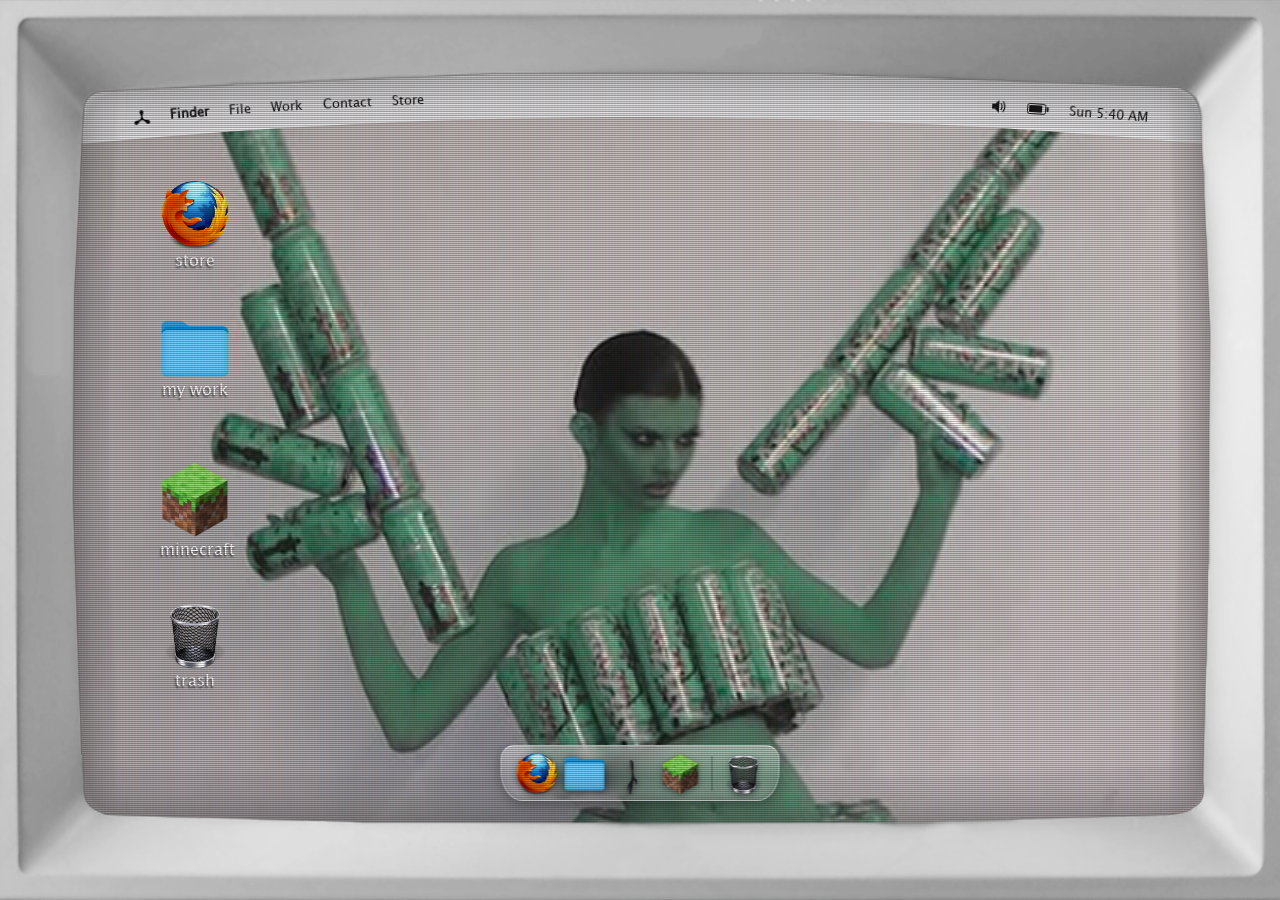
==== home.html @ 78b38812 "Illumitati OS — dependency-free rebuild of illumitati.com Faithful recreation of the Webflow site as" ====
<!DOCTYPE html>
<html lang="en">
<head>
<meta charset="utf-8"/>
<title>Illumitati</title>
<meta content="Illumitati" property="og:title"/>
<meta content="Illumitati" name="twitter:title"/>
<meta content="width=device-width, initial-scale=1" name="viewport"/>
<link href="css/webflow.css" rel="stylesheet" type="text/css"/>
<link href="css/site.css" rel="stylesheet" type="text/css"/>
<link href="assets/Tati-Contact-Sports-favicon.png" rel="shortcut icon" type="image/x-icon"/>
<link href="assets/Tati-Contact-Sports-webp.png" rel="apple-touch-icon"/>
<link rel="preload" href="fonts/PressStart2P.woff2" as="font" type="font/woff2" crossorigin/>
</head>
<body class="body">
<div class="page-wrapper"><div id="awge-tube-border" class="awge-tube-border awge-tube-border-mobile"></div><div class="awge-tube-shape"><div class="background-copy"></div><main id="awge-content" class="awge-content"><div class="browser"><div id="draggable" data-w-id="a622cfc3-9923-3542-c23f-899bf1b1c1f2" class="draggable3"><div class="div-block-9"><img src="assets/firefox_png.webp" alt="" class="image-7"/><div class="text-block-8">store</div></div></div></div><div class="folder"><div id="draggable" data-w-id="40b8b2b2-6af6-27d9-e6e9-d65bdaa0ba56" class="draggable2"><div class="div-block-9"><img src="assets/folder.png" alt="" class="image-7"/><div class="text-block-8">my work</div></div></div></div><div class="minecraft"><a href="#" class="w-inline-block mc-launcher" data-mc="https://classic.minecraft.net/"><div id="draggable" data-w-id="15d74869-fe41-a3f2-4cb8-d4b6ee44c295" class="draggable2"><div class="div-block-9"><img src="assets/mc.png" alt="" class="image-7"/><div class="text-block-8">minecraft</div></div></div></a></div><div class="trash"><a href="#" class="w-inline-block trash-launcher"><div id="draggable" data-w-id="9b2dacd4-36ee-a6b7-28de-3672eb909244" class="draggable2"><div class="div-block-9"><img src="assets/512-TrashIcon-macosx1.png" alt="" class="image-7"/><div class="text-block-8">trash</div></div></div></a></div>
<div class="home-content"><div id="draggable2" style="display:none" class="work"><div class="home-container"><div class="home-navbar"><div class="navwrap"><div class="div-block-6"><div class="navsection"><img src="assets/red.png" data-w-id="727cd805-2e4d-38fa-8e87-628e56da0218" alt="" class="x"/><img src="assets/Clear.png" alt="" class="image-6"/><img src="assets/Clear.png" alt="" class="image-6"/></div><div class="navsection2"><div class="text-block-7">Work</div></div><div class="navsection3"></div></div></div></div><div class="work-grid"><div class="collection-list-wrapper w-dyn-list"><div role="list" class="collection-list w-dyn-items"><div role="listitem" class="collection-item-2 w-dyn-item"><div data-w-id="9e943101-b9fd-576e-fc98-308d5b1f0c27" class="cmswrap"><a href="#" class="lightbox-link w-inline-block w-lightbox"><img src="assets/DYLAN-MULVANEY-2.jpg" loading="lazy" alt="" class="image-8"/></a><div class="cms-text-highlight">DYLAN MULVANEY 2</div></div></div><div role="listitem" class="collection-item-2 w-dyn-item"><div data-w-id="9e943101-b9fd-576e-fc98-308d5b1f0c27" class="cmswrap"><a href="#" class="lightbox-link w-inline-block w-lightbox"><img src="assets/DYLAN.jpg" loading="lazy" alt="" class="image-8"/></a><div class="cms-text-highlight">DYLAN</div></div></div><div role="listitem" class="collection-item-2 w-dyn-item"><div data-w-id="9e943101-b9fd-576e-fc98-308d5b1f0c27" class="cmswrap"><a href="#" class="lightbox-link w-inline-block w-lightbox"><img src="assets/SANY0028.jpg" loading="lazy" alt="" class="image-8"/></a><div class="cms-text-highlight">SANY0028</div></div></div><div role="listitem" class="collection-item-2 w-dyn-item"><div data-w-id="9e943101-b9fd-576e-fc98-308d5b1f0c27" class="cmswrap"><a href="#" class="lightbox-link w-inline-block w-lightbox"><img src="assets/SANY0445.jpg" loading="lazy" alt="" class="image-8"/></a><div class="cms-text-highlight">SANY0445</div></div></div><div role="listitem" class="collection-item-2 w-dyn-item"><div data-w-id="9e943101-b9fd-576e-fc98-308d5b1f0c27" class="cmswrap"><a href="#" class="lightbox-link w-inline-block w-lightbox"><img src="assets/backrooms-1.jpg" loading="lazy" alt="" class="image-8"/></a><div class="cms-text-highlight">backrooms 1 (1)</div></div></div><div role="listitem" class="collection-item-2 w-dyn-item"><div data-w-id="9e943101-b9fd-576e-fc98-308d5b1f0c27" class="cmswrap"><a href="#" class="lightbox-link w-inline-block w-lightbox"><img src="assets/DYLAN-MULVANEY.jpg" loading="lazy" alt="" class="image-8"/></a><div class="cms-text-highlight">DYLAN MULVANEY</div></div></div><div role="listitem" class="collection-item-2 w-dyn-item"><div data-w-id="9e943101-b9fd-576e-fc98-308d5b1f0c27" class="cmswrap"><a href="#" class="lightbox-link w-inline-block w-lightbox"><img src="assets/HALF-MAGIC-_-A24.jpg" loading="lazy" alt="" class="image-8"/></a><div class="cms-text-highlight">HALF MAGIC _ A24</div></div></div><div role="listitem" class="collection-item-2 w-dyn-item"><div data-w-id="9e943101-b9fd-576e-fc98-308d5b1f0c27" class="cmswrap"><a href="#" class="lightbox-link w-inline-block w-lightbox"><img src="assets/PAINTED-BASIC-PALTTE.jpg" loading="lazy" alt="" class="image-8"/></a><div class="cms-text-highlight">PAINTED BASIC PALTTE</div></div></div><div role="listitem" class="collection-item-2 w-dyn-item"><div data-w-id="9e943101-b9fd-576e-fc98-308d5b1f0c27" class="cmswrap"><a href="#" class="lightbox-link w-inline-block w-lightbox"><img src="assets/RELAX-ITS-ONLY-FASHION.jpg" loading="lazy" alt="" class="image-8"/></a><div class="cms-text-highlight">RELAX ITS ONLY FASHION</div></div></div><div role="listitem" class="collection-item-2 w-dyn-item"><div data-w-id="9e943101-b9fd-576e-fc98-308d5b1f0c27" class="cmswrap"><a href="#" class="lightbox-link w-inline-block w-lightbox"><img src="assets/SANY0016.jpg" loading="lazy" alt="" class="image-8"/></a><div class="cms-text-highlight">SANY0016</div></div></div><div role="listitem" class="collection-item-2 w-dyn-item"><div data-w-id="9e943101-b9fd-576e-fc98-308d5b1f0c27" class="cmswrap"><a href="#" class="lightbox-link w-inline-block w-lightbox"><img src="assets/SANY0024.jpg" loading="lazy" alt="" class="image-8"/></a><div class="cms-text-highlight">SANY0024</div></div></div><div role="listitem" class="collection-item-2 w-dyn-item"><div data-w-id="9e943101-b9fd-576e-fc98-308d5b1f0c27" class="cmswrap"><a href="#" class="lightbox-link w-inline-block w-lightbox"><img src="assets/SANY0025.jpg" loading="lazy" alt="" class="image-8"/></a><div class="cms-text-highlight">SANY0025</div></div></div><div role="listitem" class="collection-item-2 w-dyn-item"><div data-w-id="9e943101-b9fd-576e-fc98-308d5b1f0c27" class="cmswrap"><a href="#" class="lightbox-link w-inline-block w-lightbox"><img src="assets/SANY0027.jpg" loading="lazy" alt="" class="image-8"/></a><div class="cms-text-highlight">SANY0027</div></div></div><div role="listitem" class="collection-item-2 w-dyn-item"><div data-w-id="9e943101-b9fd-576e-fc98-308d5b1f0c27" class="cmswrap"><a href="#" class="lightbox-link w-inline-block w-lightbox"><img src="assets/SANY0051.jpg" loading="lazy" alt="" class="image-8"/></a><div class="cms-text-highlight">SANY0051</div></div></div><div role="listitem" class="collection-item-2 w-dyn-item"><div data-w-id="9e943101-b9fd-576e-fc98-308d5b1f0c27" class="cmswrap"><a href="#" class="lightbox-link w-inline-block w-lightbox"><img src="assets/SANY0057_Original.jpg" loading="lazy" alt="" class="image-8"/></a><div class="cms-text-highlight">SANY0057_Original</div></div></div><div role="listitem" class="collection-item-2 w-dyn-item"><div data-w-id="9e943101-b9fd-576e-fc98-308d5b1f0c27" class="cmswrap"><a href="#" class="lightbox-link w-inline-block w-lightbox"><img src="assets/SANY0087.jpg" loading="lazy" alt="" class="image-8"/></a><div class="cms-text-highlight">SANY0087</div></div></div><div role="listitem" class="collection-item-2 w-dyn-item"><div data-w-id="9e943101-b9fd-576e-fc98-308d5b1f0c27" class="cmswrap"><a href="#" class="lightbox-link w-inline-block w-lightbox"><img src="assets/SANY0094.jpg" loading="lazy" alt="" class="image-8"/></a><div class="cms-text-highlight">SANY0094</div></div></div><div role="listitem" class="collection-item-2 w-dyn-item"><div data-w-id="9e943101-b9fd-576e-fc98-308d5b1f0c27" class="cmswrap"><a href="#" class="lightbox-link w-inline-block w-lightbox"><img src="assets/SANY0178.jpg" loading="lazy" alt="" class="image-8"/></a><div class="cms-text-highlight">SANY0178</div></div></div><div role="listitem" class="collection-item-2 w-dyn-item"><div data-w-id="9e943101-b9fd-576e-fc98-308d5b1f0c27" class="cmswrap"><a href="#" class="lightbox-link w-inline-block w-lightbox"><img src="assets/SANY0317.jpg" loading="lazy" alt="" class="image-8"/></a><div class="cms-text-highlight">SANY0317</div></div></div><div role="listitem" class="collection-item-2 w-dyn-item"><div data-w-id="9e943101-b9fd-576e-fc98-308d5b1f0c27" class="cmswrap"><a href="#" class="lightbox-link w-inline-block w-lightbox"><img src="assets/SCANOGRAPHY.jpg" loading="lazy" alt="" class="image-8"/></a><div class="cms-text-highlight">SCANOGRAPHY</div></div></div><div role="listitem" class="collection-item-2 w-dyn-item"><div data-w-id="9e943101-b9fd-576e-fc98-308d5b1f0c27" class="cmswrap"><a href="#" class="lightbox-link w-inline-block w-lightbox"><img src="assets/screenshot-2025-01-19-1.jpg" loading="lazy" alt="" class="image-8"/></a><div class="cms-text-highlight">Screenshot 2025-01-19 at 4.26.51 PM</div></div></div><div role="listitem" class="collection-item-2 w-dyn-item"><div data-w-id="9e943101-b9fd-576e-fc98-308d5b1f0c27" class="cmswrap"><a href="#" class="lightbox-link w-inline-block w-lightbox"><img src="assets/screenshot-2025-01-19-2.jpg" loading="lazy" alt="" class="image-8"/></a><div class="cms-text-highlight">Screenshot 2025-01-19 at 4.28.38 PM</div></div></div><div role="listitem" class="collection-item-2 w-dyn-item"><div data-w-id="9e943101-b9fd-576e-fc98-308d5b1f0c27" class="cmswrap"><a href="#" class="lightbox-link w-inline-block w-lightbox"><img src="assets/SIR.jpg" loading="lazy" alt="" class="image-8"/></a><div class="cms-text-highlight">SIR</div></div></div><div role="listitem" class="collection-item-2 w-dyn-item"><div data-w-id="9e943101-b9fd-576e-fc98-308d5b1f0c27" class="cmswrap"><a href="#" class="lightbox-link w-inline-block w-lightbox"><img src="assets/TEDDY-FRESH-X-TRIXIE-MATTEL.jpg" loading="lazy" alt="" class="image-8"/></a><div class="cms-text-highlight">TEDDY FRESH X TRIXIE MATTEL</div></div></div><div role="listitem" class="collection-item-2 w-dyn-item"><div data-w-id="9e943101-b9fd-576e-fc98-308d5b1f0c27" class="cmswrap"><a href="#" class="lightbox-link w-inline-block w-lightbox"><img src="assets/3.jpg" loading="lazy" alt="" class="image-8"/></a><div class="cms-text-highlight">3</div></div></div><div role="listitem" class="collection-item-2 w-dyn-item"><div data-w-id="9e943101-b9fd-576e-fc98-308d5b1f0c27" class="cmswrap"><a href="#" class="lightbox-link w-inline-block w-lightbox"><img src="assets/4.jpg" loading="lazy" alt="" class="image-8"/></a><div class="cms-text-highlight">4</div></div></div><div role="listitem" class="collection-item-2 w-dyn-item"><div data-w-id="9e943101-b9fd-576e-fc98-308d5b1f0c27" class="cmswrap"><a href="#" class="lightbox-link w-inline-block w-lightbox"><img src="assets/ALICE-GLASS.jpg" loading="lazy" alt="" class="image-8"/></a><div class="cms-text-highlight">ALICE GLASS</div></div></div><div role="listitem" class="collection-item-2 w-dyn-item"><div data-w-id="9e943101-b9fd-576e-fc98-308d5b1f0c27" class="cmswrap"><a href="#" class="lightbox-link w-inline-block w-lightbox"><img src="assets/AZELLE.jpg" loading="lazy" alt="" class="image-8"/></a><div class="cms-text-highlight">AZELLE</div></div></div><div role="listitem" class="collection-item-2 w-dyn-item"><div data-w-id="9e943101-b9fd-576e-fc98-308d5b1f0c27" class="cmswrap"><a href="#" class="lightbox-link w-inline-block w-lightbox"><img src="assets/FAIT-PAR-LUI.jpg" loading="lazy" alt="" class="image-8"/></a><div class="cms-text-highlight">FAIT PAR LUI</div></div></div><div role="listitem" class="collection-item-2 w-dyn-item"><div data-w-id="9e943101-b9fd-576e-fc98-308d5b1f0c27" class="cmswrap"><a href="#" class="lightbox-link w-inline-block w-lightbox"><img src="assets/FAITH.jpg" loading="lazy" alt="" class="image-8"/></a><div class="cms-text-highlight">FAITH</div></div></div><div role="listitem" class="collection-item-2 w-dyn-item"><div data-w-id="9e943101-b9fd-576e-fc98-308d5b1f0c27" class="cmswrap"><a href="#" class="lightbox-link w-inline-block w-lightbox"><img src="assets/HALF-MAGIC-_-A24-2.jpg" loading="lazy" alt="" class="image-8"/></a><div class="cms-text-highlight">HALF MAGIC _ A24 2</div></div></div><div role="listitem" class="collection-item-2 w-dyn-item"><div data-w-id="9e943101-b9fd-576e-fc98-308d5b1f0c27" class="cmswrap"><a href="#" class="lightbox-link w-inline-block w-lightbox"><img src="assets/haylee.jpg" loading="lazy" alt="" class="image-8"/></a><div class="cms-text-highlight">haylee</div></div></div><div role="listitem" class="collection-item-2 w-dyn-item"><div data-w-id="9e943101-b9fd-576e-fc98-308d5b1f0c27" class="cmswrap"><a href="#" class="lightbox-link w-inline-block w-lightbox"><img src="assets/IG-2.jpg" loading="lazy" alt="" class="image-8"/></a><div class="cms-text-highlight">IG 2</div></div></div><div role="listitem" class="collection-item-2 w-dyn-item"><div data-w-id="9e943101-b9fd-576e-fc98-308d5b1f0c27" class="cmswrap"><a href="#" class="lightbox-link w-inline-block w-lightbox"><img src="assets/IG-SAFE-1.jpg" loading="lazy" alt="" class="image-8"/></a><div class="cms-text-highlight">IG SAFE 1</div></div></div><div role="listitem" class="collection-item-2 w-dyn-item"><div data-w-id="9e943101-b9fd-576e-fc98-308d5b1f0c27" class="cmswrap"><a href="#" class="lightbox-link w-inline-block w-lightbox"><img src="assets/ILLUMINATIJesus7-3.jpg" loading="lazy" alt="" class="image-8"/></a><div class="cms-text-highlight">ILLUMINATIJesus7 3</div></div></div><div role="listitem" class="collection-item-2 w-dyn-item"><div data-w-id="9e943101-b9fd-576e-fc98-308d5b1f0c27" class="cmswrap"><a href="#" class="lightbox-link w-inline-block w-lightbox"><img src="assets/MAEVE.jpg" loading="lazy" alt="" class="image-8"/></a><div class="cms-text-highlight">MAEVE</div></div></div><div role="listitem" class="collection-item-2 w-dyn-item"><div data-w-id="9e943101-b9fd-576e-fc98-308d5b1f0c27" class="cmswrap"><a href="#" class="lightbox-link w-inline-block w-lightbox"><img src="assets/RAVEN.jpg" loading="lazy" alt="" class="image-8"/></a><div class="cms-text-highlight">RAVEN</div></div></div><div role="listitem" class="collection-item-2 w-dyn-item"><div data-w-id="9e943101-b9fd-576e-fc98-308d5b1f0c27" class="cmswrap"><a href="#" class="lightbox-link w-inline-block w-lightbox"><img src="assets/SANY0013.jpg" loading="lazy" alt="" class="image-8"/></a><div class="cms-text-highlight">SANY0013</div></div></div><div role="listitem" class="collection-item-2 w-dyn-item"><div data-w-id="9e943101-b9fd-576e-fc98-308d5b1f0c27" class="cmswrap"><a href="#" class="lightbox-link w-inline-block w-lightbox"><img src="assets/SANY0015.jpg" loading="lazy" alt="" class="image-8"/></a><div class="cms-text-highlight">SANY0015</div></div></div><div role="listitem" class="collection-item-2 w-dyn-item"><div data-w-id="9e943101-b9fd-576e-fc98-308d5b1f0c27" class="cmswrap"><a href="#" class="lightbox-link w-inline-block w-lightbox"><img src="assets/SANY0095.jpg" loading="lazy" alt="" class="image-8"/></a><div class="cms-text-highlight">SANY0095</div></div></div><div role="listitem" class="collection-item-2 w-dyn-item"><div data-w-id="9e943101-b9fd-576e-fc98-308d5b1f0c27" class="cmswrap"><a href="#" class="lightbox-link w-inline-block w-lightbox"><img src="assets/SANY0106.jpg" loading="lazy" alt="" class="image-8"/></a><div class="cms-text-highlight">SANY0106</div></div></div></div></div></div><div class="menufooter"></div></div></div><div id="draggable2" style="display:none" class="contact"><div class="contact-contaner"><div class="home-navbar"><div class="navwrap"><div class="div-block-6"><div class="navsection"><img src="assets/red.png" data-w-id="96c7d203-872b-9ba6-d9d6-3d587c35a028" alt="" class="x"/><img src="assets/Clear.png" alt="" class="image-6"/><img src="assets/Clear.png" alt="" class="image-6"/></div><div class="navsection2"><div class="text-block-7">Contact</div></div><div class="navsection3"></div></div></div></div><div class="contactwrap"><div class="form-block w-form"><form id="email-form" name="email-form" data-name="Email Form" method="get" data-wf-page-id="67bf56eba191d7ce37d59148" data-wf-element-id="ac528c5e-f614-cab9-a60d-9ddc35483faa"><div class="div-block-15"><div class="div-block-12"><label for="name" class="field-label-2">Name:</label><input class="text-field-2 w-input" maxlength="256" name="name" data-name="Name" placeholder="Name" type="text" id="name" required=""/></div><div class="div-block-12"><label for="Email" class="field-label-3">Email:</label><input class="text-field-2 w-input" maxlength="256" name="Email" data-name="Email" placeholder="minecraftgod22@gmail.com" type="email" id="Email" required=""/></div><div class="div-block-12"><label for="Message" class="field-label-4">Message:</label><input class="text-field-2 w-input" maxlength="256" name="Message" data-name="Message" placeholder="Type your message..." type="text" id="Message"/></div></div><div class="div-block-14"><div data-w-id="0f79bb21-a545-093d-159e-7cf1885b047d" class="cancel"><img src="assets/Group-1.png" alt=""/><div class="text-block-9">Cancel</div></div><div class="submit"><div class="text-block-9">Submit</div><input type="submit" data-wait="Please wait..." class="submit-button-2 w-button" value="Submit"/><img src="assets/Group.png" alt="" class="image-9"/></div></div></form><div class="w-form-done"><div>Thank you! Your submission has been received!</div></div><div class="w-form-fail"><div>Oops! Something went wrong while submitting the form.</div></div></div></div><div class="menufooter"></div></div></div><div id="draggable" style="display:none" class="menu"><div class="home-container"><div class="home-navbar"><div class="navwrap"><div class="div-block-6"><div class="navsection"><img src="assets/red.png" data-w-id="59656070-fc00-f758-988b-4aac14a75833" alt="" class="x"/><img src="assets/Clear.png" alt="" class="image-6"/><img src="assets/Clear.png" alt="" class="image-6"/></div><div class="navsection2"><div class="text-block-7">my work</div></div><div class="navsection3"></div></div></div></div><div class="home-options-container"><div class="w-layout-grid home-options-items"><div id="w-node-_59656070-fc00-f758-988b-4aac14a75841-37d59148" data-w-id="59656070-fc00-f758-988b-4aac14a75841" class="home-options-item"><a href="#" class="home-options-link w-inline-block"><img src="assets/3dgifmaker52518.gif" alt="" loading="eager" class="home-options-icon"/><h3 class="home-options-text orange-text">WORK</h3></a></div><div id="w-node-_59656070-fc00-f758-988b-4aac14a75846-37d59148" data-w-id="59656070-fc00-f758-988b-4aac14a75846" class="home-options-item"><a href="#" class="home-options-link w-inline-block"><img src="assets/3dgifmaker83671.gif" alt="" loading="eager" class="home-options-icon"/><h3 class="home-options-text orange-text">CONTACT</h3></a></div></div></div><div class="menufooter"></div></div></div><div id="draggable2" style="display:none" class="browserui"><div class="browser-container"><div class="home-navbar"><div class="navwrap"><div class="div-block-6"><div class="navsection"><img src="assets/red.png" data-w-id="f3eb80a7-eb9b-0ea7-5db0-01e4899d3a00" alt="" class="x"/><img src="assets/Clear.png" alt="" class="image-6"/><img src="assets/Clear.png" alt="" class="image-6"/></div><div class="navsection2"><div class="text-block-7">firefox</div></div><div class="navsection3"></div></div></div></div><div class="address-bar"><div id="w-node-f3eb80a7-eb9b-0ea7-5db0-01e4899d3a08-37d59148" class="back-button-padding"><img src="assets/arrows.png" alt="" class="back"/></div><div id="w-node-f3eb80a7-eb9b-0ea7-5db0-01e4899d3a0a-37d59148" class="reload-button-padding"><img src="assets/refresh.png" alt="" class="image-14"/></div><div id="w-node-f3eb80a7-eb9b-0ea7-5db0-01e4899d3a0c-37d59148" class="plus-buton-padding"><img src="assets/Plus.png" alt="" class="image-15"/></div><div id="w-node-f3eb80a7-eb9b-0ea7-5db0-01e4899d3a0e-37d59148" class="address"><div class="form-block-2 w-form"><form id="email-form-2" name="email-form-2" data-name="Email Form 2" method="get" class="form-3-copy" data-wf-page-id="67bf56eba191d7ce37d59148" data-wf-element-id="f3eb80a7-eb9b-0ea7-5db0-01e4899d3a10"><div class="div-block-19"><img src="assets/Tati-Contact-Sports-webp.png" alt="" class="image-13-copy"/><input class="text-field-3 w-input" maxlength="256" name="name-3" data-name="Name 3" placeholder="https://illumatati.com/shop" type="text" id="name-3"/></div></form><div class="w-form-done"><div>Thank you! Your submission has been received!</div></div><div class="w-form-fail"><div>Oops! Something went wrong while submitting the form.</div></div></div></div><div id="w-node-f3eb80a7-eb9b-0ea7-5db0-01e4899d3a1a-37d59148" class="google-copy"><div class="form-block-2 w-form"><form id="email-form-2" name="email-form-2" data-name="Email Form 2" method="get" class="form-3" data-wf-page-id="67bf56eba191d7ce37d59148" data-wf-element-id="f3eb80a7-eb9b-0ea7-5db0-01e4899d3a1c"><div class="div-block-19"><img src="assets/magnifying-glass-16.png" alt="" class="image-13"/><input class="text-field-3 w-input" maxlength="256" name="name-3" data-name="Name 3" placeholder="Google" type="text" id="name-3"/></div></form><div class="w-form-done"><div>Thank you! Your submission has been received!</div></div><div class="w-form-fail"><div>Oops! Something went wrong while submitting the form.</div></div></div></div></div><div class="bookmark-bar"><img src="assets/Artboard-1.png" alt="" class="image-16"/><a href="https://www.apple.com/" target="_blank" class="link-block-8 w-inline-block"><div class="text-block-13">Apple<br/></div></a><a href="https://www.amazon.com/SCIONE-Spinners-Adults-Sensory-Packs-ADHD-Anxiety/dp/B071KZS7H1/ref=sr_1_1_sspa?crid=2J40QI5R01KLR&amp;dib=eyJ2IjoiMSJ9.[base64].zn7RjF67loGQ0cJhraVcaj2T2wbmtEegWK5-dW9FWEg&amp;dib_tag=se&amp;keywords=fidget+spinner&amp;qid=1743536250&amp;sprefix=fidget+spinn%2Caps%2C107&amp;sr=8-1-spons&amp;sp_csd=d2lkZ2V0TmFtZT1zcF9hdGY&amp;psc=1" target="_blank" class="link-block-9 w-inline-block"><div class="text-block-13">Fidget Spinner Store</div></a><a href="https://drinkarizona.com/?srsltid=AfmBOorOyacJXRpI1HKcgmQBAwHPZywadNDCFXLZ1llOzed2xK0dc7K3" target="_blank" class="link-block-10 w-inline-block"><div class="text-block-13">Arizona Tea<br/></div></a><a href="https://www.minecraft.net/en-us" target="_blank" class="link-block-11 w-inline-block"><div class="text-block-13">Minecraft<br/></div></a></div><div class="ff-tabs" id="ff-tabs">
  <div class="ff-tabbar" id="ff-tabbar"></div>
  <button class="ff-newtab" id="ff-newtab" title="New Tab">+</button>
</div>
<div class="ff-views" id="ff-views"><div class="ff-view ff-active" data-view="store"><div class="store"><div class="store-header"><img src="assets/Tati-Contact-Sports-webp-copy.png" alt="" class="image-17"/><div class="text-block-16">Illumitati Merch</div></div><div class="big-cats_collection w-dyn-list"><div role="list" class="big-cats_list w-dyn-items"><div data-w-id="69b2fd28-582c-b2bc-e203-7a539caabd38" role="listitem" class="big-cats_card w-dyn-item"><img data-wf-sku-bindings="%5B%7B%22from%22%3A%22f_main_image_4dr%22%2C%22to%22%3A%22src%22%7D%5D" src="assets/PRODUCT-1.jpg" alt="" loading="lazy" class="big-cats_card-image"/><div class="big-cats_card-content"><div class="heading-style-h3">Illumatati Book</div><div data-wf-sku-bindings="%5B%7B%22from%22%3A%22f_price_%22%2C%22to%22%3A%22innerHTML%22%7D%5D" class="text-block-18">$ 35.00 USD</div><div style="opacity:0;display:none" class="big-cats_modal"><div class="big-cats_modal-content"><img data-w-id="21a07579-a827-ea89-3d0b-98e61a0e5375" alt="" src="assets/arrow.png" loading="lazy" class="big-cats_modal-close"/><div class="div-block-24"><img data-wf-sku-bindings="%5B%7B%22from%22%3A%22f_main_image_4dr%22%2C%22to%22%3A%22src%22%7D%5D" src="assets/PRODUCT-1.jpg" alt="" loading="lazy" class="big-cats_modal-image"/><div id="w-node-cbcae945-1862-0482-5699-1a58cbfff553-37d59148" class="div-block-23"><div id="w-node-_21a07579-a827-ea89-3d0b-98e61a0e5377-37d59148" class="heading-style-h3-copy">Illumatati Book</div><div data-wf-sku-bindings="%5B%7B%22from%22%3A%22f_price_%22%2C%22to%22%3A%22innerHTML%22%7D%5D" class="text-block-19">$ 35.00 USD</div><div class="text-block-20 w-dyn-bind-empty"></div><div class="rich-text-block w-richtext"><p>High quality TV PG photo book </p><p>Ships within 3-5 business days </p><p>*PLEASE MAKE SURE INTERNATIONAL ADDRESSES ARE CORRECT VALIDATED*</p><p>For any Questions / Help about your order, please email helpillumitati@gmail.com</p></div><div class="buy-button w-embed w-script"><!-- Hidden container for the Buy Button -->
<div id="product-component-1750514698705" style="display: none;"></div>

</div></div></div></div></div></div></div></div></div></div></div></div></div></div></div><div class="home-content-mobile"><div id="mobiledrag2" class="browser-copy"><div id="draggable" data-w-id="cb065ea8-85b5-8359-0151-84ca62c7c014" class="draggable3"><div class="div-block-9"><img src="assets/firefox_png.webp" alt="" class="image-7"/><div class="text-block-8">Store</div></div></div></div><div id="mobiledrag2" class="folder-copy"><div id="draggable" data-w-id="4c595643-baae-9650-78ef-0449e6ffa88e" class="draggable2"><div class="div-block-9"><img src="assets/folder.png" alt="" class="image-7"/><div class="text-block-8">my work</div></div></div></div><div id="mobiledrag2" class="mc"><div id="draggable" data-w-id="19fec7fd-83ba-08b4-f012-15fe51d0d68a" class="draggable2"><a href="#" class="link-block-12 w-inline-block mc-launcher" data-mc="https://classic.minecraft.net/"><div class="div-block-9"><img src="assets/mc.png" alt="" class="image-7"/><div class="text-block-8">minecraft</div></div></a></div></div><div id="mobiledrag2" class="trash-copy"><div id="draggable" data-w-id="e48dc912-dcd8-fb13-7b21-252b686d7ded" class="draggable2"><a href="#" class="link-block-12 w-inline-block trash-launcher"><div class="div-block-9"><img src="assets/512-TrashIcon-macosx1.png" alt="" class="image-7"/><div class="text-block-8">trash</div></div></a></div></div><div class="home-container-mobile"><div id="mobiledrag" data-w-id="0060a1cb-cd4a-4f25-1408-2badca99e2ab" style="display:none" class="menu"><div class="home-container"><div class="home-navbar"><div class="navwrap"><div class="div-block-6"><div class="navsection"><img src="assets/red.png" data-w-id="0060a1cb-cd4a-4f25-1408-2badca99e2b1" alt="" class="x"/><img src="assets/Clear.png" alt="" class="image-6"/><img src="assets/Clear.png" alt="" class="image-6"/></div><div class="navsection2"><div class="text-block-7">my work</div></div><div class="navsection3"></div></div></div></div><div class="home-options-container"><div class="w-layout-grid home-options-items"><div id="w-node-_0060a1cb-cd4a-4f25-1408-2badca99e2bf-37d59148" data-w-id="0060a1cb-cd4a-4f25-1408-2badca99e2bf" class="home-options-item"><a href="#" class="home-options-link w-inline-block"><img src="assets/3dgifmaker52518.gif" alt="" loading="eager" class="home-options-icon"/><h3 class="home-options-text orange-text">WORK</h3></a></div><div id="w-node-_0060a1cb-cd4a-4f25-1408-2badca99e2c4-37d59148" data-w-id="0060a1cb-cd4a-4f25-1408-2badca99e2c4" class="home-options-item"><a href="#" class="home-options-link w-inline-block"><img src="assets/3dgifmaker83671.gif" alt="" loading="eager" class="home-options-icon"/><h3 class="home-options-text orange-text">CONTACT</h3></a></div></div><div class="menufooter"></div></div></div></div><div id="dragscroll" style="display:none" class="work"><div class="home-container-copy"><div class="home-navbar"><div class="navwrap"><div class="div-block-6"><div class="navsection"><img src="assets/red.png" data-w-id="cc71b153-f9a6-645d-eda9-bd8c0fe540f8" alt="" class="x"/><img src="assets/Clear.png" alt="" class="image-6"/><img src="assets/Clear.png" alt="" class="image-6"/></div><div class="navsection2"><div class="text-block-7">Work</div></div><div class="navsection3"></div></div></div></div><div class="work-grid"><div class="collection-list-wrapper w-dyn-list"><div role="list" class="collection-list w-dyn-items"><div role="listitem" class="collection-item-2 w-dyn-item"><div data-w-id="cc71b153-f9a6-645d-eda9-bd8c0fe54103" class="cmswrap"><a href="#" class="lightbox-link w-inline-block w-lightbox"><img src="assets/DYLAN-MULVANEY-2.jpg" loading="lazy" alt="" class="image-8"/></a><div class="cms-text-highlight">DYLAN MULVANEY 2</div></div></div><div role="listitem" class="collection-item-2 w-dyn-item"><div data-w-id="cc71b153-f9a6-645d-eda9-bd8c0fe54103" class="cmswrap"><a href="#" class="lightbox-link w-inline-block w-lightbox"><img src="assets/DYLAN.jpg" loading="lazy" alt="" class="image-8"/></a><div class="cms-text-highlight">DYLAN</div></div></div><div role="listitem" class="collection-item-2 w-dyn-item"><div data-w-id="cc71b153-f9a6-645d-eda9-bd8c0fe54103" class="cmswrap"><a href="#" class="lightbox-link w-inline-block w-lightbox"><img src="assets/SANY0028.jpg" loading="lazy" alt="" class="image-8"/></a><div class="cms-text-highlight">SANY0028</div></div></div><div role="listitem" class="collection-item-2 w-dyn-item"><div data-w-id="cc71b153-f9a6-645d-eda9-bd8c0fe54103" class="cmswrap"><a href="#" class="lightbox-link w-inline-block w-lightbox"><img src="assets/SANY0445.jpg" loading="lazy" alt="" class="image-8"/></a><div class="cms-text-highlight">SANY0445</div></div></div><div role="listitem" class="collection-item-2 w-dyn-item"><div data-w-id="cc71b153-f9a6-645d-eda9-bd8c0fe54103" class="cmswrap"><a href="#" class="lightbox-link w-inline-block w-lightbox"><img src="assets/backrooms-1.jpg" loading="lazy" alt="" class="image-8"/></a><div class="cms-text-highlight">backrooms 1 (1)</div></div></div><div role="listitem" class="collection-item-2 w-dyn-item"><div data-w-id="cc71b153-f9a6-645d-eda9-bd8c0fe54103" class="cmswrap"><a href="#" class="lightbox-link w-inline-block w-lightbox"><img src="assets/DYLAN-MULVANEY.jpg" loading="lazy" alt="" class="image-8"/></a><div class="cms-text-highlight">DYLAN MULVANEY</div></div></div><div role="listitem" class="collection-item-2 w-dyn-item"><div data-w-id="cc71b153-f9a6-645d-eda9-bd8c0fe54103" class="cmswrap"><a href="#" class="lightbox-link w-inline-block w-lightbox"><img src="assets/HALF-MAGIC-_-A24.jpg" loading="lazy" alt="" class="image-8"/></a><div class="cms-text-highlight">HALF MAGIC _ A24</div></div></div><div role="listitem" class="collection-item-2 w-dyn-item"><div data-w-id="cc71b153-f9a6-645d-eda9-bd8c0fe54103" class="cmswrap"><a href="#" class="lightbox-link w-inline-block w-lightbox"><img src="assets/PAINTED-BASIC-PALTTE.jpg" loading="lazy" alt="" class="image-8"/></a><div class="cms-text-highlight">PAINTED BASIC PALTTE</div></div></div><div role="listitem" class="collection-item-2 w-dyn-item"><div data-w-id="cc71b153-f9a6-645d-eda9-bd8c0fe54103" class="cmswrap"><a href="#" class="lightbox-link w-inline-block w-lightbox"><img src="assets/RELAX-ITS-ONLY-FASHION.jpg" loading="lazy" alt="" class="image-8"/></a><div class="cms-text-highlight">RELAX ITS ONLY FASHION</div></div></div><div role="listitem" class="collection-item-2 w-dyn-item"><div data-w-id="cc71b153-f9a6-645d-eda9-bd8c0fe54103" class="cmswrap"><a href="#" class="lightbox-link w-inline-block w-lightbox"><img src="assets/SANY0016.jpg" loading="lazy" alt="" class="image-8"/></a><div class="cms-text-highlight">SANY0016</div></div></div><div role="listitem" class="collection-item-2 w-dyn-item"><div data-w-id="cc71b153-f9a6-645d-eda9-bd8c0fe54103" class="cmswrap"><a href="#" class="lightbox-link w-inline-block w-lightbox"><img src="assets/SANY0024.jpg" loading="lazy" alt="" class="image-8"/></a><div class="cms-text-highlight">SANY0024</div></div></div><div role="listitem" class="collection-item-2 w-dyn-item"><div data-w-id="cc71b153-f9a6-645d-eda9-bd8c0fe54103" class="cmswrap"><a href="#" class="lightbox-link w-inline-block w-lightbox"><img src="assets/SANY0025.jpg" loading="lazy" alt="" class="image-8"/></a><div class="cms-text-highlight">SANY0025</div></div></div><div role="listitem" class="collection-item-2 w-dyn-item"><div data-w-id="cc71b153-f9a6-645d-eda9-bd8c0fe54103" class="cmswrap"><a href="#" class="lightbox-link w-inline-block w-lightbox"><img src="assets/SANY0027.jpg" loading="lazy" alt="" class="image-8"/></a><div class="cms-text-highlight">SANY0027</div></div></div><div role="listitem" class="collection-item-2 w-dyn-item"><div data-w-id="cc71b153-f9a6-645d-eda9-bd8c0fe54103" class="cmswrap"><a href="#" class="lightbox-link w-inline-block w-lightbox"><img src="assets/SANY0051.jpg" loading="lazy" alt="" class="image-8"/></a><div class="cms-text-highlight">SANY0051</div></div></div><div role="listitem" class="collection-item-2 w-dyn-item"><div data-w-id="cc71b153-f9a6-645d-eda9-bd8c0fe54103" class="cmswrap"><a href="#" class="lightbox-link w-inline-block w-lightbox"><img src="assets/SANY0057_Original.jpg" loading="lazy" alt="" class="image-8"/></a><div class="cms-text-highlight">SANY0057_Original</div></div></div><div role="listitem" class="collection-item-2 w-dyn-item"><div data-w-id="cc71b153-f9a6-645d-eda9-bd8c0fe54103" class="cmswrap"><a href="#" class="lightbox-link w-inline-block w-lightbox"><img src="assets/SANY0087.jpg" loading="lazy" alt="" class="image-8"/></a><div class="cms-text-highlight">SANY0087</div></div></div><div role="listitem" class="collection-item-2 w-dyn-item"><div data-w-id="cc71b153-f9a6-645d-eda9-bd8c0fe54103" class="cmswrap"><a href="#" class="lightbox-link w-inline-block w-lightbox"><img src="assets/SANY0094.jpg" loading="lazy" alt="" class="image-8"/></a><div class="cms-text-highlight">SANY0094</div></div></div><div role="listitem" class="collection-item-2 w-dyn-item"><div data-w-id="cc71b153-f9a6-645d-eda9-bd8c0fe54103" class="cmswrap"><a href="#" class="lightbox-link w-inline-block w-lightbox"><img src="assets/SANY0178.jpg" loading="lazy" alt="" class="image-8"/></a><div class="cms-text-highlight">SANY0178</div></div></div><div role="listitem" class="collection-item-2 w-dyn-item"><div data-w-id="cc71b153-f9a6-645d-eda9-bd8c0fe54103" class="cmswrap"><a href="#" class="lightbox-link w-inline-block w-lightbox"><img src="assets/SANY0317.jpg" loading="lazy" alt="" class="image-8"/></a><div class="cms-text-highlight">SANY0317</div></div></div><div role="listitem" class="collection-item-2 w-dyn-item"><div data-w-id="cc71b153-f9a6-645d-eda9-bd8c0fe54103" class="cmswrap"><a href="#" class="lightbox-link w-inline-block w-lightbox"><img src="assets/SCANOGRAPHY.jpg" loading="lazy" alt="" class="image-8"/></a><div class="cms-text-highlight">SCANOGRAPHY</div></div></div><div role="listitem" class="collection-item-2 w-dyn-item"><div data-w-id="cc71b153-f9a6-645d-eda9-bd8c0fe54103" class="cmswrap"><a href="#" class="lightbox-link w-inline-block w-lightbox"><img src="assets/screenshot-2025-01-19-1.jpg" loading="lazy" alt="" class="image-8"/></a><div class="cms-text-highlight">Screenshot 2025-01-19 at 4.26.51 PM</div></div></div><div role="listitem" class="collection-item-2 w-dyn-item"><div data-w-id="cc71b153-f9a6-645d-eda9-bd8c0fe54103" class="cmswrap"><a href="#" class="lightbox-link w-inline-block w-lightbox"><img src="assets/screenshot-2025-01-19-2.jpg" loading="lazy" alt="" class="image-8"/></a><div class="cms-text-highlight">Screenshot 2025-01-19 at 4.28.38 PM</div></div></div><div role="listitem" class="collection-item-2 w-dyn-item"><div data-w-id="cc71b153-f9a6-645d-eda9-bd8c0fe54103" class="cmswrap"><a href="#" class="lightbox-link w-inline-block w-lightbox"><img src="assets/SIR.jpg" loading="lazy" alt="" class="image-8"/></a><div class="cms-text-highlight">SIR</div></div></div><div role="listitem" class="collection-item-2 w-dyn-item"><div data-w-id="cc71b153-f9a6-645d-eda9-bd8c0fe54103" class="cmswrap"><a href="#" class="lightbox-link w-inline-block w-lightbox"><img src="assets/TEDDY-FRESH-X-TRIXIE-MATTEL.jpg" loading="lazy" alt="" class="image-8"/></a><div class="cms-text-highlight">TEDDY FRESH X TRIXIE MATTEL</div></div></div><div role="listitem" class="collection-item-2 w-dyn-item"><div data-w-id="cc71b153-f9a6-645d-eda9-bd8c0fe54103" class="cmswrap"><a href="#" class="lightbox-link w-inline-block w-lightbox"><img src="assets/3.jpg" loading="lazy" alt="" class="image-8"/></a><div class="cms-text-highlight">3</div></div></div><div role="listitem" class="collection-item-2 w-dyn-item"><div data-w-id="cc71b153-f9a6-645d-eda9-bd8c0fe54103" class="cmswrap"><a href="#" class="lightbox-link w-inline-block w-lightbox"><img src="assets/4.jpg" loading="lazy" alt="" class="image-8"/></a><div class="cms-text-highlight">4</div></div></div><div role="listitem" class="collection-item-2 w-dyn-item"><div data-w-id="cc71b153-f9a6-645d-eda9-bd8c0fe54103" class="cmswrap"><a href="#" class="lightbox-link w-inline-block w-lightbox"><img src="assets/ALICE-GLASS.jpg" loading="lazy" alt="" class="image-8"/></a><div class="cms-text-highlight">ALICE GLASS</div></div></div><div role="listitem" class="collection-item-2 w-dyn-item"><div data-w-id="cc71b153-f9a6-645d-eda9-bd8c0fe54103" class="cmswrap"><a href="#" class="lightbox-link w-inline-block w-lightbox"><img src="assets/AZELLE.jpg" loading="lazy" alt="" class="image-8"/></a><div class="cms-text-highlight">AZELLE</div></div></div><div role="listitem" class="collection-item-2 w-dyn-item"><div data-w-id="cc71b153-f9a6-645d-eda9-bd8c0fe54103" class="cmswrap"><a href="#" class="lightbox-link w-inline-block w-lightbox"><img src="assets/FAIT-PAR-LUI.jpg" loading="lazy" alt="" class="image-8"/></a><div class="cms-text-highlight">FAIT PAR LUI</div></div></div><div role="listitem" class="collection-item-2 w-dyn-item"><div data-w-id="cc71b153-f9a6-645d-eda9-bd8c0fe54103" class="cmswrap"><a href="#" class="lightbox-link w-inline-block w-lightbox"><img src="assets/FAITH.jpg" loading="lazy" alt="" class="image-8"/></a><div class="cms-text-highlight">FAITH</div></div></div><div role="listitem" class="collection-item-2 w-dyn-item"><div data-w-id="cc71b153-f9a6-645d-eda9-bd8c0fe54103" class="cmswrap"><a href="#" class="lightbox-link w-inline-block w-lightbox"><img src="assets/HALF-MAGIC-_-A24-2.jpg" loading="lazy" alt="" class="image-8"/></a><div class="cms-text-highlight">HALF MAGIC _ A24 2</div></div></div><div role="listitem" class="collection-item-2 w-dyn-item"><div data-w-id="cc71b153-f9a6-645d-eda9-bd8c0fe54103" class="cmswrap"><a href="#" class="lightbox-link w-inline-block w-lightbox"><img src="assets/haylee.jpg" loading="lazy" alt="" class="image-8"/></a><div class="cms-text-highlight">haylee</div></div></div><div role="listitem" class="collection-item-2 w-dyn-item"><div data-w-id="cc71b153-f9a6-645d-eda9-bd8c0fe54103" class="cmswrap"><a href="#" class="lightbox-link w-inline-block w-lightbox"><img src="assets/IG-2.jpg" loading="lazy" alt="" class="image-8"/></a><div class="cms-text-highlight">IG 2</div></div></div><div role="listitem" class="collection-item-2 w-dyn-item"><div data-w-id="cc71b153-f9a6-645d-eda9-bd8c0fe54103" class="cmswrap"><a href="#" class="lightbox-link w-inline-block w-lightbox"><img src="assets/IG-SAFE-1.jpg" loading="lazy" alt="" class="image-8"/></a><div class="cms-text-highlight">IG SAFE 1</div></div></div><div role="listitem" class="collection-item-2 w-dyn-item"><div data-w-id="cc71b153-f9a6-645d-eda9-bd8c0fe54103" class="cmswrap"><a href="#" class="lightbox-link w-inline-block w-lightbox"><img src="assets/ILLUMINATIJesus7-3.jpg" loading="lazy" alt="" class="image-8"/></a><div class="cms-text-highlight">ILLUMINATIJesus7 3</div></div></div><div role="listitem" class="collection-item-2 w-dyn-item"><div data-w-id="cc71b153-f9a6-645d-eda9-bd8c0fe54103" class="cmswrap"><a href="#" class="lightbox-link w-inline-block w-lightbox"><img src="assets/MAEVE.jpg" loading="lazy" alt="" class="image-8"/></a><div class="cms-text-highlight">MAEVE</div></div></div><div role="listitem" class="collection-item-2 w-dyn-item"><div data-w-id="cc71b153-f9a6-645d-eda9-bd8c0fe54103" class="cmswrap"><a href="#" class="lightbox-link w-inline-block w-lightbox"><img src="assets/RAVEN.jpg" loading="lazy" alt="" class="image-8"/></a><div class="cms-text-highlight">RAVEN</div></div></div><div role="listitem" class="collection-item-2 w-dyn-item"><div data-w-id="cc71b153-f9a6-645d-eda9-bd8c0fe54103" class="cmswrap"><a href="#" class="lightbox-link w-inline-block w-lightbox"><img src="assets/SANY0013.jpg" loading="lazy" alt="" class="image-8"/></a><div class="cms-text-highlight">SANY0013</div></div></div><div role="listitem" class="collection-item-2 w-dyn-item"><div data-w-id="cc71b153-f9a6-645d-eda9-bd8c0fe54103" class="cmswrap"><a href="#" class="lightbox-link w-inline-block w-lightbox"><img src="assets/SANY0015.jpg" loading="lazy" alt="" class="image-8"/></a><div class="cms-text-highlight">SANY0015</div></div></div><div role="listitem" class="collection-item-2 w-dyn-item"><div data-w-id="cc71b153-f9a6-645d-eda9-bd8c0fe54103" class="cmswrap"><a href="#" class="lightbox-link w-inline-block w-lightbox"><img src="assets/SANY0095.jpg" loading="lazy" alt="" class="image-8"/></a><div class="cms-text-highlight">SANY0095</div></div></div><div role="listitem" class="collection-item-2 w-dyn-item"><div data-w-id="cc71b153-f9a6-645d-eda9-bd8c0fe54103" class="cmswrap"><a href="#" class="lightbox-link w-inline-block w-lightbox"><img src="assets/SANY0106.jpg" loading="lazy" alt="" class="image-8"/></a><div class="cms-text-highlight">SANY0106</div></div></div></div></div></div><div class="menufooter"></div></div></div><div id="mobiledrag" style="display:none" class="contact"><div class="contact-contaner"><div class="home-navbar"><div class="navwrap"><div class="div-block-6"><div class="navsection"><img src="assets/red.png" data-w-id="f9a57a90-a669-f8c0-0da4-6a8a67859cef" alt="" class="x"/><img src="assets/Clear.png" alt="" class="image-6"/><img src="assets/Clear.png" alt="" class="image-6"/></div><div class="navsection2"><div class="text-block-7">Contact</div></div><div class="navsection3"></div></div></div></div><div class="contactwrap"><img src="assets/3dgifmaker06365.gif" alt="" class="image-10"/><div class="text-block-10">Contact Me</div><div class="form-block w-form"><form id="email-form" name="email-form" data-name="Email Form" method="get" class="form-2" data-wf-page-id="67bf56eba191d7ce37d59148" data-wf-element-id="f9a57a90-a669-f8c0-0da4-6a8a67859cf8"><div class="div-block-15"><div class="div-block-12"><label for="name-2" class="field-label-2">Name:</label><input class="text-field-2 w-input" maxlength="256" name="name-2" data-name="Name 2" placeholder="Name" type="text" id="name-2" required=""/></div><div class="div-block-12"><label for="Email-2" class="field-label-3">Email:</label><input class="text-field-2 w-input" maxlength="256" name="Email-2" data-name="Email 2" placeholder="minecraftgod22@gmail.com" type="email" id="Email-2" required=""/></div><div class="div-block-12"><label for="Message-2" class="field-label-4">Message:</label><input class="text-field-2 w-input" maxlength="256" name="Message-2" data-name="Message 2" placeholder="Type your message..." type="text" id="Message-2"/></div></div><div class="div-block-14"><div data-w-id="f9a57a90-a669-f8c0-0da4-6a8a67859d07" class="cancel"><img src="assets/Group-1.png" alt=""/><div class="text-block-9">Cancel</div></div><div class="submit"><div class="text-block-9">Submit</div><input type="submit" data-wait="Please wait..." class="submit-button-2 w-button" value="Submit"/><img src="assets/Group.png" alt="" class="image-9"/></div></div></form><div class="w-form-done"><div>Thank you! Your submission has been received!</div></div><div class="w-form-fail"><div>Oops! Something went wrong while submitting the form.</div></div></div></div><div class="menufooter"></div></div></div><div style="display:none" class="browserui"><div class="browser-container"><div class="home-navbar"><div class="navwrap"><div class="div-block-6"><div class="navsection"><img src="assets/red.png" data-w-id="0ad30dd2-3924-6d52-e134-630f46900c43" alt="" class="x"/><img src="assets/Clear.png" alt="" class="image-6"/><img src="assets/Clear.png" alt="" class="image-6"/></div><div class="navsection2"><div class="text-block-7">firefox</div></div><div class="navsection3"></div></div></div></div><div class="address-bar"><div id="w-node-_0ad30dd2-3924-6d52-e134-630f46900c4b-37d59148" class="back-button-padding"><img src="assets/arrows.png" alt="" class="back"/></div><div id="w-node-_0ad30dd2-3924-6d52-e134-630f46900c4d-37d59148" class="reload-button-padding"><img src="assets/refresh.png" alt="" class="image-14"/></div><div id="w-node-_0ad30dd2-3924-6d52-e134-630f46900c4f-37d59148" class="plus-buton-padding"></div><div id="w-node-_0ad30dd2-3924-6d52-e134-630f46900c51-37d59148" class="address"><div class="form-block-2 w-form"><form id="email-form-2" name="email-form-2" data-name="Email Form 2" method="get" class="form-3-copy" data-wf-page-id="67bf56eba191d7ce37d59148" data-wf-element-id="0ad30dd2-3924-6d52-e134-630f46900c53"><div class="div-block-19"><img src="assets/Tati-Contact-Sports-webp.png" alt="" class="image-13-copy"/><input class="text-field-3 w-input" maxlength="256" name="name-3" data-name="Name 3" placeholder="https://illumitati.com/shop" type="text" id="name-3"/></div></form><div class="w-form-done"><div>Thank you! Your submission has been received!</div></div><div class="w-form-fail"><div>Oops! Something went wrong while submitting the form.</div></div></div></div></div><div class="store"><div class="store-header"><div id="w-node-_62f640f6-4097-0b13-e063-eba814645e14-37d59148" class="div-block-26"><img src="assets/Tati-Contact-Sports-webp-copy.png" alt="" class="image-17"/><div class="text-block-16">Illumitati Merch</div></div></div><div class="div-block-25"><div class="big-cats_collection w-dyn-list"><div role="list" class="big-cats_list w-dyn-items"><div data-w-id="c84445fe-e26b-6a61-e4da-ba228a882312" role="listitem" class="big-cats_card w-dyn-item"><img data-wf-sku-bindings="%5B%7B%22from%22%3A%22f_main_image_4dr%22%2C%22to%22%3A%22src%22%7D%5D" src="assets/PRODUCT-1.jpg" alt="" loading="lazy" class="big-cats_card-image"/><div class="big-cats_card-content"><div class="heading-style-h3">Illumatati Book</div><div data-wf-sku-bindings="%5B%7B%22from%22%3A%22f_price_%22%2C%22to%22%3A%22innerHTML%22%7D%5D" class="text-block-18">$ 35.00 USD</div></div><div style="opacity:0;display:none" class="big-cats_modal"><div class="big-cats_modal-content"><div class="div-block-24"><img data-w-id="c84445fe-e26b-6a61-e4da-ba228a882319" alt="" src="assets/arrow.png" loading="lazy" class="big-cats_modal-close-copy"/><img data-wf-sku-bindings="%5B%7B%22from%22%3A%22f_main_image_4dr%22%2C%22to%22%3A%22src%22%7D%5D" src="assets/PRODUCT-1.jpg" alt="" loading="lazy" class="big-cats_modal-image"/><div id="w-node-c84445fe-e26b-6a61-e4da-ba228a88231c-37d59148" class="div-block-23"><div id="w-node-c84445fe-e26b-6a61-e4da-ba228a88231d-37d59148" class="heading-style-h3-copy">Illumatati Book</div><div data-wf-sku-bindings="%5B%7B%22from%22%3A%22f_price_%22%2C%22to%22%3A%22innerHTML%22%7D%5D" class="text-block-19">$ 35.00 USD</div><div class="rich-text-block-2 w-richtext"><p>High quality TV PG photo book </p><p>Ships within 3-5 business days </p><p>*PLEASE MAKE SURE INTERNATIONAL ADDRESSES ARE CORRECT VALIDATED*</p><p>For any Questions / Help about your order, please email helpillumitati@gmail.com</p></div><div class="buy-button w-embed w-script"><div id='product-component-1750515676886'></div>
</div></div></div></div></div></div></div></div></div></div></div></div></div></div>
<!-- ===== Illumitati OS chrome (menu bar / dock / about / trash wiki) ===== -->





<div class="wikiwin" style="display:none">
  <div class="wiki-container">
    <div class="home-navbar">
      <div class="navwrap">
        <div class="div-block-6">
          <div class="navsection"><img src="assets/red.png" alt="" class="x"/><img src="assets/Clear.png" alt="" class="image-6"/><img src="assets/Clear.png" alt="" class="image-6"/></div>
          <div class="navsection2"><div class="text-block-7">trash</div></div>
          <div class="navsection3"></div>
        </div>
      </div>
    </div>
    <div class="wiki-body">
      <iframe data-src="https://en.wikipedia.org/wiki/Elon_Musk" title="Trash contents" loading="lazy"></iframe>
    </div>
    <div class="menufooter"></div>
  </div>
</div>

<div class="aboutwin" style="display:none">
  <div class="about-container">
    <div class="home-navbar">
      <div class="navwrap">
        <div class="div-block-6">
          <div class="navsection"><img src="assets/red.png" alt="" class="x"/><img src="assets/Clear.png" alt="" class="image-6"/><img src="assets/Clear.png" alt="" class="image-6"/></div>
          <div class="navsection2"><div class="text-block-7">About This Computer</div></div>
          <div class="navsection3"></div>
        </div>
      </div>
    </div>
    <div class="about-body">
      <img src="assets/Tati-Contact-Sports-logo.png" alt="Illumitati" class="about-logo"/>
      <div class="about-title">Illumitati&nbsp;OS&nbsp;X</div>
      <div class="about-line">Version X.I (Build 2000)</div>
      <div class="about-sep"></div>
      <div class="about-line"><b>Memory:</b> 256 MB of pure creativity</div>
      <div class="about-line"><b>Processor:</b> 1 &times; Illumitati G3</div>
      <div class="about-line"><b>Startup Disk:</b> Illumitati HD</div>
    </div>
    <div class="menufooter"></div>
  </div>
</div>




</main></div>
<!-- OS chrome: siblings of the bezel so both resolve against the same box -->
<div class="os-menubar" id="os-menubar">
  <div class="os-menu-left">
    <div class="os-menu-item os-apple" id="os-apple-menu">
      <img src="assets/Tati-Contact-Sports-webp.png" alt="" class="os-apple-logo"/>
      
    </div>
    <div class="os-menu-item os-menu-app os-menu-btn" id="os-finder-menu">Finder</div>
    <div class="os-menu-item os-menu-btn" id="os-file-menu">File</div>
    <div class="os-menu-item os-menu-btn" data-open="work">Work</div>
    <div class="os-menu-item os-menu-btn" data-open="contact">Contact</div>
    <div class="os-menu-item os-menu-btn" data-open="browserui">Store</div>
  </div>
  <div class="os-menu-right">
    <div class="os-menu-item os-volume" title="Volume">
      <svg width="15" height="13" viewBox="0 0 15 13"><path d="M0 4h3l4-4v13l-4-4H0z" fill="currentColor"/><path d="M9 3.5q2 3 0 6M11 1.5q3.5 5 0 10" stroke="currentColor" fill="none" stroke-width="1.2" stroke-linecap="round"/></svg>
    </div>
    <div class="os-menu-item os-battery" title="Battery">
      <svg width="22" height="11" viewBox="0 0 22 11"><rect x="0.5" y="0.5" width="18" height="10" rx="2" fill="none" stroke="currentColor"/><rect x="2" y="2" width="13" height="7" rx="1" fill="currentColor"/><rect x="19.5" y="3" width="2" height="5" rx="1" fill="currentColor"/></svg>
    </div>
    <div class="os-menu-item os-clock" id="os-clock">Mon 9:41 AM</div>
  </div>
</div>
<div class="os-dropdown" id="os-finder-dropdown">
  <div class="os-drop-item" data-act="about">About This Computer</div>
  <div class="os-drop-sep"></div>
  <div class="os-drop-item" data-open="menu">New Finder Window</div>
  <div class="os-drop-item" data-open="browserui">Go to Store</div>
  <div class="os-drop-sep"></div>
  <div class="os-drop-item" data-open="wikiwin">Empty Trash...</div>
</div>
<div class="os-dropdown" id="os-dropdown">
        <div class="os-drop-item" data-act="about">About This Computer</div>
        <div class="os-drop-sep"></div>
        <div class="os-drop-item" data-act="sleep">Sleep</div>
        <div class="os-drop-item" data-act="restart">Restart...</div>
        <div class="os-drop-item" data-act="shutdown">Shut Down...</div>
</div>
<div class="os-dropdown" id="os-file-dropdown">
  <div class="os-drop-item" data-open="menu">New Finder Window</div>
  <div class="os-drop-item" data-open="browserui">Open Store</div>
  <div class="os-drop-sep"></div>
  <div class="os-drop-item" data-act="closefront">Close Window</div>
  <div class="os-drop-sep"></div>
  <div class="os-drop-item" data-open="wikiwin">Empty Trash...</div>
</div>
<div class="os-dock" id="os-dock">
  <button class="dock-item" data-open="browserui" title="Store"><img src="assets/firefox_png.webp" alt="Store"/></button>
  <button class="dock-item" data-open="menu" title="My Work"><img src="assets/folder.png" alt="My Work"/></button>
  <button class="dock-item" data-open="contact" title="Contact"><img src="assets/3dgifmaker83671.gif" alt="Contact"/></button>
  <button class="dock-item mc-launcher" data-mc="https://classic.minecraft.net/" title="Minecraft"><img src="assets/mc.png" alt="Minecraft"/></button>
  <div class="dock-sep"></div>
  <div class="dock-minimized" id="dock-minimized"></div>
  <button class="dock-item" data-open="wikiwin" title="Trash"><img src="assets/512-TrashIcon-macosx1.png" alt="Trash"/></button>
</div>
<div class="screen-off" id="screen-off"><div class="sleep-led"></div><div class="hint">Click anywhere to turn the computer back on</div></div>
</div><div class="w-embed"><style>
  .shopify-buy__layout-vertical {
    text-align: left !important;
  }
</style></div>






<script src="js/os.js"></script>
<script src="js/browser.js"></script>
</body>
</html>
---- css/webflow.css ----
html {
  -webkit-text-size-adjust: 100%;
  -ms-text-size-adjust: 100%;
  font-family: sans-serif;
}

body {
  margin: 0;
}

article, aside, details, figcaption, figure, footer, header, hgroup, main, menu, nav, section, summary {
  display: block;
}

audio, canvas, progress, video {
  vertical-align: baseline;
  display: inline-block;
}

audio:not([controls]) {
  height: 0;
  display: none;
}

[hidden], template {
  display: none;
}

a {
  background-color: #0000;
}

a:active, a:hover {
  outline: 0;
}

abbr[title] {
  border-bottom: 1px dotted;
}

b, strong {
  font-weight: bold;
}

dfn {
  font-style: italic;
}

h1 {
  margin: .67em 0;
  font-size: 2em;
}

mark {
  color: #000;
  background: #ff0;
}

small {
  font-size: 80%;
}

sub, sup {
  vertical-align: baseline;
  font-size: 75%;
  line-height: 0;
  position: relative;
}

sup {
  top: -.5em;
}

sub {
  bottom: -.25em;
}

img {
  border: 0;
}

svg:not(:root) {
  overflow: hidden;
}

hr {
  box-sizing: content-box;
  height: 0;
}

pre {
  overflow: auto;
}

code, kbd, pre, samp {
  font-family: monospace;
  font-size: 1em;
}

button, input, optgroup, select, textarea {
  color: inherit;
  font: inherit;
  margin: 0;
}

button {
  overflow: visible;
}

button, select {
  text-transform: none;
}

button, html input[type="button"], input[type="reset"] {
  -webkit-appearance: button;
  cursor: pointer;
}

button[disabled], html input[disabled] {
  cursor: default;
}

button::-moz-focus-inner, input::-moz-focus-inner {
  border: 0;
  padding: 0;
}

input {
  line-height: normal;
}

input[type="checkbox"], input[type="radio"] {
  box-sizing: border-box;
  padding: 0;
}

input[type="number"]::-webkit-inner-spin-button, input[type="number"]::-webkit-outer-spin-button {
  height: auto;
}

input[type="search"] {
  -webkit-appearance: none;
}

input[type="search"]::-webkit-search-cancel-button, input[type="search"]::-webkit-search-decoration {
  -webkit-appearance: none;
}

legend {
  border: 0;
  padding: 0;
}

textarea {
  overflow: auto;
}

optgroup {
  font-weight: bold;
}

table {
  border-collapse: collapse;
  border-spacing: 0;
}

td, th {
  padding: 0;
}

@font-face {
  font-family: webflow-icons;
  src: url("[data-uri]") format("truetype");
  font-weight: normal;
  font-style: normal;
}

[class^="w-icon-"], [class*=" w-icon-"] {
  speak: none;
  font-variant: normal;
  text-transform: none;
  -webkit-font-smoothing: antialiased;
  -moz-osx-font-smoothing: grayscale;
  font-style: normal;
  font-weight: normal;
  line-height: 1;
  font-family: webflow-icons !important;
}

.w-icon-slider-right:before {
  content: "";
}

.w-icon-slider-left:before {
  content: "";
}

.w-icon-nav-menu:before {
  content: "";
}

.w-icon-arrow-down:before, .w-icon-dropdown-toggle:before {
  content: "";
}

.w-icon-file-upload-remove:before {
  content: "";
}

.w-icon-file-upload-icon:before {
  content: "";
}

* {
  box-sizing: border-box;
}

html {
  height: 100%;
}

body {
  color: #333;
  background-color: #fff;
  min-height: 100%;
  margin: 0;
  font-family: Arial, sans-serif;
  font-size: 14px;
  line-height: 20px;
}

img {
  vertical-align: middle;
  max-width: 100%;
  display: inline-block;
}

html.w-mod-touch * {
  background-attachment: scroll !important;
}

.w-block {
  display: block;
}

.w-inline-block {
  max-width: 100%;
  display: inline-block;
}

.w-clearfix:before, .w-clearfix:after {
  content: " ";
  grid-area: 1 / 1 / 2 / 2;
  display: table;
}

.w-clearfix:after {
  clear: both;
}

.w-hidden {
  display: none;
}

.w-button {
  color: #fff;
  line-height: inherit;
  cursor: pointer;
  background-color: #3898ec;
  border: 0;
  border-radius: 0;
  padding: 9px 15px;
  text-decoration: none;
  display: inline-block;
}

input.w-button {
  -webkit-appearance: button;
}

html[data-w-dynpage] [data-w-cloak] {
  color: #0000 !important;
}

.w-code-block {
  margin: unset;
}

pre.w-code-block code {
  all: inherit;
}

.w-optimization {
  display: contents;
}

.w-webflow-badge, .w-webflow-badge > img {
  box-sizing: unset;
  width: unset;
  height: unset;
  max-height: unset;
  max-width: unset;
  min-height: unset;
  min-width: unset;
  margin: unset;
  padding: unset;
  float: unset;
  clear: unset;
  border: unset;
  border-radius: unset;
  background: unset;
  background-image: unset;
  background-position: unset;
  background-size: unset;
  background-repeat: unset;
  background-origin: unset;
  background-clip: unset;
  background-attachment: unset;
  background-color: unset;
  box-shadow: unset;
  transform: unset;
  direction: unset;
  font-family: unset;
  font-weight: unset;
  color: unset;
  font-size: unset;
  line-height: unset;
  font-style: unset;
  font-variant: unset;
  text-align: unset;
  letter-spacing: unset;
  -webkit-text-decoration: unset;
  text-decoration: unset;
  text-indent: unset;
  text-transform: unset;
  list-style-type: unset;
  text-shadow: unset;
  vertical-align: unset;
  cursor: unset;
  white-space: unset;
  word-break: unset;
  word-spacing: unset;
  word-wrap: unset;
  transition: unset;
}

.w-webflow-badge {
  white-space: nowrap;
  cursor: pointer;
  box-shadow: 0 0 0 1px #0000001a, 0 1px 3px #0000001a;
  visibility: visible !important;
  opacity: 1 !important;
  z-index: 2147483647 !important;
  color: #aaadb0 !important;
  overflow: unset !important;
  background-color: #fff !important;
  border-radius: 3px !important;
  width: auto !important;
  height: auto !important;
  margin: 0 !important;
  padding: 6px !important;
  font-size: 12px !important;
  line-height: 14px !important;
  text-decoration: none !important;
  display: inline-block !important;
  position: fixed !important;
  inset: auto 12px 12px auto !important;
  transform: none !important;
}

.w-webflow-badge > img {
  position: unset;
  visibility: unset !important;
  opacity: 1 !important;
  vertical-align: middle !important;
  display: inline-block !important;
}

h1, h2, h3, h4, h5, h6 {
  margin-bottom: 10px;
  font-weight: bold;
}

h1 {
  margin-top: 20px;
  font-size: 38px;
  line-height: 44px;
}

h2 {
  margin-top: 20px;
  font-size: 32px;
  line-height: 36px;
}

h3 {
  margin-top: 20px;
  font-size: 24px;
  line-height: 30px;
}

h4 {
  margin-top: 10px;
  font-size: 18px;
  line-height: 24px;
}

h5 {
  margin-top: 10px;
  font-size: 14px;
  line-height: 20px;
}

h6 {
  margin-top: 10px;
  font-size: 12px;
  line-height: 18px;
}

p {
  margin-top: 0;
  margin-bottom: 10px;
}

blockquote {
  border-left: 5px solid #e2e2e2;
  margin: 0 0 10px;
  padding: 10px 20px;
  font-size: 18px;
  line-height: 22px;
}

figure {
  margin: 0 0 10px;
}

figcaption {
  text-align: center;
  margin-top: 5px;
}

ul, ol {
  margin-top: 0;
  margin-bottom: 10px;
  padding-left: 40px;
}

.w-list-unstyled {
  padding-left: 0;
  list-style: none;
}

.w-embed:before, .w-embed:after {
  content: " ";
  grid-area: 1 / 1 / 2 / 2;
  display: table;
}

.w-embed:after {
  clear: both;
}

.w-video {
  width: 100%;
  padding: 0;
  position: relative;
}

.w-video iframe, .w-video object, .w-video embed {
  border: none;
  width: 100%;
  height: 100%;
  position: absolute;
  top: 0;
  left: 0;
}

fieldset {
  border: 0;
  margin: 0;
  padding: 0;
}

button, [type="button"], [type="reset"] {
  cursor: pointer;
  -webkit-appearance: button;
  border: 0;
}

.w-form {
  margin: 0 0 15px;
}

.w-form-done {
  text-align: center;
  background-color: #ddd;
  padding: 20px;
  display: none;
}

.w-form-fail {
  background-color: #ffdede;
  margin-top: 10px;
  padding: 10px;
  display: none;
}

label {
  margin-bottom: 5px;
  font-weight: bold;
  display: block;
}

.w-input, .w-select {
  color: #333;
  vertical-align: middle;
  background-color: #fff;
  border: 1px solid #ccc;
  width: 100%;
  height: 38px;
  margin-bottom: 10px;
  padding: 8px 12px;
  font-size: 14px;
  line-height: 1.42857;
  display: block;
}

.w-input::placeholder, .w-select::placeholder {
  color: #999;
}

.w-input:focus, .w-select:focus {
  border-color: #3898ec;
  outline: 0;
}

.w-input[disabled], .w-select[disabled], .w-input[readonly], .w-select[readonly], fieldset[disabled] .w-input, fieldset[disabled] .w-select {
  cursor: not-allowed;
}

.w-input[disabled]:not(.w-input-disabled), .w-select[disabled]:not(.w-input-disabled), .w-input[readonly], .w-select[readonly], fieldset[disabled]:not(.w-input-disabled) .w-input, fieldset[disabled]:not(.w-input-disabled) .w-select {
  background-color: #eee;
}

textarea.w-input, textarea.w-select {
  height: auto;
}

.w-select {
  background-color: #f3f3f3;
}

.w-select[multiple] {
  height: auto;
}

.w-form-label {
  cursor: pointer;
  margin-bottom: 0;
  font-weight: normal;
  display: inline-block;
}

.w-radio {
  margin-bottom: 5px;
  padding-left: 20px;
  display: block;
}

.w-radio:before, .w-radio:after {
  content: " ";
  grid-area: 1 / 1 / 2 / 2;
  display: table;
}

.w-radio:after {
  clear: both;
}

.w-radio-input {
  float: left;
  margin: 3px 0 0 -20px;
  line-height: normal;
}

.w-file-upload {
  margin-bottom: 10px;
  display: block;
}

.w-file-upload-input {
  opacity: 0;
  z-index: -100;
  width: .1px;
  height: .1px;
  position: absolute;
  overflow: hidden;
}

.w-file-upload-default, .w-file-upload-uploading, .w-file-upload-success {
  color: #333;
  display: inline-block;
}

.w-file-upload-error {
  margin-top: 10px;
  display: block;
}

.w-file-upload-default.w-hidden, .w-file-upload-uploading.w-hidden, .w-file-upload-error.w-hidden, .w-file-upload-success.w-hidden {
  display: none;
}

.w-file-upload-uploading-btn {
  cursor: pointer;
  background-color: #fafafa;
  border: 1px solid #ccc;
  margin: 0;
  padding: 8px 12px;
  font-size: 14px;
  font-weight: normal;
  display: flex;
}

.w-file-upload-file {
  background-color: #fafafa;
  border: 1px solid #ccc;
  flex-grow: 1;
  justify-content: space-between;
  margin: 0;
  padding: 8px 9px 8px 11px;
  display: flex;
}

.w-file-upload-file-name {
  font-size: 14px;
  font-weight: normal;
  display: block;
}

.w-file-remove-link {
  cursor: pointer;
  width: auto;
  height: auto;
  margin-top: 3px;
  margin-left: 10px;
  padding: 3px;
  display: block;
}

.w-icon-file-upload-remove {
  margin: auto;
  font-size: 10px;
}

.w-file-upload-error-msg {
  color: #ea384c;
  padding: 2px 0;
  display: inline-block;
}

.w-file-upload-info {
  padding: 0 12px;
  line-height: 38px;
  display: inline-block;
}

.w-file-upload-label {
  cursor: pointer;
  background-color: #fafafa;
  border: 1px solid #ccc;
  margin: 0;
  padding: 8px 12px;
  font-size: 14px;
  font-weight: normal;
  display: inline-block;
}

.w-icon-file-upload-icon, .w-icon-file-upload-uploading {
  width: 20px;
  margin-right: 8px;
  display: inline-block;
}

.w-icon-file-upload-uploading {
  height: 20px;
}

.w-container {
  max-width: 940px;
  margin-left: auto;
  margin-right: auto;
}

.w-container:before, .w-container:after {
  content: " ";
  grid-area: 1 / 1 / 2 / 2;
  display: table;
}

.w-container:after {
  clear: both;
}

.w-container .w-row {
  margin-left: -10px;
  margin-right: -10px;
}

.w-row:before, .w-row:after {
  content: " ";
  grid-area: 1 / 1 / 2 / 2;
  display: table;
}

.w-row:after {
  clear: both;
}

.w-row .w-row {
  margin-left: 0;
  margin-right: 0;
}

.w-col {
  float: left;
  width: 100%;
  min-height: 1px;
  padding-left: 10px;
  padding-right: 10px;
  position: relative;
}

.w-col .w-col {
  padding-left: 0;
  padding-right: 0;
}

.w-col-1 {
  width: 8.33333%;
}

.w-col-2 {
  width: 16.6667%;
}

.w-col-3 {
  width: 25%;
}

.w-col-4 {
  width: 33.3333%;
}

.w-col-5 {
  width: 41.6667%;
}

.w-col-6 {
  width: 50%;
}

.w-col-7 {
  width: 58.3333%;
}

.w-col-8 {
  width: 66.6667%;
}

.w-col-9 {
  width: 75%;
}

.w-col-10 {
  width: 83.3333%;
}

.w-col-11 {
  width: 91.6667%;
}

.w-col-12 {
  width: 100%;
}

.w-hidden-main {
  display: none !important;
}

@media screen and (max-width: 991px) {
  .w-container {
    max-width: 728px;
  }

  .w-hidden-main {
    display: inherit !important;
  }

  .w-hidden-medium {
    display: none !important;
  }

  .w-col-medium-1 {
    width: 8.33333%;
  }

  .w-col-medium-2 {
    width: 16.6667%;
  }

  .w-col-medium-3 {
    width: 25%;
  }

  .w-col-medium-4 {
    width: 33.3333%;
  }

  .w-col-medium-5 {
    width: 41.6667%;
  }

  .w-col-medium-6 {
    width: 50%;
  }

  .w-col-medium-7 {
    width: 58.3333%;
  }

  .w-col-medium-8 {
    width: 66.6667%;
  }

  .w-col-medium-9 {
    width: 75%;
  }

  .w-col-medium-10 {
    width: 83.3333%;
  }

  .w-col-medium-11 {
    width: 91.6667%;
  }

  .w-col-medium-12 {
    width: 100%;
  }

  .w-col-stack {
    width: 100%;
    left: auto;
    right: auto;
  }
}

@media screen and (max-width: 767px) {
  .w-hidden-main, .w-hidden-medium {
    display: inherit !important;
  }

  .w-hidden-small {
    display: none !important;
  }

  .w-row, .w-container .w-row {
    margin-left: 0;
    margin-right: 0;
  }

  .w-col {
    width: 100%;
    left: auto;
    right: auto;
  }

  .w-col-small-1 {
    width: 8.33333%;
  }

  .w-col-small-2 {
    width: 16.6667%;
  }

  .w-col-small-3 {
    width: 25%;
  }

  .w-col-small-4 {
    width: 33.3333%;
  }

  .w-col-small-5 {
    width: 41.6667%;
  }

  .w-col-small-6 {
    width: 50%;
  }

  .w-col-small-7 {
    width: 58.3333%;
  }

  .w-col-small-8 {
    width: 66.6667%;
  }

  .w-col-small-9 {
    width: 75%;
  }

  .w-col-small-10 {
    width: 83.3333%;
  }

  .w-col-small-11 {
    width: 91.6667%;
  }

  .w-col-small-12 {
    width: 100%;
  }
}

@media screen and (max-width: 479px) {
  .w-container {
    max-width: none;
  }

  .w-hidden-main, .w-hidden-medium, .w-hidden-small {
    display: inherit !important;
  }

  .w-hidden-tiny {
    display: none !important;
  }

  .w-col {
    width: 100%;
  }

  .w-col-tiny-1 {
    width: 8.33333%;
  }

  .w-col-tiny-2 {
    width: 16.6667%;
  }

  .w-col-tiny-3 {
    width: 25%;
  }

  .w-col-tiny-4 {
    width: 33.3333%;
  }

  .w-col-tiny-5 {
    width: 41.6667%;
  }

  .w-col-tiny-6 {
    width: 50%;
  }

  .w-col-tiny-7 {
    width: 58.3333%;
  }

  .w-col-tiny-8 {
    width: 66.6667%;
  }

  .w-col-tiny-9 {
    width: 75%;
  }

  .w-col-tiny-10 {
    width: 83.3333%;
  }

  .w-col-tiny-11 {
    width: 91.6667%;
  }

  .w-col-tiny-12 {
    width: 100%;
  }
}

.w-widget {
  position: relative;
}

.w-widget-map {
  width: 100%;
  height: 400px;
}

.w-widget-map label {
  width: auto;
  display: inline;
}

.w-widget-map img {
  max-width: inherit;
}

.w-widget-map .gm-style-iw {
  text-align: center;
}

.w-widget-map .gm-style-iw > button {
  display: none !important;
}

.w-widget-twitter {
  overflow: hidden;
}

.w-widget-twitter-count-shim {
  vertical-align: top;
  text-align: center;
  background: #fff;
  border: 1px solid #758696;
  border-radius: 3px;
  width: 28px;
  height: 20px;
  display: inline-block;
  position: relative;
}

.w-widget-twitter-count-shim * {
  pointer-events: none;
  -webkit-user-select: none;
  user-select: none;
}

.w-widget-twitter-count-shim .w-widget-twitter-count-inner {
  text-align: center;
  color: #999;
  font-family: serif;
  font-size: 15px;
  line-height: 12px;
  position: relative;
}

.w-widget-twitter-count-shim .w-widget-twitter-count-clear {
  display: block;
  position: relative;
}

.w-widget-twitter-count-shim.w--large {
  width: 36px;
  height: 28px;
}

.w-widget-twitter-count-shim.w--large .w-widget-twitter-count-inner {
  font-size: 18px;
  line-height: 18px;
}

.w-widget-twitter-count-shim:not(.w--vertical) {
  margin-left: 5px;
  margin-right: 8px;
}

.w-widget-twitter-count-shim:not(.w--vertical).w--large {
  margin-left: 6px;
}

.w-widget-twitter-count-shim:not(.w--vertical):before, .w-widget-twitter-count-shim:not(.w--vertical):after {
  content: " ";
  pointer-events: none;
  border: solid #0000;
  width: 0;
  height: 0;
  position: absolute;
  top: 50%;
  left: 0;
}

.w-widget-twitter-count-shim:not(.w--vertical):before {
  border-width: 4px;
  border-color: #75869600 #5d6c7b #75869600 #75869600;
  margin-top: -4px;
  margin-left: -9px;
}

.w-widget-twitter-count-shim:not(.w--vertical).w--large:before {
  border-width: 5px;
  margin-top: -5px;
  margin-left: -10px;
}

.w-widget-twitter-count-shim:not(.w--vertical):after {
  border-width: 4px;
  border-color: #fff0 #fff #fff0 #fff0;
  margin-top: -4px;
  margin-left: -8px;
}

.w-widget-twitter-count-shim:not(.w--vertical).w--large:after {
  border-width: 5px;
  margin-top: -5px;
  margin-left: -9px;
}

.w-widget-twitter-count-shim.w--vertical {
  width: 61px;
  height: 33px;
  margin-bottom: 8px;
}

.w-widget-twitter-count-shim.w--vertical:before, .w-widget-twitter-count-shim.w--vertical:after {
  content: " ";
  pointer-events: none;
  border: solid #0000;
  width: 0;
  height: 0;
  position: absolute;
  top: 100%;
  left: 50%;
}

.w-widget-twitter-count-shim.w--vertical:before {
  border-width: 5px;
  border-color: #5d6c7b #75869600 #75869600;
  margin-left: -5px;
}

.w-widget-twitter-count-shim.w--vertical:after {
  border-width: 4px;
  border-color: #fff #fff0 #fff0;
  margin-left: -4px;
}

.w-widget-twitter-count-shim.w--vertical .w-widget-twitter-count-inner {
  font-size: 18px;
  line-height: 22px;
}

.w-widget-twitter-count-shim.w--vertical.w--large {
  width: 76px;
}

.w-background-video {
  color: #fff;
  height: 500px;
  position: relative;
  overflow: hidden;
}

.w-background-video > video {
  object-fit: cover;
  z-index: -100;
  background-position: 50%;
  background-size: cover;
  width: 100%;
  height: 100%;
  margin: auto;
  position: absolute;
  inset: -100%;
}

.w-background-video > video::-webkit-media-controls-start-playback-button {
  -webkit-appearance: none;
  display: none !important;
}

.w-background-video--control {
  background-color: #0000;
  padding: 0;
  position: absolute;
  bottom: 1em;
  right: 1em;
}

.w-background-video--control > [hidden] {
  display: none !important;
}

.w-slider {
  text-align: center;
  clear: both;
  -webkit-tap-highlight-color: #0000;
  tap-highlight-color: #0000;
  background: #ddd;
  height: 300px;
  position: relative;
}

.w-slider-mask {
  z-index: 1;
  white-space: nowrap;
  height: 100%;
  display: block;
  position: relative;
  left: 0;
  right: 0;
  overflow: hidden;
}

.w-slide {
  vertical-align: top;
  white-space: normal;
  text-align: left;
  width: 100%;
  height: 100%;
  display: inline-block;
  position: relative;
}

.w-slider-nav {
  z-index: 2;
  text-align: center;
  -webkit-tap-highlight-color: #0000;
  tap-highlight-color: #0000;
  height: 40px;
  margin: auto;
  padding-top: 10px;
  position: absolute;
  inset: auto 0 0;
}

.w-slider-nav.w-round > div {
  border-radius: 100%;
}

.w-slider-nav.w-num > div {
  font-size: inherit;
  line-height: inherit;
  width: auto;
  height: auto;
  padding: .2em .5em;
}

.w-slider-nav.w-shadow > div {
  box-shadow: 0 0 3px #3336;
}

.w-slider-nav-invert {
  color: #fff;
}

.w-slider-nav-invert > div {
  background-color: #2226;
}

.w-slider-nav-invert > div.w-active {
  background-color: #222;
}

.w-slider-dot {
  cursor: pointer;
  background-color: #fff6;
  width: 1em;
  height: 1em;
  margin: 0 3px .5em;
  transition: background-color .1s, color .1s;
  display: inline-block;
  position: relative;
}

.w-slider-dot.w-active {
  background-color: #fff;
}

.w-slider-dot:focus {
  outline: none;
  box-shadow: 0 0 0 2px #fff;
}

.w-slider-dot:focus.w-active {
  box-shadow: none;
}

.w-slider-arrow-left, .w-slider-arrow-right {
  cursor: pointer;
  color: #fff;
  -webkit-tap-highlight-color: #0000;
  tap-highlight-color: #0000;
  -webkit-user-select: none;
  user-select: none;
  width: 80px;
  margin: auto;
  font-size: 40px;
  position: absolute;
  inset: 0;
  overflow: hidden;
}

.w-slider-arrow-left [class^="w-icon-"], .w-slider-arrow-right [class^="w-icon-"], .w-slider-arrow-left [class*=" w-icon-"], .w-slider-arrow-right [class*=" w-icon-"] {
  position: absolute;
}

.w-slider-arrow-left:focus, .w-slider-arrow-right:focus {
  outline: 0;
}

.w-slider-arrow-left {
  z-index: 3;
  right: auto;
}

.w-slider-arrow-right {
  z-index: 4;
  left: auto;
}

.w-icon-slider-left, .w-icon-slider-right {
  width: 1em;
  height: 1em;
  margin: auto;
  inset: 0;
}

.w-slider-aria-label {
  clip: rect(0 0 0 0);
  border: 0;
  width: 1px;
  height: 1px;
  margin: -1px;
  padding: 0;
  position: absolute;
  overflow: hidden;
}

.w-slider-force-show {
  display: block !important;
}

.w-dropdown {
  text-align: left;
  z-index: 900;
  margin-left: auto;
  margin-right: auto;
  display: inline-block;
  position: relative;
}

.w-dropdown-btn, .w-dropdown-toggle, .w-dropdown-link {
  vertical-align: top;
  color: #222;
  text-align: left;
  white-space: nowrap;
  margin-left: auto;
  margin-right: auto;
  padding: 20px;
  text-decoration: none;
  position: relative;
}

.w-dropdown-toggle {
  -webkit-user-select: none;
  user-select: none;
  cursor: pointer;
  padding-right: 40px;
  display: inline-block;
}

.w-dropdown-toggle:focus {
  outline: 0;
}

.w-icon-dropdown-toggle {
  width: 1em;
  height: 1em;
  margin: auto 20px auto auto;
  position: absolute;
  top: 0;
  bottom: 0;
  right: 0;
}

.w-dropdown-list {
  background: #ddd;
  min-width: 100%;
  display: none;
  position: absolute;
}

.w-dropdown-list.w--open {
  display: block;
}

.w-dropdown-link {
  color: #222;
  padding: 10px 20px;
  display: block;
}

.w-dropdown-link.w--current {
  color: #0082f3;
}

.w-dropdown-link:focus {
  outline: 0;
}

@media screen and (max-width: 767px) {
  .w-nav-brand {
    padding-left: 10px;
  }
}

.w-lightbox-backdrop {
  cursor: auto;
  letter-spacing: normal;
  text-indent: 0;
  text-shadow: none;
  text-transform: none;
  visibility: visible;
  white-space: normal;
  word-break: normal;
  word-spacing: normal;
  word-wrap: normal;
  color: #fff;
  text-align: center;
  z-index: 2000;
  opacity: 0;
  -webkit-user-select: none;
  -moz-user-select: none;
  -webkit-tap-highlight-color: transparent;
  background: #000000e6;
  outline: 0;
  font-family: Helvetica Neue, Helvetica, Ubuntu, Segoe UI, Verdana, sans-serif;
  font-size: 17px;
  font-style: normal;
  font-weight: 300;
  line-height: 1.2;
  list-style: disc;
  position: fixed;
  inset: 0;
  -webkit-transform: translate(0);
}

.w-lightbox-backdrop, .w-lightbox-container {
  -webkit-overflow-scrolling: touch;
  height: 100%;
  overflow: auto;
}

.w-lightbox-content {
  height: 100vh;
  position: relative;
  overflow: hidden;
}

.w-lightbox-view {
  opacity: 0;
  width: 100vw;
  height: 100vh;
  position: absolute;
}

.w-lightbox-view:before {
  content: "";
  height: 100vh;
}

.w-lightbox-group, .w-lightbox-group .w-lightbox-view, .w-lightbox-group .w-lightbox-view:before {
  height: 86vh;
}

.w-lightbox-frame, .w-lightbox-view:before {
  vertical-align: middle;
  display: inline-block;
}

.w-lightbox-figure {
  margin: 0;
  position: relative;
}

.w-lightbox-group .w-lightbox-figure {
  cursor: pointer;
}

.w-lightbox-img {
  width: auto;
  max-width: none;
  height: auto;
}

.w-lightbox-image {
  float: none;
  max-width: 100vw;
  max-height: 100vh;
  display: block;
}

.w-lightbox-group .w-lightbox-image {
  max-height: 86vh;
}

.w-lightbox-caption {
  text-align: left;
  text-overflow: ellipsis;
  white-space: nowrap;
  background: #0006;
  padding: .5em 1em;
  position: absolute;
  bottom: 0;
  left: 0;
  right: 0;
  overflow: hidden;
}

.w-lightbox-embed {
  width: 100%;
  height: 100%;
  position: absolute;
  inset: 0;
}

.w-lightbox-control {
  cursor: pointer;
  background-position: center;
  background-repeat: no-repeat;
  background-size: 24px;
  width: 4em;
  transition: all .3s;
  position: absolute;
  top: 0;
}

.w-lightbox-left {
  background-image: url("[data-uri]");
  display: none;
  bottom: 0;
  left: 0;
}

.w-lightbox-right {
  background-image: url("[data-uri]");
  display: none;
  bottom: 0;
  right: 0;
}

.w-lightbox-close {
  background-image: url("[data-uri]");
  background-size: 18px;
  height: 2.6em;
  right: 0;
}

.w-lightbox-strip {
  white-space: nowrap;
  padding: 0 1vh;
  line-height: 0;
  position: absolute;
  bottom: 0;
  left: 0;
  right: 0;
  overflow: auto hidden;
}

.w-lightbox-item {
  box-sizing: content-box;
  cursor: pointer;
  width: 10vh;
  padding: 2vh 1vh;
  display: inline-block;
  -webkit-transform: translate3d(0, 0, 0);
}

.w-lightbox-active {
  opacity: .3;
}

.w-lightbox-thumbnail {
  background: #222;
  height: 10vh;
  position: relative;
  overflow: hidden;
}

.w-lightbox-thumbnail-image {
  position: absolute;
  top: 0;
  left: 0;
}

.w-lightbox-thumbnail .w-lightbox-tall {
  width: 100%;
  top: 50%;
  transform: translate(0, -50%);
}

.w-lightbox-thumbnail .w-lightbox-wide {
  height: 100%;
  left: 50%;
  transform: translate(-50%);
}

.w-lightbox-spinner {
  box-sizing: border-box;
  border: 5px solid #0006;
  border-radius: 50%;
  width: 40px;
  height: 40px;
  margin-top: -20px;
  margin-left: -20px;
  animation: .8s linear infinite spin;
  position: absolute;
  top: 50%;
  left: 50%;
}

.w-lightbox-spinner:after {
  content: "";
  border: 3px solid #0000;
  border-bottom-color: #fff;
  border-radius: 50%;
  position: absolute;
  inset: -4px;
}

.w-lightbox-hide {
  display: none;
}

.w-lightbox-noscroll {
  overflow: hidden;
}

@media (min-width: 768px) {
  .w-lightbox-content {
    height: 96vh;
    margin-top: 2vh;
  }

  .w-lightbox-view, .w-lightbox-view:before {
    height: 96vh;
  }

  .w-lightbox-group, .w-lightbox-group .w-lightbox-view, .w-lightbox-group .w-lightbox-view:before {
    height: 84vh;
  }

  .w-lightbox-image {
    max-width: 96vw;
    max-height: 96vh;
  }

  .w-lightbox-group .w-lightbox-image {
    max-width: 82.3vw;
    max-height: 84vh;
  }

  .w-lightbox-left, .w-lightbox-right {
    opacity: .5;
    display: block;
  }

  .w-lightbox-close {
    opacity: .8;
  }

  .w-lightbox-control:hover {
    opacity: 1;
  }
}

.w-lightbox-inactive, .w-lightbox-inactive:hover {
  opacity: 0;
}

.w-richtext:before, .w-richtext:after {
  content: " ";
  grid-area: 1 / 1 / 2 / 2;
  display: table;
}

.w-richtext:after {
  clear: both;
}

.w-richtext[contenteditable="true"]:before, .w-richtext[contenteditable="true"]:after {
  white-space: initial;
}

.w-richtext ol, .w-richtext ul {
  overflow: hidden;
}

.w-richtext .w-richtext-figure-selected.w-richtext-figure-type-video div:after, .w-richtext .w-richtext-figure-selected[data-rt-type="video"] div:after, .w-richtext .w-richtext-figure-selected.w-richtext-figure-type-image div, .w-richtext .w-richtext-figure-selected[data-rt-type="image"] div {
  outline: 2px solid #2895f7;
}

.w-richtext figure.w-richtext-figure-type-video > div:after, .w-richtext figure[data-rt-type="video"] > div:after {
  content: "";
  display: none;
  position: absolute;
  inset: 0;
}

.w-richtext figure {
  max-width: 60%;
  position: relative;
}

.w-richtext figure > div:before {
  cursor: default !important;
}

.w-richtext figure img {
  width: 100%;
}

.w-richtext figure figcaption.w-richtext-figcaption-placeholder {
  opacity: .6;
}

.w-richtext figure div {
  color: #0000;
  font-size: 0;
}

.w-richtext figure.w-richtext-figure-type-image, .w-richtext figure[data-rt-type="image"] {
  display: table;
}

.w-richtext figure.w-richtext-figure-type-image > div, .w-richtext figure[data-rt-type="image"] > div {
  display: inline-block;
}

.w-richtext figure.w-richtext-figure-type-image > figcaption, .w-richtext figure[data-rt-type="image"] > figcaption {
  caption-side: bottom;
  display: table-caption;
}

.w-richtext figure.w-richtext-figure-type-video, .w-richtext figure[data-rt-type="video"] {
  width: 60%;
  height: 0;
}

.w-richtext figure.w-richtext-figure-type-video iframe, .w-richtext figure[data-rt-type="video"] iframe {
  width: 100%;
  height: 100%;
  position: absolute;
  top: 0;
  left: 0;
}

.w-richtext figure.w-richtext-figure-type-video > div, .w-richtext figure[data-rt-type="video"] > div {
  width: 100%;
}

.w-richtext figure.w-richtext-align-center {
  clear: both;
  margin-left: auto;
  margin-right: auto;
}

.w-richtext figure.w-richtext-align-center.w-richtext-figure-type-image > div, .w-richtext figure.w-richtext-align-center[data-rt-type="image"] > div {
  max-width: 100%;
}

.w-richtext figure.w-richtext-align-normal {
  clear: both;
}

.w-richtext figure.w-richtext-align-fullwidth {
  text-align: center;
  clear: both;
  width: 100%;
  max-width: 100%;
  margin-left: auto;
  margin-right: auto;
  display: block;
}

.w-richtext figure.w-richtext-align-fullwidth > div {
  padding-bottom: inherit;
  display: inline-block;
}

.w-richtext figure.w-richtext-align-fullwidth > figcaption {
  display: block;
}

.w-richtext figure.w-richtext-align-floatleft {
  float: left;
  clear: none;
  margin-right: 15px;
}

.w-richtext figure.w-richtext-align-floatright {
  float: right;
  clear: none;
  margin-left: 15px;
}

.w-nav {
  z-index: 1000;
  background: #ddd;
  position: relative;
}

.w-nav:before, .w-nav:after {
  content: " ";
  grid-area: 1 / 1 / 2 / 2;
  display: table;
}

.w-nav:after {
  clear: both;
}

.w-nav-brand {
  float: left;
  color: #333;
  text-decoration: none;
  position: relative;
}

.w-nav-link {
  vertical-align: top;
  color: #222;
  text-align: left;
  margin-left: auto;
  margin-right: auto;
  padding: 20px;
  text-decoration: none;
  display: inline-block;
  position: relative;
}

.w-nav-link.w--current {
  color: #0082f3;
}

.w-nav-menu {
  float: right;
  position: relative;
}

[data-nav-menu-open] {
  text-align: center;
  background: #c8c8c8;
  min-width: 200px;
  position: absolute;
  top: 100%;
  left: 0;
  right: 0;
  overflow: visible;
  display: block !important;
}

.w--nav-link-open {
  display: block;
  position: relative;
}

.w-nav-overlay {
  width: 100%;
  display: none;
  position: absolute;
  top: 100%;
  left: 0;
  right: 0;
  overflow: hidden;
}

.w-nav-overlay [data-nav-menu-open] {
  top: 0;
}

.w-nav[data-animation="over-left"] .w-nav-overlay {
  width: auto;
}

.w-nav[data-animation="over-left"] .w-nav-overlay, .w-nav[data-animation="over-left"] [data-nav-menu-open] {
  z-index: 1;
  top: 0;
  right: auto;
}

.w-nav[data-animation="over-right"] .w-nav-overlay {
  width: auto;
}

.w-nav[data-animation="over-right"] .w-nav-overlay, .w-nav[data-animation="over-right"] [data-nav-menu-open] {
  z-index: 1;
  top: 0;
  left: auto;
}

.w-nav-button {
  float: right;
  cursor: pointer;
  -webkit-tap-highlight-color: #0000;
  tap-highlight-color: #0000;
  -webkit-user-select: none;
  user-select: none;
  padding: 18px;
  font-size: 24px;
  display: none;
  position: relative;
}

.w-nav-button:focus {
  outline: 0;
}

.w-nav-button.w--open {
  color: #fff;
  background-color: #c8c8c8;
}

.w-nav[data-collapse="all"] .w-nav-menu {
  display: none;
}

.w-nav[data-collapse="all"] .w-nav-button, .w--nav-dropdown-open, .w--nav-dropdown-toggle-open {
  display: block;
}

.w--nav-dropdown-list-open {
  position: static;
}

@media screen and (max-width: 991px) {
  .w-nav[data-collapse="medium"] .w-nav-menu {
    display: none;
  }

  .w-nav[data-collapse="medium"] .w-nav-button {
    display: block;
  }
}

@media screen and (max-width: 767px) {
  .w-nav[data-collapse="small"] .w-nav-menu {
    display: none;
  }

  .w-nav[data-collapse="small"] .w-nav-button {
    display: block;
  }

  .w-nav-brand {
    padding-left: 10px;
  }
}

@media screen and (max-width: 479px) {
  .w-nav[data-collapse="tiny"] .w-nav-menu {
    display: none;
  }

  .w-nav[data-collapse="tiny"] .w-nav-button {
    display: block;
  }
}

.w-tabs {
  position: relative;
}

.w-tabs:before, .w-tabs:after {
  content: " ";
  grid-area: 1 / 1 / 2 / 2;
  display: table;
}

.w-tabs:after {
  clear: both;
}

.w-tab-menu {
  position: relative;
}

.w-tab-link {
  vertical-align: top;
  text-align: left;
  cursor: pointer;
  color: #222;
  background-color: #ddd;
  padding: 9px 30px;
  text-decoration: none;
  display: inline-block;
  position: relative;
}

.w-tab-link.w--current {
  background-color: #c8c8c8;
}

.w-tab-link:focus {
  outline: 0;
}

.w-tab-content {
  display: block;
  position: relative;
  overflow: hidden;
}

.w-tab-pane {
  display: none;
  position: relative;
}

.w--tab-active {
  display: block;
}

@media screen and (max-width: 479px) {
  .w-tab-link {
    display: block;
  }
}

.w-ix-emptyfix:after {
  content: "";
}

@keyframes spin {
  0% {
    transform: rotate(0);
  }

  100% {
    transform: rotate(360deg);
  }
}

.w-dyn-empty {
  background-color: #ddd;
  padding: 10px;
}

.w-dyn-hide, .w-dyn-bind-empty, .w-condition-invisible {
  display: none !important;
}

.wf-layout-layout {
  display: grid;
}

@font-face {
  font-family: Lucidagrande;
  src: url("../fonts/lucidagrande.ttf") format("truetype");
  font-weight: 400;
  font-style: normal;
  font-display: swap;
}

@font-face {
  font-family: Newyorkextralarge;
  src: url("../fonts/NewYorkExtraLarge-Regular.otf") format("opentype");
  font-weight: 400;
  font-style: normal;
  font-display: swap;
}

:root {
  --black: black;
  --text-shadow: #21285d;
  --rebecca: rebeccapurple;
  --red: #fe3824;
  --dark-green: #39620a;
  --white: white;
  --mac-blue: #4068a8;
  --gray: #757575;
  --charcoal: #21201e;
  --chocolate: #eb6917;
}

.w-layout-grid {
  grid-row-gap: 16px;
  grid-column-gap: 16px;
  grid-template-rows: auto auto;
  grid-template-columns: 1fr 1fr;
  grid-auto-columns: 1fr;
  display: grid;
}

.w-commerce-commercecartwrapper {
  display: inline-block;
  position: relative;
}

.w-commerce-commercecartopenlink {
  color: #fff;
  cursor: pointer;
  -webkit-appearance: none;
  appearance: none;
  background-color: #3898ec;
  border-width: 0;
  border-radius: 0;
  align-items: center;
  padding: 9px 15px;
  text-decoration: none;
  display: flex;
}

.w-commerce-commercecartopenlinkicon {
  margin-right: 8px;
}

.w-commerce-commercecartopenlinkcount {
  color: #3898ec;
  text-align: center;
  background-color: #fff;
  border-radius: 9px;
  min-width: 18px;
  height: 18px;
  margin-left: 8px;
  padding-left: 6px;
  padding-right: 6px;
  font-size: 11px;
  font-weight: 700;
  line-height: 18px;
  display: inline-block;
}

.w-commerce-commercecartcontainerwrapper {
  z-index: 1001;
  background-color: #000c;
  position: fixed;
  inset: 0;
}

.w-commerce-commercecartcontainerwrapper--cartType-modal {
  flex-direction: column;
  justify-content: center;
  align-items: center;
  display: flex;
}

.w-commerce-commercecartcontainerwrapper--cartType-leftSidebar {
  flex-direction: row;
  justify-content: flex-start;
  align-items: stretch;
  display: flex;
}

.w-commerce-commercecartcontainerwrapper--cartType-rightSidebar {
  flex-direction: row;
  justify-content: flex-end;
  align-items: stretch;
  display: flex;
}

.w-commerce-commercecartcontainerwrapper--cartType-leftDropdown {
  background-color: #0000;
  position: absolute;
  inset: 100% auto auto 0;
}

.w-commerce-commercecartcontainerwrapper--cartType-rightDropdown {
  background-color: #0000;
  position: absolute;
  inset: 100% 0 auto auto;
}

.w-commerce-commercecartcontainer {
  background-color: #fff;
  flex-direction: column;
  width: 100%;
  min-width: 320px;
  max-width: 480px;
  display: flex;
  overflow: auto;
  box-shadow: 0 5px 25px #00000040;
}

.w-commerce-commercecartheader {
  border-bottom: 1px solid #e6e6e6;
  flex: none;
  justify-content: space-between;
  align-items: center;
  padding: 16px 24px;
  display: flex;
  position: relative;
}

.w-commerce-commercecartheading {
  margin-top: 0;
  margin-bottom: 0;
  padding-left: 0;
  padding-right: 0;
}

.w-commerce-commercecartcloselink {
  width: 16px;
  height: 16px;
}

.w-commerce-commercecartformwrapper {
  flex-direction: column;
  flex: 1;
  display: flex;
}

.w-commerce-commercecartform {
  flex-direction: column;
  flex: 1;
  justify-content: flex-start;
  display: flex;
}

.w-commerce-commercecartlist {
  -webkit-overflow-scrolling: touch;
  flex: 1;
  padding: 12px 24px;
  overflow: auto;
}

.w-commerce-commercecartitem {
  align-items: flex-start;
  padding-top: 12px;
  padding-bottom: 12px;
  display: flex;
}

.w-commerce-commercecartitemimage {
  width: 60px;
  height: 0%;
}

.w-commerce-commercecartiteminfo {
  flex-direction: column;
  flex: 1;
  margin-left: 16px;
  margin-right: 16px;
  display: flex;
}

.w-commerce-commercecartproductname {
  font-weight: 700;
}

.w-commerce-commercecartoptionlist {
  margin-bottom: 0;
  padding-left: 0;
  text-decoration: none;
  list-style-type: none;
}

.w-commerce-commercecartquantity {
  -webkit-appearance: none;
  appearance: none;
  background-color: #fafafa;
  border: 1px solid #ddd;
  border-radius: 3px;
  width: 60px;
  height: 38px;
  margin-bottom: 10px;
  padding: 8px 6px 8px 12px;
  line-height: 20px;
  display: block;
}

.w-commerce-commercecartquantity::placeholder {
  color: #999;
}

.w-commerce-commercecartquantity:focus {
  border-color: #3898ec;
  outline-style: none;
}

.w-commerce-commercecartfooter {
  border-top: 1px solid #e6e6e6;
  flex-direction: column;
  flex: none;
  padding: 16px 24px 24px;
  display: flex;
}

.w-commerce-commercecartlineitem {
  flex: none;
  justify-content: space-between;
  align-items: baseline;
  margin-bottom: 16px;
  display: flex;
}

.w-commerce-commercecartordervalue {
  font-weight: 700;
}

.w-commerce-commercecartapplepaybutton {
  color: #fff;
  cursor: pointer;
  -webkit-appearance: none;
  appearance: none;
  background-color: #000;
  border-width: 0;
  border-radius: 2px;
  align-items: center;
  height: 38px;
  min-height: 30px;
  margin-bottom: 8px;
  padding: 0;
  text-decoration: none;
  display: flex;
}

.w-commerce-commercecartapplepayicon {
  width: 100%;
  height: 50%;
  min-height: 20px;
}

.w-commerce-commercecartquickcheckoutbutton {
  color: #fff;
  cursor: pointer;
  -webkit-appearance: none;
  appearance: none;
  background-color: #000;
  border-width: 0;
  border-radius: 2px;
  justify-content: center;
  align-items: center;
  height: 38px;
  margin-bottom: 8px;
  padding: 0 15px;
  text-decoration: none;
  display: flex;
}

.w-commerce-commercequickcheckoutgoogleicon, .w-commerce-commercequickcheckoutmicrosofticon {
  margin-right: 8px;
  display: block;
}

.w-commerce-commercecartcheckoutbutton {
  color: #fff;
  cursor: pointer;
  -webkit-appearance: none;
  appearance: none;
  text-align: center;
  background-color: #3898ec;
  border-width: 0;
  border-radius: 2px;
  align-items: center;
  padding: 9px 15px;
  text-decoration: none;
  display: block;
}

.w-commerce-commercecartemptystate {
  flex: 1;
  justify-content: center;
  align-items: center;
  padding-top: 100px;
  padding-bottom: 100px;
  display: flex;
}

.w-commerce-commercecarterrorstate {
  background-color: #ffdede;
  flex: none;
  margin: 0 24px 24px;
  padding: 10px;
}

.w-commerce-commerceaddtocartform {
  margin: 0 0 15px;
}

.w-commerce-commerceaddtocartoptionpillgroup {
  margin-bottom: 10px;
  display: flex;
}

.w-commerce-commerceaddtocartoptionpill {
  color: #000;
  cursor: pointer;
  background-color: #fff;
  border: 1px solid #000;
  margin-right: 10px;
  padding: 8px 15px;
}

.w-commerce-commerceaddtocartoptionpill.w--ecommerce-pill-selected {
  color: #fff;
  background-color: #000;
}

.w-commerce-commerceaddtocartoptionpill.w--ecommerce-pill-disabled {
  color: #666;
  cursor: not-allowed;
  background-color: #e6e6e6;
  border-color: #e6e6e6;
  outline-style: none;
}

.w-commerce-commerceaddtocartquantityinput {
  -webkit-appearance: none;
  appearance: none;
  background-color: #fafafa;
  border: 1px solid #ddd;
  border-radius: 3px;
  width: 60px;
  height: 38px;
  margin-bottom: 10px;
  padding: 8px 6px 8px 12px;
  line-height: 20px;
  display: block;
}

.w-commerce-commerceaddtocartquantityinput::placeholder {
  color: #999;
}

.w-commerce-commerceaddtocartquantityinput:focus {
  border-color: #3898ec;
  outline-style: none;
}

.w-commerce-commerceaddtocartbutton {
  color: #fff;
  cursor: pointer;
  -webkit-appearance: none;
  appearance: none;
  background-color: #3898ec;
  border-width: 0;
  border-radius: 0;
  align-items: center;
  padding: 9px 15px;
  text-decoration: none;
  display: flex;
}

.w-commerce-commerceaddtocartbutton.w--ecommerce-add-to-cart-disabled {
  color: #666;
  cursor: not-allowed;
  background-color: #e6e6e6;
  border-color: #e6e6e6;
  outline-style: none;
}

.w-commerce-commerceaddtocartoutofstock {
  background-color: #ddd;
  margin-top: 10px;
  padding: 10px;
}

.w-commerce-commerceaddtocarterror {
  background-color: #ffdede;
  margin-top: 10px;
  padding: 10px;
}

.w-commerce-commercecheckoutformcontainer {
  background-color: #f5f5f5;
  width: 100%;
  min-height: 100vh;
  padding: 20px;
}

.w-commerce-commercelayoutcontainer {
  justify-content: center;
  align-items: flex-start;
  display: flex;
}

.w-commerce-commercelayoutmain {
  flex: 0 800px;
  margin-right: 20px;
}

.w-commerce-commercecheckoutcustomerinfowrapper {
  margin-bottom: 20px;
}

.w-commerce-commercecheckoutblockheader {
  background-color: #fff;
  border: 1px solid #e6e6e6;
  justify-content: space-between;
  align-items: baseline;
  padding: 4px 20px;
  display: flex;
}

.w-commerce-commercecheckoutblockcontent {
  background-color: #fff;
  border-bottom: 1px solid #e6e6e6;
  border-left: 1px solid #e6e6e6;
  border-right: 1px solid #e6e6e6;
  padding: 20px;
}

.w-commerce-commercecheckoutlabel {
  margin-bottom: 8px;
}

.w-commerce-commercecheckoutemailinput {
  -webkit-appearance: none;
  appearance: none;
  background-color: #fafafa;
  border: 1px solid #ddd;
  border-radius: 3px;
  width: 100%;
  height: 38px;
  margin-bottom: 0;
  padding: 8px 12px;
  line-height: 20px;
  display: block;
}

.w-commerce-commercecheckoutemailinput::placeholder {
  color: #999;
}

.w-commerce-commercecheckoutemailinput:focus {
  border-color: #3898ec;
  outline-style: none;
}

.w-commerce-commercecheckoutshippingaddresswrapper {
  margin-bottom: 20px;
}

.w-commerce-commercecheckoutshippingfullname {
  -webkit-appearance: none;
  appearance: none;
  background-color: #fafafa;
  border: 1px solid #ddd;
  border-radius: 3px;
  width: 100%;
  height: 38px;
  margin-bottom: 16px;
  padding: 8px 12px;
  line-height: 20px;
  display: block;
}

.w-commerce-commercecheckoutshippingfullname::placeholder {
  color: #999;
}

.w-commerce-commercecheckoutshippingfullname:focus {
  border-color: #3898ec;
  outline-style: none;
}

.w-commerce-commercecheckoutshippingstreetaddress {
  -webkit-appearance: none;
  appearance: none;
  background-color: #fafafa;
  border: 1px solid #ddd;
  border-radius: 3px;
  width: 100%;
  height: 38px;
  margin-bottom: 16px;
  padding: 8px 12px;
  line-height: 20px;
  display: block;
}

.w-commerce-commercecheckoutshippingstreetaddress::placeholder {
  color: #999;
}

.w-commerce-commercecheckoutshippingstreetaddress:focus {
  border-color: #3898ec;
  outline-style: none;
}

.w-commerce-commercecheckoutshippingstreetaddressoptional {
  -webkit-appearance: none;
  appearance: none;
  background-color: #fafafa;
  border: 1px solid #ddd;
  border-radius: 3px;
  width: 100%;
  height: 38px;
  margin-bottom: 16px;
  padding: 8px 12px;
  line-height: 20px;
  display: block;
}

.w-commerce-commercecheckoutshippingstreetaddressoptional::placeholder {
  color: #999;
}

.w-commerce-commercecheckoutshippingstreetaddressoptional:focus {
  border-color: #3898ec;
  outline-style: none;
}

.w-commerce-commercecheckoutrow {
  margin-left: -8px;
  margin-right: -8px;
  display: flex;
}

.w-commerce-commercecheckoutcolumn {
  flex: 1;
  padding-left: 8px;
  padding-right: 8px;
}

.w-commerce-commercecheckoutshippingcity {
  -webkit-appearance: none;
  appearance: none;
  background-color: #fafafa;
  border: 1px solid #ddd;
  border-radius: 3px;
  width: 100%;
  height: 38px;
  margin-bottom: 16px;
  padding: 8px 12px;
  line-height: 20px;
  display: block;
}

.w-commerce-commercecheckoutshippingcity::placeholder {
  color: #999;
}

.w-commerce-commercecheckoutshippingcity:focus {
  border-color: #3898ec;
  outline-style: none;
}

.w-commerce-commercecheckoutshippingstateprovince {
  -webkit-appearance: none;
  appearance: none;
  background-color: #fafafa;
  border: 1px solid #ddd;
  border-radius: 3px;
  width: 100%;
  height: 38px;
  margin-bottom: 16px;
  padding: 8px 12px;
  line-height: 20px;
  display: block;
}

.w-commerce-commercecheckoutshippingstateprovince::placeholder {
  color: #999;
}

.w-commerce-commercecheckoutshippingstateprovince:focus {
  border-color: #3898ec;
  outline-style: none;
}

.w-commerce-commercecheckoutshippingzippostalcode {
  -webkit-appearance: none;
  appearance: none;
  background-color: #fafafa;
  border: 1px solid #ddd;
  border-radius: 3px;
  width: 100%;
  height: 38px;
  margin-bottom: 16px;
  padding: 8px 12px;
  line-height: 20px;
  display: block;
}

.w-commerce-commercecheckoutshippingzippostalcode::placeholder {
  color: #999;
}

.w-commerce-commercecheckoutshippingzippostalcode:focus {
  border-color: #3898ec;
  outline-style: none;
}

.w-commerce-commercecheckoutshippingcountryselector {
  -webkit-appearance: none;
  appearance: none;
  background-color: #fafafa;
  border: 1px solid #ddd;
  border-radius: 3px;
  width: 100%;
  height: 38px;
  margin-bottom: 0;
  padding: 8px 12px;
  line-height: 20px;
  display: block;
}

.w-commerce-commercecheckoutshippingcountryselector::placeholder {
  color: #999;
}

.w-commerce-commercecheckoutshippingcountryselector:focus {
  border-color: #3898ec;
  outline-style: none;
}

.w-commerce-commercecheckoutshippingmethodswrapper {
  margin-bottom: 20px;
}

.w-commerce-commercecheckoutshippingmethodslist {
  border-left: 1px solid #e6e6e6;
  border-right: 1px solid #e6e6e6;
}

.w-commerce-commercecheckoutshippingmethoditem {
  background-color: #fff;
  border-bottom: 1px solid #e6e6e6;
  flex-direction: row;
  align-items: baseline;
  margin-bottom: 0;
  padding: 16px;
  font-weight: 400;
  display: flex;
}

.w-commerce-commercecheckoutshippingmethoddescriptionblock {
  flex-direction: column;
  flex-grow: 1;
  margin-left: 12px;
  margin-right: 12px;
  display: flex;
}

.w-commerce-commerceboldtextblock {
  font-weight: 700;
}

.w-commerce-commercecheckoutshippingmethodsemptystate {
  text-align: center;
  background-color: #fff;
  border-bottom: 1px solid #e6e6e6;
  border-left: 1px solid #e6e6e6;
  border-right: 1px solid #e6e6e6;
  padding: 64px 16px;
}

.w-commerce-commercecheckoutpaymentinfowrapper {
  margin-bottom: 20px;
}

.w-commerce-commercecheckoutcardnumber {
  -webkit-appearance: none;
  appearance: none;
  cursor: text;
  background-color: #fafafa;
  border: 1px solid #ddd;
  border-radius: 3px;
  width: 100%;
  height: 38px;
  margin-bottom: 16px;
  padding: 8px 12px;
  line-height: 20px;
  display: block;
}

.w-commerce-commercecheckoutcardnumber::placeholder {
  color: #999;
}

.w-commerce-commercecheckoutcardnumber:focus, .w-commerce-commercecheckoutcardnumber.-wfp-focus {
  border-color: #3898ec;
  outline-style: none;
}

.w-commerce-commercecheckoutcardexpirationdate {
  -webkit-appearance: none;
  appearance: none;
  cursor: text;
  background-color: #fafafa;
  border: 1px solid #ddd;
  border-radius: 3px;
  width: 100%;
  height: 38px;
  margin-bottom: 16px;
  padding: 8px 12px;
  line-height: 20px;
  display: block;
}

.w-commerce-commercecheckoutcardexpirationdate::placeholder {
  color: #999;
}

.w-commerce-commercecheckoutcardexpirationdate:focus, .w-commerce-commercecheckoutcardexpirationdate.-wfp-focus {
  border-color: #3898ec;
  outline-style: none;
}

.w-commerce-commercecheckoutcardsecuritycode {
  -webkit-appearance: none;
  appearance: none;
  cursor: text;
  background-color: #fafafa;
  border: 1px solid #ddd;
  border-radius: 3px;
  width: 100%;
  height: 38px;
  margin-bottom: 16px;
  padding: 8px 12px;
  line-height: 20px;
  display: block;
}

.w-commerce-commercecheckoutcardsecuritycode::placeholder {
  color: #999;
}

.w-commerce-commercecheckoutcardsecuritycode:focus, .w-commerce-commercecheckoutcardsecuritycode.-wfp-focus {
  border-color: #3898ec;
  outline-style: none;
}

.w-commerce-commercecheckoutbillingaddresstogglewrapper {
  flex-direction: row;
  display: flex;
}

.w-commerce-commercecheckoutbillingaddresstogglecheckbox {
  margin-top: 4px;
}

.w-commerce-commercecheckoutbillingaddresstogglelabel {
  margin-left: 8px;
  font-weight: 400;
}

.w-commerce-commercecheckoutbillingaddresswrapper {
  margin-top: 16px;
  margin-bottom: 20px;
}

.w-commerce-commercecheckoutbillingfullname {
  -webkit-appearance: none;
  appearance: none;
  background-color: #fafafa;
  border: 1px solid #ddd;
  border-radius: 3px;
  width: 100%;
  height: 38px;
  margin-bottom: 16px;
  padding: 8px 12px;
  line-height: 20px;
  display: block;
}

.w-commerce-commercecheckoutbillingfullname::placeholder {
  color: #999;
}

.w-commerce-commercecheckoutbillingfullname:focus {
  border-color: #3898ec;
  outline-style: none;
}

.w-commerce-commercecheckoutbillingstreetaddress {
  -webkit-appearance: none;
  appearance: none;
  background-color: #fafafa;
  border: 1px solid #ddd;
  border-radius: 3px;
  width: 100%;
  height: 38px;
  margin-bottom: 16px;
  padding: 8px 12px;
  line-height: 20px;
  display: block;
}

.w-commerce-commercecheckoutbillingstreetaddress::placeholder {
  color: #999;
}

.w-commerce-commercecheckoutbillingstreetaddress:focus {
  border-color: #3898ec;
  outline-style: none;
}

.w-commerce-commercecheckoutbillingstreetaddressoptional {
  -webkit-appearance: none;
  appearance: none;
  background-color: #fafafa;
  border: 1px solid #ddd;
  border-radius: 3px;
  width: 100%;
  height: 38px;
  margin-bottom: 16px;
  padding: 8px 12px;
  line-height: 20px;
  display: block;
}

.w-commerce-commercecheckoutbillingstreetaddressoptional::placeholder {
  color: #999;
}

.w-commerce-commercecheckoutbillingstreetaddressoptional:focus {
  border-color: #3898ec;
  outline-style: none;
}

.w-commerce-commercecheckoutbillingcity {
  -webkit-appearance: none;
  appearance: none;
  background-color: #fafafa;
  border: 1px solid #ddd;
  border-radius: 3px;
  width: 100%;
  height: 38px;
  margin-bottom: 16px;
  padding: 8px 12px;
  line-height: 20px;
  display: block;
}

.w-commerce-commercecheckoutbillingcity::placeholder {
  color: #999;
}

.w-commerce-commercecheckoutbillingcity:focus {
  border-color: #3898ec;
  outline-style: none;
}

.w-commerce-commercecheckoutbillingstateprovince {
  -webkit-appearance: none;
  appearance: none;
  background-color: #fafafa;
  border: 1px solid #ddd;
  border-radius: 3px;
  width: 100%;
  height: 38px;
  margin-bottom: 16px;
  padding: 8px 12px;
  line-height: 20px;
  display: block;
}

.w-commerce-commercecheckoutbillingstateprovince::placeholder {
  color: #999;
}

.w-commerce-commercecheckoutbillingstateprovince:focus {
  border-color: #3898ec;
  outline-style: none;
}

.w-commerce-commercecheckoutbillingzippostalcode {
  -webkit-appearance: none;
  appearance: none;
  background-color: #fafafa;
  border: 1px solid #ddd;
  border-radius: 3px;
  width: 100%;
  height: 38px;
  margin-bottom: 16px;
  padding: 8px 12px;
  line-height: 20px;
  display: block;
}

.w-commerce-commercecheckoutbillingzippostalcode::placeholder {
  color: #999;
}

.w-commerce-commercecheckoutbillingzippostalcode:focus {
  border-color: #3898ec;
  outline-style: none;
}

.w-commerce-commercecheckoutbillingcountryselector {
  -webkit-appearance: none;
  appearance: none;
  background-color: #fafafa;
  border: 1px solid #ddd;
  border-radius: 3px;
  width: 100%;
  height: 38px;
  margin-bottom: 0;
  padding: 8px 12px;
  line-height: 20px;
  display: block;
}

.w-commerce-commercecheckoutbillingcountryselector::placeholder {
  color: #999;
}

.w-commerce-commercecheckoutbillingcountryselector:focus {
  border-color: #3898ec;
  outline-style: none;
}

.w-commerce-commercecheckoutorderitemswrapper {
  margin-bottom: 20px;
}

.w-commerce-commercecheckoutsummaryblockheader {
  background-color: #fff;
  border: 1px solid #e6e6e6;
  justify-content: space-between;
  align-items: baseline;
  padding: 4px 20px;
  display: flex;
}

.w-commerce-commercecheckoutorderitemslist {
  margin-bottom: -20px;
}

.w-commerce-commercecheckoutorderitem {
  margin-bottom: 20px;
  display: flex;
}

.w-commerce-commercecheckoutorderitemdescriptionwrapper {
  flex-grow: 1;
  margin-left: 16px;
  margin-right: 16px;
}

.w-commerce-commercecheckoutorderitemquantitywrapper {
  white-space: pre-wrap;
  display: flex;
}

.w-commerce-commercecheckoutorderitemoptionlist {
  margin-bottom: 0;
  padding-left: 0;
  text-decoration: none;
  list-style-type: none;
}

.w-commerce-commercelayoutsidebar {
  flex: 0 0 320px;
  position: sticky;
  top: 20px;
}

.w-commerce-commercecheckoutordersummarywrapper {
  margin-bottom: 20px;
}

.w-commerce-commercecheckoutsummarylineitem, .w-commerce-commercecheckoutordersummaryextraitemslistitem {
  flex-direction: row;
  justify-content: space-between;
  margin-bottom: 8px;
  display: flex;
}

.w-commerce-commercecheckoutsummarytotal {
  font-weight: 700;
}

.w-commerce-commercecheckoutplaceorderbutton {
  color: #fff;
  cursor: pointer;
  -webkit-appearance: none;
  appearance: none;
  text-align: center;
  background-color: #3898ec;
  border-width: 0;
  border-radius: 3px;
  align-items: center;
  margin-bottom: 20px;
  padding: 9px 15px;
  text-decoration: none;
  display: block;
}

.w-commerce-commercecheckouterrorstate {
  background-color: #ffdede;
  margin-top: 16px;
  margin-bottom: 16px;
  padding: 10px 16px;
}

.w-commerce-commercepaypalcheckoutformcontainer {
  background-color: #f5f5f5;
  width: 100%;
  min-height: 100vh;
  padding: 20px;
}

.w-commerce-commercecheckoutcustomerinfosummarywrapper {
  margin-bottom: 20px;
}

.w-commerce-commercecheckoutsummaryitem, .w-commerce-commercecheckoutsummarylabel {
  margin-bottom: 8px;
}

.w-commerce-commercecheckoutsummaryflexboxdiv {
  flex-direction: row;
  justify-content: flex-start;
  display: flex;
}

.w-commerce-commercecheckoutsummarytextspacingondiv {
  margin-right: .33em;
}

.w-commerce-commercecheckoutpaymentsummarywrapper {
  margin-bottom: 20px;
}

.w-commerce-commercepaypalcheckouterrorstate {
  background-color: #ffdede;
  margin-top: 16px;
  margin-bottom: 16px;
  padding: 10px 16px;
}

.w-commerce-commerceorderconfirmationcontainer {
  background-color: #f5f5f5;
  width: 100%;
  min-height: 100vh;
  padding: 20px;
}

.w-commerce-commercecheckoutshippingsummarywrapper {
  margin-bottom: 20px;
}

@media screen and (max-width: 767px) {
  .w-commerce-commercelayoutcontainer {
    flex-direction: column;
    align-items: stretch;
  }

  .w-commerce-commercelayoutmain {
    flex-basis: auto;
    margin-right: 0;
  }

  .w-commerce-commercelayoutsidebar {
    flex-basis: auto;
  }
}

@media screen and (max-width: 479px) {
  .w-commerce-commercecartcontainerwrapper--cartType-modal {
    flex-direction: row;
    justify-content: center;
    align-items: stretch;
  }

  .w-commerce-commercecartcontainerwrapper--cartType-leftDropdown, .w-commerce-commercecartcontainerwrapper--cartType-rightDropdown {
    flex-direction: row;
    justify-content: center;
    align-items: stretch;
    display: flex;
    position: fixed;
    inset: 0;
  }

  .w-commerce-commercecartquantity, .w-commerce-commerceaddtocartquantityinput, .w-commerce-commercecheckoutemailinput, .w-commerce-commercecheckoutshippingfullname, .w-commerce-commercecheckoutshippingstreetaddress, .w-commerce-commercecheckoutshippingstreetaddressoptional {
    font-size: 16px;
  }

  .w-commerce-commercecheckoutrow {
    flex-direction: column;
  }

  .w-commerce-commercecheckoutshippingcity, .w-commerce-commercecheckoutshippingstateprovince, .w-commerce-commercecheckoutshippingzippostalcode, .w-commerce-commercecheckoutshippingcountryselector, .w-commerce-commercecheckoutcardnumber, .w-commerce-commercecheckoutcardexpirationdate, .w-commerce-commercecheckoutcardsecuritycode, .w-commerce-commercecheckoutbillingfullname, .w-commerce-commercecheckoutbillingstreetaddress, .w-commerce-commercecheckoutbillingstreetaddressoptional, .w-commerce-commercecheckoutbillingcity, .w-commerce-commercecheckoutbillingstateprovince, .w-commerce-commercecheckoutbillingzippostalcode, .w-commerce-commercecheckoutbillingcountryselector {
    font-size: 16px;
  }
}

body {
  color: var(--black);
  font-family: "Press Start 2P", sans-serif;
  font-size: 16px;
  line-height: 1.5rem;
  overflow: hidden;
}

h2 {
  margin-top: 20px;
  margin-bottom: 10px;
  font-size: 32px;
  font-weight: 700;
  line-height: 36px;
  text-decoration: none;
}

a {
  height: auto;
}

.awge-content {
  cursor: auto;
  width: 100%;
  height: 100%;
  overflow: hidden;
}

.home-content {
  z-index: 100;
  pointer-events: none;
  justify-content: center;
  align-items: center;
  width: 100%;
  height: 100%;
  display: flex;
}

.home-container {
  background-color: #fdfdfd;
  border: 2px #000;
  border-radius: 7px;
  flex-direction: column;
  width: 80vw;
  min-width: 465px;
  max-width: 750px;
  height: 70vh;
  min-height: 300px;
  margin: auto;
  display: flex;
  position: relative;
}

.home-video-wrapper {
  z-index: 2;
  position: absolute;
  top: 10vh;
  left: -7.2vw;
}

.home-video-container {
  width: 0;
  height: 0;
  margin-left: 100%;
  position: relative;
}

.home-video-parent {
  object-fit: cover;
  border-radius: 4px;
  width: 325px;
  height: 25vh;
  min-height: 130px;
  position: relative;
  overflow: hidden;
  transform: translate(-50%, -50%);
}

.home-video-media-gif {
  object-fit: cover;
  width: 100%;
  height: 100%;
  box-shadow: 2px 2px 10px 3px #00000075;
}

.home-video-vhs-gif {
  width: 60%;
  position: absolute;
  inset: 0% 0% auto auto;
}

.home-video-text {
  z-index: 2;
  color: #fdfcfc;
  margin-top: 44px;
  margin-right: 33px;
  font-size: 1em;
  position: absolute;
  inset: 0% 0% auto auto;
}

.body {
  font-family: "Press Start 2P", sans-serif;
  overflow: hidden;
}

.home-navbar {
  pointer-events: auto;
  z-index: 1;
  background-color: #f5f5f5;
  background-image: url("../assets/lines.png");
  background-position: 50%;
  background-size: cover;
  border: 3px #979797;
  border-radius: 10px 10px 0 0;
  height: 40px;
  margin-top: 0;
  padding-top: 0;
  padding-bottom: 0;
  padding-left: 0%;
  position: relative;
  box-shadow: 0 2px 1px #0000007d;
}

.home-options-items {
  grid-column-gap: 0px;
  grid-row-gap: 0px;
  text-align: center;
  grid-template-rows: 1fr;
  grid-template-columns: 1fr 1fr;
  width: 100%;
  height: 100%;
  overflow: hidden;
}

.home-options-container {
  justify-content: center;
  align-items: center;
  width: 100%;
  height: 100%;
  padding: 20px;
  display: flex;
}

.home-options-item {
  flex-flow: column wrap;
  justify-content: center;
  align-items: center;
  display: flex;
}

.home-options-text {
  text-shadow: 1px 2px 0 var(--text-shadow);
  white-space: break-spaces;
  margin-top: 16px;
  margin-bottom: 16px;
  font-size: 1em;
  line-height: 1.5em;
}

.home-options-text.purple-text {
  color: var(--rebecca);
}

.home-options-text.black-text {
  color: var(--black);
  white-space: pre-line;
}

.home-options-text.orange-text {
  color: var(--black);
  font-family: Lucidagrande, Arial, sans-serif;
}

.home-options-text.red-text {
  color: var(--red);
}

.home-options-text.green-text {
  color: var(--dark-green);
}

.home-options-icon {
  width: 200px;
  max-width: none;
  max-height: none;
}

.awge-copyright {
  flex-direction: column;
  justify-content: center;
  align-items: center;
  display: flex;
  position: absolute;
  inset: auto 0% 10vh;
}

.awge-copyright-text {
  color: #fff;
  text-align: center;
  font-size: .7em;
  line-height: 1.5em;
  text-decoration: none;
}

.home-content-mobile {
  z-index: 100;
  justify-content: center;
  align-items: center;
  width: 100%;
  height: 100%;
  display: none;
}

.home-container-mobile {
  background-color: #e6e2e2;
  border: 2px solid #000;
  border-radius: 7px;
  width: 55vw;
  height: 57vh;
  position: relative;
}

.home-section-video-mobile {
  position: relative;
}

.home-options-container-mobile {
  justify-content: center;
  display: flex;
  position: relative;
}

.landing-content {
  background-color: var(--white);
  flex-direction: column;
  justify-content: center;
  align-self: center;
  align-items: center;
  width: 100%;
  height: 100%;
  display: flex;
  overflow: hidden;
}

.landing-title {
  z-index: 1;
  flex: 1.3;
  align-items: flex-end;
  display: flex;
}

.landing-start {
  color: var(--black);
  z-index: 1;
  flex: .5;
  justify-content: center;
  align-items: center;
  font-size: 1em;
  display: flex;
}

.landing-copyright {
  z-index: 1;
  flex: .5;
}

.page-wrapper {
  align-items: center;
  overflow: hidden;
}

.awge-tube-border {
  z-index: 10;
  background-image: url("../assets/imacborder.png");
  background-position: 50%;
  background-repeat: no-repeat;
  background-size: 101% 100%;
  width: 100%;
  height: 100%;
  position: absolute;
  inset: 0%;
}

.landing-start-arrow {
  text-shadow: none;
}

.landing-copyright-text {
  color: var(--black);
  text-align: center;
  font-size: .9em;
  line-height: 1.5em;
}

.landing-image {
  height: 16vw;
}

.landing-start-text {
  grid-column-gap: 1em;
  grid-row-gap: 1em;
  margin-top: 0;
  margin-bottom: 0;
  padding-top: .83em;
  padding-bottom: .83em;
  font-size: 1.5em;
  line-height: 1.5em;
  display: flex;
}

.awge-tube-shape {
  background-color: var(--black);
  opacity: 1;
  color: var(--white);
  background-image: url("../assets/Untitled-2.jpg");
  background-size: cover;
  width: 100%;
  height: 100%;
  position: absolute;
  overflow: hidden;
}

.script {
  display: none;
}

.style {
  opacity: .5;
  display: none;
}

.awge-stars {
  box-shadow: 0 2px 5px #0003;
}

.awge-home {
  z-index: 2;
  width: 80px;
  height: 80px;
  position: absolute;
  top: 10vh;
  left: 10vw;
}

.error-wrapper {
  text-align: center;
  flex-direction: column;
  justify-content: center;
  align-items: center;
  margin-left: auto;
  margin-right: auto;
  display: flex;
  position: absolute;
  inset: 25%;
}

.error-text {
  margin-top: 0;
  margin-bottom: 0;
  font-size: 2em;
  font-weight: 400;
  line-height: 2em;
}

.form-container {
  text-align: center;
  width: 40vw;
  min-width: 695px;
  height: 49vh;
  min-height: 400px;
}

.form-container.form-container--password {
  width: auto;
  min-width: auto;
  height: auto;
  min-height: auto;
}

.form-field {
  grid-column-gap: 10px;
  grid-row-gap: 10px;
  grid-template-rows: auto;
  grid-template-columns: max-content 1fr;
  grid-auto-columns: 1fr;
  align-items: stretch;
  display: grid;
}

.form-label {
  background-color: #9b9b9b;
  border: 1px solid #9b9b9b;
  border-radius: 5px;
  margin-top: 0;
  margin-bottom: 0;
  padding: 1em 15px;
  font-size: 1em;
  line-height: 1.5rem;
}

.form-field-label-container {
  background-color: #999;
  border: 1px solid #9b9b9b;
  border-radius: 5px;
  flex: 1;
  justify-content: center;
  align-self: center;
  align-items: center;
  width: 100%;
  height: 100%;
  margin-bottom: 0;
  padding: 5px 15px;
  display: flex;
}

.form-page {
  flex-direction: column;
  justify-content: center;
  align-items: center;
  height: 100%;
  display: flex;
}

.form-input {
  background-color: var(--white);
  color: #9b9b9b;
  border: 1px solid #9b9b9b;
  border-radius: 5px;
  height: 100%;
  margin-bottom: 0;
  padding: 10px;
  font-size: .9em;
  line-height: 1.1rem;
}

.home-options-link {
  text-decoration: none;
}

.form-fields {
  grid-column-gap: 1rem;
  grid-row-gap: 1rem;
  flex-direction: column;
  height: 100%;
  padding: 20px;
  display: flex;
}

.form-button {
  background-color: #545454;
  border-radius: 8px;
  width: 100%;
  margin: 5px;
  padding: 10px;
  font-size: 1.3em;
}

.form-footer {
  border-top: 2px solid #000;
  display: flex;
}

.form-content {
  background-color: #d7d6d6;
  border: 5px solid #000;
  border-radius: 8px;
  overflow: hidden;
}

.form-error {
  background-color: var(--red);
  text-align: center;
  border-radius: 4px;
  margin-top: 0;
  font-size: 1em;
  position: absolute;
  inset: auto 25% 30%;
}

.landing-start-container {
  color: var(--black);
  text-decoration: none;
}

.background-video {
  opacity: .14;
  z-index: 1;
  width: 100%;
  height: 100%;
  position: absolute;
}

.background {
  color: var(--mac-blue);
  background-color: #4068a8;
  width: 100%;
  height: 100%;
  position: fixed;
  inset: 0%;
}

.div-block {
  z-index: 1;
  justify-content: center;
  align-items: center;
  display: flex;
  position: absolute;
  inset: 0%;
}

.loginbackgound {
  z-index: 2;
  background-color: red;
  width: 60vw;
  height: 50vh;
}

.text-block {
  z-index: 2;
}

.loader {
  z-index: 2;
  background-color: #fff;
  background-image: url("../assets/lines.png");
  background-position: 50%;
  background-size: cover;
  flex-flow: column;
  justify-content: center;
  align-items: center;
  width: 550px;
  height: 570px;
  padding: 20px;
  display: flex;
  box-shadow: 0 6px 8px #00000073;
}

.text-block-2 {
  color: var(--black);
  text-shadow: 0 1px 1px #0003;
  height: auto;
  padding-bottom: 5px;
  font-family: Newyorkextralarge, Arial, sans-serif;
  font-size: 35px;
  transform: scaleY(1.2);
}

.image {
  width: 90px;
  margin-bottom: 20px;
}

.loadingbarback2 {
  z-index: 1;
  background-color: #f7f7f7;
  width: 330px;
  height: 25px;
  margin-top: 80px;
  margin-bottom: 20px;
  position: absolute;
  box-shadow: inset 0 4px 5px #00000014, inset 0 -7px 9px -4px #fff, 0 4px 2px #00000036;
}

.div-block-3 {
  background-color: #e4e4e4b0;
  border-radius: 8px;
  flex-flow: column;
  justify-content: center;
  align-items: center;
  width: 470px;
  height: 130px;
  margin-top: 60px;
  display: flex;
  box-shadow: inset 0 0 3px #0003;
}

.text-block-3 {
  color: var(--black);
  margin-top: 20px;
  font-family: Lucidagrande, Arial, sans-serif;
}

.loadingbarback {
  background-color: #5c19cf;
  width: 330px;
  height: 25px;
  margin-top: 80px;
  margin-bottom: 20px;
  display: block;
  position: static;
  box-shadow: inset 0 4px 5px #00000014, inset 0 -7px 9px -4px #fff, 0 4px 2px #00000036;
}

.loadingbarback2-copy {
  z-index: 1;
  background-color: #f7f7f7;
  width: 330px;
  height: 25px;
  margin-top: 80px;
  margin-bottom: 20px;
  position: absolute;
  box-shadow: inset 0 4px 5px #00000014, inset 0 -7px 9px -4px #fff, 0 4px 2px #00000036;
}

.loadingbarblue {
  width: 330px;
  height: 25px;
}

.loadingbarprogress {
  background-color: #ececec00;
  background-image: url("../assets/loading-bar.jpg");
  background-position: 50%;
  background-size: cover;
  width: 330px;
  height: 25px;
  margin-top: 0;
  margin-bottom: 0;
  position: absolute;
  overflow: hidden;
  box-shadow: inset 0 4px 5px #00000014, inset 0 -7px 9px -4px #fff, 0 4px 2px #00000036;
}

.loadingbarborder {
  background-color: #ececec00;
  border: 1px solid #a5a5a5;
  border-radius: 1px;
  width: 330px;
  height: 25px;
  margin-top: 0;
  margin-bottom: 0;
  position: absolute;
  box-shadow: inset 0 2px 5px -3px #a5a5a5;
}

.div-block-4 {
  flex-flow: column;
  justify-content: center;
  align-items: center;
  width: 100%;
  height: 110px;
  margin-top: 20px;
  margin-bottom: 20px;
  display: flex;
  position: static;
  overflow: hidden;
}

.lblue {
  z-index: 1;
  background-image: url("../assets/loading-bar.jpg");
  background-position: 50%;
  background-size: cover;
  width: 330px;
  height: 25px;
  position: absolute;
}

.lborder {
  z-index: 20;
  border: 1px solid #000;
  width: 330px;
  height: 25px;
  position: absolute;
}

.lboard {
  z-index: 2;
  border: 1px solid #8a8a8a;
  width: 330px;
  height: 25px;
  position: absolute;
}

.lbg {
  z-index: 1;
  background-color: #f0f0f0;
  width: 330px;
  height: 25px;
  position: absolute;
}

.loader-bar-animation {
  justify-content: center;
  align-items: center;
  width: 330px;
  height: 25px;
  margin-top: 0;
  margin-bottom: 0;
  display: flex;
  position: relative;
  overflow: hidden;
}

.loader-header {
  flex-flow: column;
  justify-content: center;
  align-items: center;
  margin-bottom: 30px;
  display: flex;
}

.loading {
  flex-flow: column;
  justify-content: center;
  align-items: center;
  display: flex;
}

.login {
  grid-column-gap: 0px;
  grid-row-gap: 0px;
  background-color: #f3f3f3a6;
  border: 1px solid #acacac;
  border-radius: 7px;
  flex-flow: column;
  justify-content: center;
  align-items: center;
  width: 400px;
  height: 220px;
  display: flex;
  box-shadow: inset 0 2px 5px #0003;
}

.account {
  justify-content: flex-start;
  align-items: center;
  display: flex;
}

.image-2 {
  width: 50px;
  padding-right: 0;
  box-shadow: 0 3px 1px #0003;
}

.text-block-4 {
  color: var(--black);
  margin-left: 10px;
  padding-left: 0;
  font-family: Lucidagrande, Arial, sans-serif;
  text-decoration: none;
}

.div-block-5 {
  grid-column-gap: 17px;
  grid-row-gap: 17px;
  flex-flow: column;
  justify-content: center;
  align-items: flex-start;
  display: flex;
}

.buttons {
  grid-column-gap: 36px;
  grid-row-gap: 36px;
  justify-content: center;
  align-items: center;
  margin-top: 40px;
  display: flex;
}

.botton {
  flex-flow: column;
  justify-content: center;
  align-items: center;
  display: flex;
}

.buttonclick {
  width: 25px;
  max-width: none;
  overflow: clip;
}

.text-block-5 {
  color: var(--black);
  text-align: center;
  font-family: Lucidagrande, Arial, sans-serif;
  font-size: 10px;
  font-weight: 400;
}

.text-block-2-copy {
  color: var(--gray);
  text-shadow: 0 1px 1px #0003;
  height: auto;
  font-family: Lucidagrande, Arial, sans-serif;
  font-size: 16px;
}

.ds {
  width: 40px;
}

.link-block {
  text-decoration: none;
}

.link-block-2 {
  text-decoration: overline;
}

.link-block-2.w--current {
  text-decoration: none;
}

.account2 {
  cursor: pointer;
  justify-content: flex-start;
  align-items: center;
  display: flex;
}

.login2 {
  grid-column-gap: 0px;
  grid-row-gap: 0px;
  background-color: #f3f3f3a6;
  border: 1px solid #acacac;
  border-radius: 7px;
  flex-flow: column;
  justify-content: center;
  align-items: center;
  width: 400px;
  height: 160px;
  display: flex;
  box-shadow: inset 0 2px 5px #0003;
}

.pfp {
  border-radius: 150px;
  width: 30px;
  overflow: hidden;
}

.logindetails {
  flex-flow: column;
  justify-content: center;
  align-items: center;
  padding-top: 10px;
  padding-bottom: 10px;
  display: flex;
}

.text-block-6 {
  color: var(--black);
  text-align: center;
  margin-bottom: 10px;
  font-family: Lucidagrande, Arial, sans-serif;
}

.form {
  justify-content: center;
  align-items: center;
  display: flex;
}

.text-field {
  color: var(--black);
  margin-bottom: 0;
  margin-right: 10px;
  font-family: Lucidagrande, Arial, sans-serif;
}

.field-label {
  color: var(--black);
}

.submit-button {
  width: 10px;
  height: 10px;
}

.image-3 {
  width: auto;
  height: 16px;
}

.image-4 {
  width: 70px;
  margin-top: 0;
}

.image-5 {
  border-radius: 150px;
  width: 55px;
}

.navwrap {
  width: 100%;
  height: 40px;
}

.navsection {
  grid-column-gap: 0px;
  grid-row-gap: 0px;
  justify-content: flex-start;
  align-items: center;
  width: 33%;
  height: 100%;
  padding-left: 10px;
  display: flex;
}

.div-block-6 {
  flex-flow: row;
  justify-content: center;
  align-items: center;
  height: 40px;
  display: flex;
}

.image-6 {
  width: 35px;
  margin: 0 -3px 0 0;
}

.text-block-7 {
  color: var(--black);
  margin-top: 2px;
  font-family: Lucidagrande, Arial, sans-serif;
  font-size: 18px;
  font-weight: 400;
}

.navsection2 {
  grid-column-gap: 0px;
  grid-row-gap: 0px;
  justify-content: center;
  align-items: center;
  width: 33%;
  height: 100%;
  padding-left: 0;
  display: flex;
}

.navsection3 {
  grid-column-gap: 0px;
  grid-row-gap: 0px;
  justify-content: flex-start;
  align-items: center;
  width: 33%;
  height: 100%;
  padding-left: 10px;
  display: flex;
}

.background-video-2 {
  opacity: .08;
  width: 100%;
  height: 100%;
}

.background-copy {
  color: var(--mac-blue);
  z-index: -1;
  background-color: #000;
  width: 100%;
  height: 100%;
  position: fixed;
  inset: 0%;
}

.menu {
  pointer-events: auto;
  justify-content: center;
  align-items: center;
  padding-left: 0;
  display: block;
  position: absolute;
}

.container {
  width: 75vw;
  max-width: 1296px;
  margin-left: auto;
  margin-right: auto;
}

.blog-posts-wrapper {
  width: 100%;
  margin-top: 36px;
  position: relative;
}

.collection-item {
  border-radius: 16px;
  justify-content: center;
  align-items: flex-start;
  width: 60%;
  display: flex;
  position: absolute;
  overflow: visible;
}

.menufooter {
  opacity: .5;
  background-color: #fff;
  background-image: url("../assets/bar.jpg");
  background-position: 50%;
  background-size: auto;
  border-bottom-right-radius: 4px;
  border-bottom-left-radius: 4px;
  width: 100%;
  height: 27px;
}

.bg {
  grid-column-gap: 16px;
  grid-row-gap: 16px;
  z-index: 1;
  grid-template-rows: auto auto auto auto auto;
  grid-template-columns: 1fr 1fr 1fr 1fr 1fr;
  grid-auto-columns: 1fr;
  justify-content: flex-start;
  align-items: center;
  margin-top: 0;
  padding: 125px;
  display: block;
  position: fixed;
  inset: 0%;
}

.image-7 {
  flex-flow: column;
  width: 70px;
  display: flex;
}

.draggable2 {
  pointer-events: auto;
  justify-content: flex-start;
  align-items: flex-start;
  padding-top: 0;
  padding-left: 0;
  display: flex;
  position: absolute;
}

.text-block-8 {
  color: var(--white);
  text-align: center;
  text-shadow: -1px 2px 2px #0000009c;
  font-family: Lucidagrande, Arial, sans-serif;
}

.div-block-8 {
  padding-top: 180px;
  padding-left: 160px;
  position: fixed;
  inset: 0%;
}

.x {
  width: 35px;
  margin: 0 -3px 0 0;
}

.highlight {
  background-color: #71c4ff96;
  width: 70px;
  height: 85px;
  position: absolute;
}

.div-block-9 {
  position: static;
}

.work {
  pointer-events: auto;
  z-index: 2;
  justify-content: center;
  align-items: center;
  max-width: 1090px;
  margin-top: 60px;
  padding-left: 0;
  padding-right: 60px;
  display: block;
  position: absolute;
}

.work-grid {
  justify-content: flex-start;
  align-items: flex-start;
  width: 100%;
  height: 100%;
  padding: 40px 20px;
  display: flex;
  overflow: hidden auto;
}

.collection-list-wrapper {
  justify-content: flex-start;
  align-items: flex-start;
  display: block;
}

.collection-list {
  grid-column-gap: 0px;
  grid-row-gap: 0px;
  flex-flow: wrap;
  grid-template-rows: auto auto;
  grid-template-columns: 1fr 1fr;
  grid-auto-columns: 1fr;
  justify-content: center;
  align-items: center;
  display: flex;
}

.cmswrap {
  flex-flow: column;
  justify-content: center;
  align-items: center;
  width: auto;
  display: flex;
  overflow: visible;
}

.image-8 {
  border: 3px solid var(--white);
  width: auto;
  max-height: 100px;
  margin-bottom: 0;
  position: static;
  overflow: hidden;
  box-shadow: 3px 3px 2px #0003;
}

.collection-item-2 {
  cursor: pointer;
  flex-flow: wrap;
  width: 10%;
  max-height: none;
  margin: 0 22px 20px;
  padding-right: 0;
  display: block;
}

.cms-text-highlight {
  color: var(--black);
  text-align: center;
  -webkit-text-stroke-width: 0px;
  -webkit-text-stroke-color: var(--mac-blue);
  word-break: normal;
  overflow-wrap: normal;
  background-color: #2665d900;
  border: 1px #000;
  font-family: Lucidagrande, Arial, sans-serif;
  font-size: 12px;
  line-height: .9rem;
}

.image-select {
  background-color: #cecece;
  border-radius: 2px;
  flex: 0 auto;
  justify-content: center;
  align-items: center;
  width: 100%;
  height: 100%;
  margin-left: 0;
  padding: 0;
  display: block;
  position: fixed;
  inset: 0%;
}

.lightbox-link {
  margin-bottom: 10px;
  position: static;
}

.div-block-11 {
  position: absolute;
}

.cmshighlight {
  background-color: #71c4ff96;
  padding-top: 10px;
  padding-left: 5px;
  padding-right: 5px;
}

.contact {
  pointer-events: auto;
  z-index: 2;
  justify-content: center;
  align-items: center;
  max-width: 550px;
  margin-top: 0;
  margin-bottom: 24vh;
  margin-left: 24vw;
  padding-left: 0;
  display: block;
  position: absolute;
}

.contactwrap {
  justify-content: center;
  align-items: center;
  width: 100%;
  height: 100%;
  padding: 20px;
  display: flex;
}

.form-block {
  color: var(--black);
  width: 70%;
  margin-bottom: 0;
  font-family: Lucidagrande, Arial, sans-serif;
}

.div-block-12 {
  grid-column-gap: 11px;
  grid-row-gap: 11px;
  justify-content: center;
  align-items: center;
  display: flex;
}

.text-field-2 {
  color: #000;
  border: 1px solid silver;
  font-size: 17px;
  box-shadow: inset 0 3px 2px #0003;
}

.submit-button-2 {
  filter: saturate(183%);
  color: #000;
  z-index: 0;
  background-image: url("../assets/Group.png");
  background-position: 50%;
  background-size: auto;
  background-attachment: scroll;
  border: 1px solid #8db1ca;
  border-radius: 20px;
  width: 80px;
  height: 20px;
  padding: 0;
  position: absolute;
}

.cancel {
  border-radius: 20px;
  justify-content: center;
  align-items: center;
  width: 100px;
  height: 25px;
  margin-right: 5px;
  display: flex;
}

.div-block-14 {
  justify-content: flex-end;
  align-items: center;
  display: flex;
}

.submit {
  grid-column-gap: 0px;
  grid-row-gap: 0px;
  border-radius: 20px;
  justify-content: center;
  align-items: center;
  width: 100px;
  height: 25px;
  display: flex;
}

.image-9 {
  z-index: 2;
  pointer-events: none;
  position: static;
}

.text-block-9 {
  z-index: 3;
  pointer-events: none;
  margin-bottom: 2px;
  font-size: 15px;
  position: absolute;
}

.field-label-2, .field-label-3, .field-label-4 {
  font-size: 14px;
}

.div-block-15 {
  margin-bottom: 10px;
}

.contact-contaner {
  background-color: #fdfdfd;
  border: 2px #000;
  border-radius: 7px;
  flex-direction: column;
  width: 80vw;
  min-width: 465px;
  max-width: 600px;
  height: 70vh;
  min-height: 300px;
  max-height: 340px;
  margin: auto;
  display: flex;
  position: relative;
}

.account3 {
  cursor: pointer;
  justify-content: flex-start;
  align-items: center;
  display: flex;
}

.link-block-3 {
  text-decoration: none;
}

.browser {
  pointer-events: none;
  padding-top: 180px;
  padding-left: 160px;
  position: fixed;
  inset: 0%;
}

.folder {
  pointer-events: none;
  padding-top: 320px;
  padding-left: 160px;
  position: fixed;
  inset: 0%;
}

.browserui {
  pointer-events: auto;
  z-index: 2;
  justify-content: center;
  align-items: center;
  max-width: 1100px;
  margin-top: 0;
  margin-bottom: 0;
  margin-left: 0;
  padding-left: 0;
  display: block;
  position: absolute;
}

.browser-container {
  pointer-events: none;
  background-color: #fdfdfd;
  border: 2px #000;
  border-radius: 7px;
  flex-direction: column;
  width: 80vw;
  min-width: 465px;
  max-width: 700px;
  height: 65vh;
  min-height: 300px;
  max-height: 600px;
  margin: auto;
  display: flex;
  position: relative;
}

.address-bar {
  grid-column-gap: 0px;
  grid-row-gap: 0px;
  pointer-events: auto;
  background-color: #ddd;
  border: 0 #979797;
  border-bottom: 1px solid #757575;
  border-radius: 0;
  grid-template-rows: auto;
  grid-template-columns: 70px 40px 40px 329px 1fr;
  grid-auto-columns: 1fr;
  height: 60px;
  margin-top: 0;
  padding: 10px 15px 5px;
  display: grid;
  position: relative;
}

.button-padding {
  background-color: #f000;
  width: 100%;
  margin: 0;
  padding: 5px;
}

.div-block-17 {
  width: 100%;
  height: 100%;
}

.back-button-padding {
  background-color: #f000;
  justify-content: center;
  align-items: center;
  width: 100%;
  height: 40px;
  margin: 0;
  padding: 5px 0;
  display: flex;
}

.reload-button-padding, .plus-buton-padding {
  background-color: #f000;
  width: 100%;
  height: 40px;
  margin: 0;
  padding: 5px;
}

.back {
  background-color: #9e3f3f00;
  border: 1px #9c9c9c;
  width: auto;
  height: 100%;
}

.reload {
  background-color: #531b1b;
  width: 100%;
  height: 100%;
}

.plus {
  background-color: #c06969;
  width: 100%;
  height: 100%;
}

.div-block-18 {
  width: 100%;
}

.address {
  background-color: #fff0;
  border: 1px #d1d1d1;
  border-radius: 2px;
  justify-content: flex-start;
  align-items: center;
  width: 100%;
  height: 40px;
  margin-left: 5px;
  padding-bottom: 0;
  display: flex;
}

.image-11 {
  width: 30px;
  height: 30px;
  margin-right: 5px;
}

.text-block-11 {
  color: var(--black);
  font-family: Lucidagrande, Arial, sans-serif;
}

.google {
  background-color: #fff;
  border: 1px solid #d1d1d1;
  border-radius: 50px;
  justify-content: flex-start;
  align-items: center;
  width: 80%;
  height: 30px;
  margin-top: 0;
  margin-bottom: 0;
  margin-left: 0;
  padding-bottom: 0;
  display: flex;
  box-shadow: inset 0 4px 5px #00000029;
}

.image-12 {
  width: 20px;
  margin-left: 10px;
}

.text-block-12 {
  opacity: .37;
  color: var(--black);
  margin-left: 5px;
  font-family: Lucidagrande, Arial, sans-serif;
  font-size: 14px;
}

.google-copy {
  background-color: #fff0;
  border: 1px #d1d1d1;
  border-radius: 50px;
  justify-content: flex-start;
  align-items: center;
  width: 100%;
  height: 40px;
  margin-top: 0;
  margin-left: 20px;
  padding-bottom: 0;
  display: flex;
}

.text-field-3 {
  color: var(--black);
  border-radius: 7px;
  height: 30px;
  margin-bottom: 0;
  padding-left: 30px;
  font-family: Lucidagrande, Arial, sans-serif;
}

.text-field-3::placeholder {
  color: #000;
  background-color: #fff;
}

.form-3 {
  border-radius: 50px;
  width: 80%;
  margin-top: 0;
}

.form-block-2 {
  width: 100%;
  margin-bottom: 0;
}

.image-13 {
  width: 25px;
  margin-top: 2px;
  margin-left: 5px;
  position: absolute;
}

.div-block-19 {
  justify-content: flex-start;
  align-items: center;
  display: flex;
}

.form-3-copy {
  border-radius: 0;
  width: 100%;
  margin-top: 0;
}

.image-13-copy {
  width: 18px;
  margin-top: 0;
  margin-left: 8px;
  position: absolute;
}

.image-14, .image-15 {
  height: 100%;
}

.bookmark-bar {
  grid-column-gap: 24px;
  grid-row-gap: 24px;
  pointer-events: auto;
  background-color: #ddd;
  border: 0 #979797;
  border-radius: 0;
  grid-template-rows: auto;
  grid-template-columns: 70px 40px 40px 329px 1fr;
  grid-auto-columns: 1fr;
  justify-content: flex-start;
  align-items: center;
  height: 25px;
  margin-top: 0;
  padding: 0 25px;
  display: flex;
  position: relative;
  box-shadow: 0 4px 7px -3px #0000004f;
}

.image-16 {
  opacity: 1;
  height: 15px;
}

.text-block-13 {
  color: var(--charcoal);
  font-family: Lucidagrande, Arial, sans-serif;
  font-size: 12px;
}

.store {
  pointer-events: auto;
  background-color: #050505;
  width: 100%;
  height: 100%;
  padding: 0;
}

.collection-list-wrapper-2 {
  padding: 20px;
  display: block;
}

.collection-list-2 {
  grid-column-gap: 25px;
  grid-row-gap: 25px;
  flex-flow: row;
  display: flex;
}

.productwrap {
  flex-flow: column;
  justify-content: center;
  align-items: flex-start;
  display: flex;
}

.text-block-14 {
  color: var(--white);
  margin-top: 5px;
  font-family: Lucidagrande, Arial, sans-serif;
  font-size: 14px;
}

.text-block-15 {
  color: var(--white);
  font-family: Lucidagrande, Arial, sans-serif;
  font-size: 12px;
}

.store-header {
  grid-column-gap: 16px;
  grid-row-gap: 16px;
  background-color: #0000;
  grid-template-rows: auto auto;
  grid-template-columns: 1fr 1fr;
  grid-auto-columns: 1fr;
  justify-content: center;
  align-items: center;
  margin-top: 20px;
  margin-bottom: 20px;
  display: flex;
}

.image-17 {
  width: 40px;
  height: auto;
}

.text-block-16 {
  color: var(--white);
  font-family: Lucidagrande, Arial, sans-serif;
  font-size: 26px;
}

.cart-button {
  background-color: #fff0;
  justify-content: center;
  align-items: center;
  padding: 0;
}

.text-block-17 {
  color: var(--white);
  font-family: Lucidagrande, Arial, sans-serif;
}

.cart-quantity {
  color: #000;
  background-color: #fff;
  border-radius: 0;
  justify-content: center;
  align-items: center;
  width: 25px;
  min-width: 0;
  height: 25px;
  margin-left: 5px;
  font-family: Lucidagrande, Arial, sans-serif;
  font-size: 16px;
  display: flex;
}

.icon {
  color: #fff;
  width: auto;
  height: 25px;
  margin-right: 5px;
  font-size: 10px;
}

.link-block-4 {
  text-decoration: none;
}

.product-page {
  pointer-events: auto;
  z-index: 2;
  justify-content: center;
  align-items: center;
  max-width: 1100px;
  margin-top: 0;
  margin-bottom: 0;
  margin-left: 0;
  padding-left: 0;
  display: flex;
  position: absolute;
}

.link-block-5 {
  text-decoration: none;
}

.div-block-21 {
  width: 100%;
  height: auto;
  padding: 20px;
}

.image-18 {
  width: 100%;
  height: auto;
  overflow: hidden;
}

.div-block-22 {
  width: 300px;
  height: 300px;
  overflow: clip;
}

.collection-item-3 {
  width: 33%;
}

.field-label-5 {
  font-family: Lucidagrande, Arial, sans-serif;
}

.add-to-cart-button {
  color: #000;
  background-color: #fff;
  margin-top: 10px;
  padding: 7px 12px;
  font-family: Lucidagrande, Arial, sans-serif;
  font-size: 12px;
}

.quantity {
  display: none;
}

.link-block-6 {
  text-decoration: none;
}

.product-modal {
  background-color: #050505;
  width: 100%;
  height: 100%;
  padding: 0;
}

.big-cats_collection {
  z-index: 110;
  padding: 0 20px;
}

.big-cats_list {
  grid-column-gap: 0rem;
  grid-row-gap: 0rem;
  grid-template-rows: auto auto;
  grid-template-columns: repeat(auto-fit, minmax(20rem, 1fr));
  grid-auto-columns: 1fr;
  height: 100%;
  display: grid;
}

.big-cats_card {
  cursor: auto;
  background-color: #fff0;
  width: 45%;
  height: 100%;
}

.big-cats_card-image {
  cursor: pointer;
  object-fit: cover;
  width: 100%;
  height: 17rem;
}

.button {
  color: #fff;
  text-align: center;
  background-color: #29292c;
  padding: .75rem 1.5rem;
  font-family: Lucidagrande, Arial, sans-serif;
  font-weight: 600;
  transition: transform .2s;
}

.button:hover {
  transform: rotate(1deg)scale(1.03);
}

.big-cats_modal {
  z-index: 98;
  grid-column-gap: 16px;
  grid-row-gap: 16px;
  background-color: #29292c00;
  grid-template-rows: auto auto;
  grid-template-columns: 1fr 1fr;
  grid-auto-columns: 1fr;
  justify-content: center;
  align-items: center;
  margin-top: 0;
  display: flex;
  position: fixed;
  inset: 0;
  overflow: visible;
}

.big-cats_modal-content {
  grid-column-gap: 16px;
  grid-row-gap: 16px;
  pointer-events: none;
  background-color: #050505;
  flex: none;
  grid-template-rows: auto;
  grid-template-columns: 1fr 1fr;
  grid-auto-columns: 1fr;
  width: 80vw;
  min-width: 465px;
  max-width: 700px;
  height: 450px;
  min-height: 0;
  max-height: none;
  margin-top: 120px;
  padding: 4rem;
  display: flex;
  position: fixed;
  overflow: hidden;
}

.padding-bottom {
  padding-top: 0;
  padding-left: 0;
  padding-right: 0;
}

.heading-style-h3 {
  color: var(--white);
  letter-spacing: -.02em;
  cursor: pointer;
  margin-top: 10px;
  font-family: Lucidagrande, Arial, sans-serif;
  font-size: 20px;
  font-weight: 600;
  line-height: 1.2;
}

.big-cats_card-content {
  grid-column-gap: 5px;
  grid-row-gap: 5px;
  background-color: #fff0;
  flex-direction: column;
  padding: 0;
  display: flex;
  position: relative;
}

.big-cats_modal-image {
  pointer-events: auto;
  object-fit: cover;
  width: 20rem;
  height: 100%;
  margin-bottom: 1rem;
  position: static;
  top: 0;
  left: 22.5rem;
}

.text-weight-bold {
  font-weight: 700;
}

.big-cats_modal-close {
  pointer-events: auto;
  cursor: pointer;
  object-fit: contain;
  z-index: 100;
  background-color: #fff0;
  width: 31px;
  height: 3rem;
  margin-left: 10px;
  font-size: 3rem;
  position: absolute;
  inset: 1rem auto auto 1rem;
}

.big-cats_property {
  grid-column-gap: .5rem;
  display: flex;
}

.text-block-18 {
  color: var(--white);
  cursor: pointer;
  font-family: Lucidagrande, Arial, sans-serif;
}

.text-block-19 {
  color: var(--white);
  margin-bottom: 10px;
  font-family: Lucidagrande, Arial, sans-serif;
}

.heading-style-h3-copy {
  color: var(--white);
  letter-spacing: -.02em;
  margin-bottom: 5px;
  font-family: Lucidagrande, Arial, sans-serif;
  font-size: 28px;
  font-weight: 400;
  line-height: 1.2;
}

.text-block-20 {
  color: var(--white);
  font-family: Lucidagrande, Arial, sans-serif;
  font-size: 13px;
  line-height: 18px;
  display: block;
}

.field-label-6 {
  color: var(--white);
  font-family: Lucidagrande, Arial, sans-serif;
  font-weight: 400;
}

.add-to-cart {
  display: block;
}

.default-state {
  flex-flow: column;
  justify-content: center;
  align-items: flex-start;
  margin-bottom: 0;
  font-family: Lucidagrande, Arial, sans-serif;
  display: flex;
}

.add-to-cart-button-2 {
  color: #000;
  background-color: #fff;
  font-family: Lucidagrande, Arial, sans-serif;
}

.quantity-2 {
  background-color: #000;
  font-family: Lucidagrande, Arial, sans-serif;
}

.button-2 {
  color: #fff;
  text-align: center;
  background-color: #29292c;
  padding: .75rem 1.5rem;
  font-weight: 600;
  transition: transform .2s;
}

.button-2:hover {
  transform: rotate(1deg)scale(1.03);
}

.cart {
  grid-column-gap: 16px;
  grid-row-gap: 16px;
  pointer-events: none;
  z-index: 99;
  background-color: #0000;
  grid-template-rows: auto auto;
  grid-template-columns: 1fr 1fr;
  grid-auto-columns: 1fr;
  justify-content: flex-end;
  align-items: center;
  width: 100%;
  height: 40px;
  margin-top: 20px;
  margin-bottom: 20px;
  padding-right: 40px;
  display: flex;
  position: absolute;
}

.cart-2, .div-block-23 {
  pointer-events: auto;
}

.div-block-24 {
  grid-column-gap: 17px;
  grid-row-gap: 17px;
  margin-top: 0;
  display: flex;
}

.cart-wrapper {
  z-index: 1004;
}

.cart-header {
  color: var(--white);
  background-color: #000;
}

.cart-list, .cart-footer {
  background-color: #000;
}

.checkout-button {
  color: #000;
  background-color: #fff;
}

.cart-form-wrapper {
  font-family: Lucidagrande, Arial, sans-serif;
}

.text-block-21 {
  color: var(--white);
  text-decoration: none;
}

.remove-button {
  text-decoration: none;
}

.cart-quantity-2 {
  color: var(--black);
}

.web-payments {
  border: 1px solid #000;
}

.apple-pay {
  -webkit-text-stroke-width: 0px;
  border: 1px solid #fff;
}

.heading {
  font-family: Lucidagrande, Arial, sans-serif;
}

.draggable3 {
  pointer-events: auto;
  justify-content: flex-start;
  align-items: flex-start;
  padding-top: 0;
  padding-left: 0;
  display: flex;
  position: absolute;
}

.div-block-8-copy {
  padding-top: 180px;
  padding-left: 160px;
  position: fixed;
  inset: 0%;
}

.big-cats_modal-close-copy {
  pointer-events: auto;
  cursor: pointer;
  object-fit: contain;
  z-index: 100;
  background-color: #fff0;
  width: 31px;
  height: 3rem;
  margin-left: 10px;
  font-size: 3rem;
  position: absolute;
  inset: 1rem auto auto 1rem;
}

.work-copy {
  pointer-events: auto;
  z-index: 2;
  justify-content: center;
  align-items: center;
  max-width: 1090px;
  margin-top: 60px;
  padding-left: 0;
  padding-right: 60px;
  display: block;
  position: absolute;
}

.home-container-copy {
  background-color: #fdfdfd;
  border: 2px #000;
  border-radius: 7px;
  flex-direction: column;
  width: 80vw;
  min-width: 465px;
  max-width: 750px;
  height: 70vh;
  min-height: 300px;
  margin: auto;
  display: flex;
  position: relative;
}

.folder-copy {
  pointer-events: none;
  padding-top: 320px;
  padding-left: 160px;
  position: fixed;
  inset: 0%;
}

.browser-copy {
  pointer-events: none;
  padding-top: 180px;
  padding-left: 160px;
  position: fixed;
  inset: 0%;
}

.text-block-25 {
  text-align: center;
  margin-top: 140px;
  font-family: Lucidagrande, Arial, sans-serif;
}

.minecraft {
  pointer-events: none;
  padding-top: 440px;
  padding-left: 160px;
  position: fixed;
  inset: 0%;
}

.trash {
  pointer-events: none;
  padding-top: 580px;
  padding-left: 160px;
  position: fixed;
  inset: 0%;
}

.link-block-8, .link-block-9, .link-block-10, .link-block-11 {
  text-decoration: none;
}

.mc, .trash-copy {
  pointer-events: none;
  padding-top: 320px;
  padding-left: 160px;
  position: fixed;
  inset: 0%;
}

.awge-tube-shape-copy {
  background-color: var(--black);
  opacity: 1;
  color: var(--white);
  width: 100%;
  height: 100%;
  position: absolute;
  overflow: hidden;
}

.buy-button {
  z-index: 25000;
  pointer-events: auto;
  text-align: left;
  width: auto;
  height: auto;
  margin-top: 0;
  margin-bottom: 0;
  font-family: Lucidagrande, Arial, sans-serif;
  position: static;
}

.rich-text-block {
  width: 100%;
  font-family: Lucidagrande, Arial, sans-serif;
  font-size: 13px;
  line-height: 1.2rem;
}

@media screen and (max-width: 991px) {
  .home-video-parent {
    width: 225px;
    height: 250px;
  }

  .home-video-vhs-gif {
    width: 70%;
  }

  .home-video-text {
    margin-right: 30px;
  }

  .home-navbar {
    margin-top: 0;
  }

  .home-options-items {
    grid-column-gap: 0px;
    grid-template-rows: 1fr 1fr;
    grid-template-columns: 1fr 1fr 1fr 1fr;
    grid-auto-flow: column dense;
    place-content: space-around space-between;
    place-items: stretch stretch;
    overflow: hidden;
  }

  .home-options-container {
    flex-wrap: wrap;
    justify-content: center;
    align-items: center;
    width: 100%;
    display: flex;
    overflow: hidden;
  }

  .home-options-text.black-text {
    text-align: center;
  }

  .home-options-icon {
    width: 80px;
  }

  .home-options-icon.testing, .home-options-icon.about {
    width: 70px;
  }

  .home-content-mobile {
    display: none;
  }

  .home-options-container-mobile {
    flex-wrap: wrap;
    justify-content: center;
    align-items: center;
    width: 100%;
    display: flex;
    overflow: hidden;
  }

  .container {
    width: 85vw;
  }

  .collection-item {
    width: 100%;
    margin-bottom: 36px;
    position: static;
  }

  .work-grid, .contactwrap {
    flex-wrap: wrap;
    justify-content: center;
    align-items: center;
    width: 100%;
    display: flex;
    overflow: hidden;
  }

  .address-bar, .bookmark-bar {
    margin-top: 0;
  }

  .padding-bottom {
    padding-top: 0;
    padding-left: 0;
    padding-right: 0;
  }
}

@media screen and (max-width: 767px) {
  .home-content {
    display: none;
  }

  .home-video-media-gif {
    box-shadow: none;
    border: 2px solid #000;
    border-radius: 7px;
  }

  .home-video-text {
    z-index: 11;
    flex-direction: column;
    justify-content: center;
    align-items: center;
    margin-top: 0;
    margin-right: 0;
    display: flex;
    position: absolute;
    inset: 0%;
  }

  .home-navbar.home-navbar-mobile {
    box-shadow: 0 4px 4px 1px var(--text-shadow);
    border-top-left-radius: 0;
    border-top-right-radius: 0;
    flex-direction: column;
    justify-content: center;
    align-items: center;
    height: 60px;
    margin-top: 0;
    padding-top: 13px;
    padding-bottom: 13px;
    padding-left: 0%;
    display: flex;
  }

  .home-options-items {
    grid-template-rows: 1fr 1fr;
    grid-template-columns: 1fr 1fr 1fr;
  }

  .awge-copyright {
    flex: .45 0;
  }

  .awge-copyright.awge-copyright-mobile {
    position: static;
  }

  .awge-copyright-text {
    font-size: .6em;
  }

  .home-content-mobile {
    background-color: #dbdbdb;
    flex-direction: column;
    justify-content: space-between;
    align-items: stretch;
    display: flex;
  }

  .home-container-mobile {
    background-color: #0000;
    border-style: none;
    border-radius: 0;
    flex-direction: column;
    justify-content: space-around;
    align-items: center;
    width: auto;
    height: 100%;
    padding-top: 40px;
    display: flex;
  }

  .home-section-video-mobile {
    flex-direction: column;
    justify-content: center;
    align-items: center;
    width: 100%;
    display: flex;
  }

  .home-video-ipad-mobile {
    flex-direction: column;
    justify-content: center;
    align-self: center;
    align-items: center;
    width: 210px;
    height: 170px;
    display: flex;
  }

  .image-gif {
    border: 2px solid #000;
    border-radius: 7px;
  }

  .home-video-gif-mobile {
    z-index: 10;
    justify-content: center;
    align-items: center;
    display: flex;
    position: absolute;
    inset: -10% 0% 0%;
  }

  .home-options-container-mobile {
    width: 90vw;
    margin-top: 40px;
  }

  .awge-tube-border {
    background-image: url("../assets/imacborderM.png");
    background-size: 100% 100%;
  }

  .awge-tube-border.awge-tube-border-mobile {
    background-image: none;
    background-position: 0 0;
    background-repeat: repeat;
    background-size: auto;
  }

  .form-field {
    grid-template-columns: 1fr;
  }

  .form-label {
    display: none;
  }

  .form-input {
    min-height: 3em;
  }

  .form-content {
    margin-left: 15px;
    margin-right: 15px;
  }

  .form-error {
    font-size: .7em;
    line-height: 1rem;
    bottom: 25%;
    left: 15%;
    right: 15%;
  }

  .address-bar.home-navbar-mobile, .bookmark-bar.home-navbar-mobile {
    box-shadow: 0 4px 4px 1px var(--text-shadow);
    border-top-left-radius: 0;
    border-top-right-radius: 0;
    flex-direction: column;
    justify-content: center;
    align-items: center;
    height: 60px;
    margin-top: 0;
    padding-top: 13px;
    padding-bottom: 13px;
    padding-left: 0%;
    display: flex;
  }

  .padding-bottom {
    padding-top: 0;
    padding-left: 0;
    padding-right: 0;
  }

  .heading-style-h3, .heading-style-h3-copy {
    font-size: 1.5rem;
  }
}

@media screen and (max-width: 479px) {
  .home-content {
    grid-column-gap: 16px;
    grid-row-gap: 16px;
    grid-template-rows: auto auto;
    grid-template-columns: 1fr 1fr;
    grid-auto-columns: 1fr;
    display: none;
  }

  .home-container {
    width: 80vw;
    min-width: 0;
    height: 45vh;
    min-height: 0;
  }

  .home-video-media-gif {
    position: absolute;
  }

  .home-video-text {
    position: absolute;
    inset: 0%;
  }

  .home-navbar {
    z-index: 2;
  }

  .home-options-items {
    grid-column-gap: 25px;
    grid-row-gap: 25px;
    grid-template-columns: 1fr;
    grid-template-areas: ".";
    grid-auto-columns: 0;
    grid-auto-flow: column dense;
    justify-content: center;
    align-items: center;
    margin-bottom: 0;
    padding: 0 20px 20px;
    display: flex;
  }

  .home-options-container {
    height: 100%;
    padding-bottom: 20px;
    padding-left: 0;
    padding-right: 0;
  }

  .home-options-item {
    grid-column-gap: 0px;
    grid-row-gap: 0px;
    justify-content: center;
    align-items: center;
  }

  .home-options-text.purple-text, .home-options-text.black-text {
    font-size: .8em;
  }

  .home-options-text.orange-text {
    text-shadow: none;
    margin-top: 4px;
    font-size: .8em;
  }

  .home-options-text.red-text, .home-options-text.green-text {
    font-size: .8em;
  }

  .home-options-icon {
    width: 130px;
  }

  .home-options-icon.testing {
    width: 55px;
  }

  .home-options-icon.about {
    width: 60px;
  }

  .home-content-mobile {
    color: var(--black);
  }

  .home-container-mobile {
    color: var(--black);
    background-color: #000;
    background-image: url("../assets/Untitled-5.jpg");
    background-position: 50%;
    background-size: cover;
    border-style: none;
    justify-content: space-around;
    align-items: center;
    padding-top: 0;
  }

  .image-gif {
    background-image: url("../assets/ingen-background.gif");
    background-position: 50% 34%;
    background-repeat: no-repeat;
    background-size: 180px 124px;
  }

  .landing-title {
    flex-grow: 1;
  }

  .awge-tube-border {
    background-image: url("../assets/imacborderM.png");
    background-position: 50%;
    background-repeat: no-repeat;
    background-size: 100% 100%;
  }

  .awge-tube-border.awge-tube-border-mobile {
    background-image: url("../assets/imacborderM.png");
    background-repeat: no-repeat;
    background-size: 100% 100%;
  }

  .landing-start-text {
    font-size: 1em;
  }

  .awge-tube-shape {
    color: var(--black);
    background-image: none;
  }

  .style {
    opacity: 1;
  }

  .error-text {
    line-height: 1.5em;
  }

  .form-button {
    font-size: 1.2em;
  }

  .form-error {
    left: 10%;
    right: 10%;
  }

  .loader {
    width: 300px;
    height: 460px;
  }

  .image {
    width: 60px;
  }

  .lblue, .lboard, .lbg, .loader-bar-animation {
    width: 250px;
  }

  .login {
    width: 270px;
    height: 100px;
  }

  .div-block-5 {
    grid-column-gap: 17px;
    grid-row-gap: 17px;
    flex-flow: wrap;
    margin-top: 0;
    margin-bottom: 0;
  }

  .buttons {
    margin-top: 15px;
  }

  .login2 {
    width: 270px;
  }

  .image-6 {
    width: 30px;
  }

  .text-block-7 {
    font-size: 16px;
    position: absolute;
  }

  .background-copy {
    color: var(--black);
  }

  .menu {
    z-index: 6;
  }

  .container {
    width: 80vw;
  }

  .menufooter {
    width: 100%;
  }

  .draggable2 {
    pointer-events: auto;
  }

  .div-block-8 {
    pointer-events: none;
    z-index: 5;
    padding-top: 100px;
    padding-left: 60px;
  }

  .x {
    width: 30px;
  }

  .div-block-9 {
    text-decoration: none;
  }

  .work {
    z-index: 6;
    margin-top: 0;
    padding-right: 0;
  }

  .work-grid {
    padding-left: 0;
    padding-right: 0;
    overflow: scroll;
  }

  .collection-list {
    overflow: visible;
  }

  .collection-item-2 {
    width: 30%;
  }

  .contact {
    z-index: 6;
    margin-bottom: 0;
    margin-left: 0;
  }

  .contactwrap {
    flex-flow: column;
    justify-content: flex-start;
    align-items: center;
    padding-bottom: 20px;
    padding-left: 0;
    padding-right: 0;
  }

  .div-block-12 {
    margin-bottom: 10px;
  }

  .text-field-2 {
    zoom: .8;
    max-height: 32px;
    padding-top: 0;
    padding-bottom: 0;
    font-size: 17px;
    line-height: 1rem;
  }

  .submit-button-2 {
    width: 74px;
    margin-top: 2px;
  }

  .cancel {
    width: 80px;
  }

  .submit {
    justify-content: center;
    align-items: flex-start;
    width: 80px;
  }

  .text-block-9, .field-label-2, .field-label-3, .field-label-4 {
    font-size: 12px;
  }

  .div-block-15 {
    margin-bottom: 0;
  }

  .contact-contaner {
    width: 80vw;
    min-width: 0;
    height: 60vh;
    min-height: 0;
    max-height: none;
  }

  .form-2 {
    font-size: 17px;
  }

  .text-block-10 {
    margin-bottom: 40px;
    font-family: Lucidagrande, Arial, sans-serif;
    font-size: 22px;
    font-weight: 400;
  }

  .image-10 {
    width: 130px;
    margin-bottom: -25px;
  }

  .browser {
    pointer-events: none;
    z-index: 5;
    padding-top: 100px;
    padding-left: 60px;
    display: none;
  }

  .folder {
    pointer-events: none;
    z-index: 5;
    padding-top: 220px;
    padding-left: 60px;
    display: none;
  }

  .browserui {
    z-index: 6;
    margin-bottom: 0;
    margin-left: 0;
  }

  .browser-container {
    width: 80vw;
    min-width: 0;
    height: 60vh;
    min-height: 0;
    max-height: none;
  }

  .address-bar {
    z-index: 1;
    grid-template-columns: .25fr 28px 0 1fr;
    grid-template-areas: ".";
    grid-auto-columns: 0;
    place-items: center;
    height: 50px;
    padding: 0 5px;
  }

  .back-button-padding {
    justify-content: flex-start;
    align-items: center;
    width: auto;
    height: 30px;
    padding-top: 0;
    padding-bottom: 0;
  }

  .reload-button-padding, .plus-buton-padding {
    justify-content: flex-start;
    align-items: center;
    width: auto;
    height: 30px;
    padding: 0;
    display: flex;
  }

  .back {
    height: 25px;
  }

  .address {
    height: 30px;
    margin-left: 4px;
  }

  .text-field-3 {
    width: 95%;
    padding-left: 25px;
    font-size: 12px;
  }

  .image-13, .image-13-copy {
    width: 15px;
  }

  .image-14, .image-15 {
    height: 25px;
  }

  .bookmark-bar {
    grid-column-gap: 17px;
    grid-row-gap: 17px;
    z-index: 1;
  }

  .text-block-13 {
    font-size: 9px;
  }

  .store {
    height: 100%;
    overflow: hidden;
  }

  .store-header {
    grid-column-gap: 0px;
    grid-row-gap: 0px;
    grid-template-rows: auto;
    grid-template-columns: 1.75fr 1fr;
    grid-auto-columns: 1fr;
    justify-content: flex-start;
    align-items: center;
    padding-left: 15px;
    padding-right: 15px;
    display: grid;
  }

  .image-17 {
    width: 20px;
    height: 20px;
    margin-right: 5px;
  }

  .text-block-16 {
    font-size: 16px;
  }

  .cart-quantity {
    width: 20px;
    height: 20px;
    font-size: 14px;
    text-decoration: none;
  }

  .icon {
    height: 20px;
  }

  .product-page {
    z-index: 6;
    margin-bottom: 0;
    margin-left: 0;
  }

  .big-cats_collection {
    display: block;
  }

  .big-cats_list {
    justify-content: center;
    align-items: center;
    display: flex;
  }

  .big-cats_card {
    width: 100%;
  }

  .big-cats_card-image {
    width: 50%;
    height: 50%;
  }

  .big-cats_modal {
    display: none;
    position: static;
  }

  .big-cats_modal-content {
    pointer-events: auto;
    justify-content: center;
    align-items: flex-start;
    min-width: 0;
    height: 420px;
    margin-top: 0;
    padding: 0 10px 100px;
    position: static;
    overflow: auto;
  }

  .padding-bottom {
    padding-top: 0;
    padding-left: 0;
    padding-right: 0;
  }

  .heading-style-h3 {
    font-size: 20px;
  }

  .big-cats_card-content {
    grid-column-gap: 0px;
    grid-row-gap: 0px;
  }

  .big-cats_modal-image {
    margin-bottom: 0;
  }

  .big-cats_modal-close {
    width: 20px;
    height: auto;
    margin-top: 10px;
    position: static;
  }

  .text-block-18 {
    font-size: 14px;
  }

  .heading-style-h3-copy, .field-label-6 {
    margin-top: 10px;
  }

  .quantity-2 {
    color: var(--white);
    margin-top: 0;
    margin-bottom: 20px;
    font-family: Lucidagrande, Arial, sans-serif;
  }

  .cart {
    justify-content: flex-end;
    align-items: center;
    margin-top: 12px;
    margin-bottom: 0;
    position: absolute;
  }

  .cart-2 {
    padding-right: 0;
  }

  .div-block-24 {
    grid-column-gap: 17px;
    grid-row-gap: 17px;
    flex-flow: column;
    grid-template-rows: auto auto;
    grid-template-columns: 1fr 1fr;
    grid-auto-columns: 1fr;
    justify-content: center;
    align-items: center;
    display: block;
  }

  .cart-list {
    color: var(--white);
  }

  .draggable3 {
    pointer-events: auto;
  }

  .div-block-8-copy {
    pointer-events: none;
    z-index: 5;
    padding-top: 100px;
    padding-left: 60px;
  }

  .div-block-25 {
    overflow: hidden;
  }

  .div-block-26 {
    justify-content: flex-start;
    align-items: center;
    display: flex;
  }

  .option-list {
    color: var(--white);
    font-family: Lucidagrande, Arial, sans-serif;
  }

  .big-cats_modal-close-copy {
    width: 20px;
    height: auto;
    margin-top: 20px;
    margin-bottom: 20px;
    margin-left: 4px;
    padding-bottom: 0;
    position: static;
  }

  .text-block-22, .text-block-23, .cart-item, .default-state-2 {
    color: var(--white);
  }

  .link-block-7 {
    text-decoration: none;
  }

  .text-block-24 {
    color: var(--white);
    margin-top: 40px;
    font-family: Lucidagrande, Arial, sans-serif;
  }

  .work-copy {
    z-index: 6;
    margin-top: 0;
    padding-right: 0;
  }

  .home-container-copy {
    width: 80vw;
    min-width: 0;
    height: 60vh;
    min-height: 0;
  }

  .code-embed {
    width: auto;
    height: auto;
    margin-right: 0;
    padding-right: 0;
    font-family: Lucidagrande, Arial, sans-serif;
  }

  .div-block-27 {
    width: 100%;
    height: 100%;
  }

  .folder-copy {
    pointer-events: none;
    z-index: 5;
    padding-top: 220px;
    padding-left: 60px;
  }

  .browser-copy {
    pointer-events: none;
    z-index: 5;
    padding-top: 100px;
    padding-left: 60px;
  }

  .minecraft, .trash {
    pointer-events: none;
    z-index: 5;
    padding-top: 220px;
    padding-left: 60px;
    display: none;
  }

  .mc {
    pointer-events: none;
    z-index: 5;
    padding-top: 340px;
    padding-left: 60px;
  }

  .link-block-12 {
    text-decoration: none;
  }

  .trash-copy {
    pointer-events: none;
    z-index: 5;
    padding-top: 460px;
    padding-left: 60px;
  }

  .awge-tube-shape-copy {
    color: var(--black);
    background-image: none;
  }

  .rich-text-block-2 {
    color: var(--white);
    font-family: Lucidagrande, Arial, sans-serif;
  }
}

#w-node-_59656070-fc00-f758-988b-4aac14a75841-37d59148 {
  grid-area: 1 / 1 / 2 / 2;
  place-self: center;
}

#w-node-_59656070-fc00-f758-988b-4aac14a75846-37d59148 {
  grid-area: 1 / 2 / 2 / 3;
  place-self: center;
}

#w-node-f3eb80a7-eb9b-0ea7-5db0-01e4899d3a08-37d59148 {
  grid-area: 1 / 1 / 2 / 2;
}

#w-node-f3eb80a7-eb9b-0ea7-5db0-01e4899d3a0a-37d59148 {
  grid-area: 1 / 2 / 2 / 3;
}

#w-node-f3eb80a7-eb9b-0ea7-5db0-01e4899d3a0c-37d59148 {
  grid-area: 1 / 3 / 2 / 4;
}

#w-node-f3eb80a7-eb9b-0ea7-5db0-01e4899d3a0e-37d59148 {
  grid-area: 1 / 4 / 2 / 5;
}

#w-node-f3eb80a7-eb9b-0ea7-5db0-01e4899d3a1a-37d59148 {
  grid-area: 1 / 5 / 2 / 6;
}

#w-node-cbcae945-1862-0482-5699-1a58cbfff553-37d59148, #w-node-_21a07579-a827-ea89-3d0b-98e61a0e5377-37d59148 {
  grid-area: 1 / 2 / 2 / 3;
}

#w-node-_0060a1cb-cd4a-4f25-1408-2badca99e2bf-37d59148 {
  grid-area: 1 / 1 / 2 / 2;
  place-self: center;
}

#w-node-_0060a1cb-cd4a-4f25-1408-2badca99e2c4-37d59148 {
  grid-area: 1 / 3 / 2 / 4;
  place-self: center;
}

#w-node-_0ad30dd2-3924-6d52-e134-630f46900c4b-37d59148 {
  grid-area: 1 / 1 / 2 / 2;
}

#w-node-_0ad30dd2-3924-6d52-e134-630f46900c4d-37d59148 {
  grid-area: 1 / 2 / 2 / 3;
}

#w-node-_0ad30dd2-3924-6d52-e134-630f46900c4f-37d59148 {
  grid-area: 1 / 3 / 2 / 4;
}

#w-node-_0ad30dd2-3924-6d52-e134-630f46900c51-37d59148 {
  grid-area: 1 / 4 / 2 / 5;
}

#w-node-c84445fe-e26b-6a61-e4da-ba228a88231c-37d59148, #w-node-c84445fe-e26b-6a61-e4da-ba228a88231d-37d59148 {
  grid-area: 1 / 2 / 2 / 3;
}

#w-node-_6452a424c576a5e1bedf945d000000000010-37d5914b {
  grid-area: span 1 / span 1 / span 1 / span 1;
  align-self: start;
}

#w-node-fe10baff-447e-db3a-1455-585dbe074bd1-5cd9f1a4 {
  grid-area: 1 / 1 / 2 / 2;
  place-self: center;
}

#w-node-fe10baff-447e-db3a-1455-585dbe074bd6-5cd9f1a4 {
  grid-area: 1 / 3 / 2 / 4;
  place-self: center;
}

#w-node-f3eb80a7-eb9b-0ea7-5db0-01e4899d3a08-5cd9f1a4 {
  grid-area: 1 / 1 / 2 / 2;
}

#w-node-f3eb80a7-eb9b-0ea7-5db0-01e4899d3a0a-5cd9f1a4 {
  grid-area: 1 / 2 / 2 / 3;
}

#w-node-f3eb80a7-eb9b-0ea7-5db0-01e4899d3a0c-5cd9f1a4 {
  grid-area: 1 / 3 / 2 / 4;
}

#w-node-f3eb80a7-eb9b-0ea7-5db0-01e4899d3a0e-5cd9f1a4 {
  grid-area: 1 / 4 / 2 / 5;
}

#w-node-f3eb80a7-eb9b-0ea7-5db0-01e4899d3a1a-5cd9f1a4 {
  grid-area: 1 / 5 / 2 / 6;
}

#w-node-cbcae945-1862-0482-5699-1a58cbfff553-5cd9f1a4, #w-node-_21a07579-a827-ea89-3d0b-98e61a0e5377-5cd9f1a4 {
  grid-area: 1 / 2 / 2 / 3;
}

#w-node-_0060a1cb-cd4a-4f25-1408-2badca99e2bf-5cd9f1a4 {
  grid-area: 1 / 1 / 2 / 2;
  place-self: center;
}

#w-node-_0060a1cb-cd4a-4f25-1408-2badca99e2c4-5cd9f1a4 {
  grid-area: 1 / 3 / 2 / 4;
  place-self: center;
}

#w-node-_0ad30dd2-3924-6d52-e134-630f46900c4b-5cd9f1a4 {
  grid-area: 1 / 1 / 2 / 2;
}

#w-node-_0ad30dd2-3924-6d52-e134-630f46900c4d-5cd9f1a4 {
  grid-area: 1 / 2 / 2 / 3;
}

#w-node-_0ad30dd2-3924-6d52-e134-630f46900c4f-5cd9f1a4 {
  grid-area: 1 / 3 / 2 / 4;
}

#w-node-_0ad30dd2-3924-6d52-e134-630f46900c51-5cd9f1a4 {
  grid-area: 1 / 4 / 2 / 5;
}

#w-node-c84445fe-e26b-6a61-e4da-ba228a88231c-5cd9f1a4, #w-node-c84445fe-e26b-6a61-e4da-ba228a88231d-5cd9f1a4 {
  grid-area: 1 / 2 / 2 / 3;
}

@media screen and (max-width: 479px) {
  #w-node-_0060a1cb-cd4a-4f25-1408-2badca99e2bf-37d59148 {
    grid-area: span 1 / span 1 / span 1 / span 1;
  }

  #w-node-_0060a1cb-cd4a-4f25-1408-2badca99e2c4-37d59148 {
    grid-area: span 1 / span 2 / span 1 / span 2;
  }

  #w-node-_62f640f6-4097-0b13-e063-eba814645e14-37d59148 {
    grid-area: 1 / 1 / 2 / 2;
    justify-self: start;
  }

  #w-node-_8244912a-e824-b032-d0df-665112e33544-37d59148 {
    grid-area: 1 / 2 / 2 / 3;
    justify-self: end;
  }

  #w-node-fe10baff-447e-db3a-1455-585dbe074bd1-5cd9f1a4 {
    grid-area: span 1 / span 1 / span 1 / span 1;
  }

  #w-node-fe10baff-447e-db3a-1455-585dbe074bd6-5cd9f1a4 {
    grid-area: span 1 / span 2 / span 1 / span 2;
  }

  #w-node-_0060a1cb-cd4a-4f25-1408-2badca99e2bf-5cd9f1a4 {
    grid-area: span 1 / span 1 / span 1 / span 1;
  }

  #w-node-_0060a1cb-cd4a-4f25-1408-2badca99e2c4-5cd9f1a4 {
    grid-area: span 1 / span 2 / span 1 / span 2;
  }

  #w-node-_62f640f6-4097-0b13-e063-eba814645e14-5cd9f1a4 {
    grid-area: 1 / 1 / 2 / 2;
    justify-self: start;
  }

  #w-node-_8244912a-e824-b032-d0df-665112e33544-5cd9f1a4 {
    grid-area: 1 / 2 / 2 / 3;
    justify-self: end;
  }
}
---- css/site.css ----
/* ============================================================
   Illumitati — custom layer on top of webflow.css
   Fonts, CRT effects, window/lightbox behavior, upgrades.
   ============================================================ */

/* ---- Self-hosted fonts (no Google/WebFont.js dependency) ---- */
@font-face {
  font-family: "Press Start 2P";
  font-style: normal;
  font-weight: 400;
  font-display: swap;
  src: url("../fonts/PressStart2P.woff2") format("woff2");
  unicode-range: U+0000-00FF, U+0131, U+0152-0153, U+02BB-02BC, U+02C6, U+02DA, U+02DC, U+2000-206F, U+20AC, U+2122, U+2191, U+2193, U+2212, U+2215, U+FEFF, U+FFFD;
}
@font-face {
  font-family: "Press Start 2P";
  font-style: normal;
  font-weight: 400;
  font-display: swap;
  src: url("../fonts/PressStart2P-latin-ext.woff2") format("woff2");
  unicode-range: U+0100-02BA, U+02BD-02C5, U+02C7-02CC, U+02CE-02D7, U+02DD-02FF, U+1E00-1E9F, U+1EF2-1EFF, U+2020, U+20A0-20AB, U+20AD-20C0, U+2113, U+2C60-2C7F, U+A720-A7FF;
}

/* ============================================================
   CRT tube effects (ported from the Webflow page embeds)
   ============================================================ */
.awge-content {
  animation: 3.4s ease-in-out 0s 1 normal none running turn-on;
}

@keyframes turn-on {
  0%   { transform: scale(1, .8) translate3d(0, 0, 0); filter: brightness(1); opacity: 1; }
  3.5% { transform: scale(1, .8) translate3d(0, 100%, 0); }
  3.6% { transform: scale(1, .8) translate3d(0, -100%, 0); opacity: 1; }
  9%   { transform: scale(1.3, .6) translate3d(0, 100%, 0); filter: brightness(1); opacity: 0; }
  11%  { transform: scale(1, 1) translate3d(0, 0, 0); filter: contrast(0) brightness(1) saturate(1); opacity: 0; }
  100% { transform: scale(1, 1) translate3d(0, 0, 0); filter: contrast(1.075) brightness(1) saturate(1.3); opacity: 1; }
}

@keyframes turn-off {
  0%   { transform: scale(1, 1.3) translate3d(0, 0, 0); filter: brightness(1); opacity: 1; }
  60%  { transform: scale(1.3, .001) translate3d(0, 0, 0); filter: brightness(2.5); }
  100% {
    animation-timing-function: cubic-bezier(.755, .05, .855, .06);
    transform: scale(0, .0001) translate3d(0, 0, 0);
    filter: brightness(2.5);
    opacity: 0;
  }
}

.awge-content.is-off {
  animation: 0.55s cubic-bezier(.755, .05, .855, .06) 0s 1 normal forwards running turn-off;
}

.awge-tube-border,
.awge-tube-border-copy { pointer-events: none !important; }

.awge-tube-shape::after,
.awge-tube-shape-copy::after {
  content: ' ';
  display: block;
  position: absolute;
  inset: 0;
  background: rgba(18, 16, 16, 0.05);
  opacity: 0;
  z-index: 7;
  pointer-events: none;
  animation: flicker .5s infinite;
}

.awge-tube-shape::before,
.awge-tube-shape-copy::before {
  content: ' ';
  display: block;
  position: absolute;
  inset: 0;
  background:
    linear-gradient(rgba(18, 16, 16, 0) 50%, rgba(0, 0, 0, .25) 50%),
    linear-gradient(90deg, rgba(255, 0, 0, .06), rgba(0, 255, 0, .02), rgba(0, 0, 255, .06));
  z-index: 7;
  background-size: 100% 2px, 3px 100%;
  pointer-events: none;
}

@keyframes flicker {
  0%   { opacity: 1.500; }
  10%  { opacity: 1.604; }
  20%  { opacity: 1.702; }
  30%  { opacity: 1.612; }
  40%  { opacity: 1.775; }
  50%  { opacity: 1.616; }
  60%  { opacity: 1.660; }
  70%  { opacity: 1.879; }
  80%  { opacity: 1.552; }
  90%  { opacity: 1.786; }
  100% { opacity: 1.682; }
}

.landing-copyright-text,
.landing-start-arrow {
  text-shadow: 3px 3px 4px #21285d, 0 0 16px rgba(191, 191, 191, .56);
}

/* ============================================================
   Boot / login screen
   ============================================================ */

/* welcome text blinker */
.text-block-3 { animation: blinker 1.2s step-end infinite; }
@keyframes blinker { 50% { opacity: .25; } }

/* background gif fade-in handled by JS adding .bg-on */
.background { opacity: 0; transition: opacity 8s linear .8s; }
.background.bg-on { opacity: .14; }

/* loading bar element is animated from JS via transform transitions */
.lblue { will-change: transform; }

/* login accounts: gentle upgrade — pop on hover */
.link-block, .link-block-3 { transition: transform .18s ease; }
.link-block:hover, .link-block-3:hover { transform: scale(1.06); }
.botton { cursor: pointer; transition: transform .15s ease, filter .15s ease; }
.botton:hover { transform: translateY(-2px); filter: brightness(1.15); }

/* screen-off overlay (Sleep / Shut Down) */
.screen-off {
  position: fixed;
  /* cover the screen hole only — the iMac bezel (z-index 10) stays visible */
  inset: 8% 6.2% 8.7% 6.3%;
  z-index: 9;
  /* elliptical radii approximate the tube's curved opening */
  border-radius: 18% 18% 18% 18% / 9% 9% 9% 9%;
  background: #000;
  display: none;
  cursor: pointer;
}
.screen-off.on { display: block; }
.screen-off .hint {
  position: absolute;
  bottom: 8%;
  width: 100%;
  text-align: center;
  color: #666;
  font-family: Lucidagrande, Arial, sans-serif;
  font-size: 13px;
  animation: blinker 2.4s step-end infinite;
}

/* ============================================================
   Desktop windows
   ============================================================ */

/* windows & icons get GPU-friendly dragging */
.menu, .work, .contact, .browserui { will-change: transform; }
.draggable2, .draggable3 { touch-action: none; cursor: grab; }
/* only the drag handle blocks touch gestures — content inside can scroll on
   touch (work grid, store, browser). Windows themselves must NOT set
   touch-action:none or nothing inside them scrolls on a phone. */
.home-navbar { touch-action: none; }
.work-grid, .store, .div-block-25, .ff-views, .ff-view, .about-body, .contactwrap {
  touch-action: pan-y;
  -webkit-overflow-scrolling: touch;
}
.draggable2:active, .draggable3:active { cursor: grabbing; }

/* window open/close scale animations (replaces Webflow IX2) */
.win-anim-open  { animation: win-open  .25s cubic-bezier(.2, .9, .3, 1.2) both; }
.win-anim-close { animation: win-close .22s cubic-bezier(.5, 0, .8, .4) both; }
@keyframes win-open  { from { transform: scale(0); opacity: .4; } to { transform: scale(1); opacity: 1; } }
@keyframes win-close { from { transform: scale(1); opacity: 1; } to { transform: scale(0); opacity: 0; } }

/* title bars drag windows; red dot closes */
.home-navbar { cursor: grab; user-select: none; }
.home-navbar:active { cursor: grabbing; }
.navsection img { cursor: pointer; }
.navsection img:first-child { transition: filter .15s ease; }
.navsection img:first-child:hover { filter: brightness(1.3) drop-shadow(0 0 2px rgba(255, 80, 80, .8)); }

/* work-grid hover: classic Finder icon-view selection — the image lifts and
   the label gets a subtle rounded blue highlight (no giant blue cell) */
.cmswrap { background-color: transparent !important; }
.cmswrap .image-8 { transition: transform .14s ease, box-shadow .14s ease; }
.cmswrap:hover .image-8 { transform: scale(1.05); box-shadow: 4px 5px 7px rgba(0, 0, 0, .4); }
.cms-text-highlight {
  pointer-events: none;
  padding: 1px 6px;
  border-radius: 4px;
  transition: background-color .12s ease, color .12s ease;
}
.cmswrap:hover .cms-text-highlight { background-color: rgba(56, 117, 215, .92); color: #fff; }

/* product modal: contained INSIDE the firefox window (was position:fixed,
   which covered the whole desktop), centered, sensibly sized */
.store { position: relative; }
/* card-content is positioned in Webflow, which trapped the modal in a tiny
   box — clear it so the modal resolves to .store and fills the store area */
.big-cats_card-content { position: static !important; }
/* keep the modal (and everything) inside the window's rounded frame */
.browser-container { overflow: hidden; }
.big-cats_modal {
  position: absolute !important;
  inset: 0 !important;
  z-index: 50 !important;
  background: rgba(0, 0, 0, .55) !important;
  padding: 16px !important;
  overflow: hidden !important;
  transition: opacity .2s ease;
}
.big-cats_modal-content {
  position: relative !important;   /* was fixed → let the modal flex center it */
  width: auto !important;
  min-width: 0 !important;
  max-width: 94% !important;
  height: auto !important;
  max-height: 92% !important;
  margin: 0 !important;
  padding: 1.6rem !important;
  overflow: auto !important;
  border-radius: 8px;
  box-shadow: 0 14px 44px rgba(0, 0, 0, .6);
}
.div-block-24 { flex-wrap: wrap; align-items: flex-start; gap: 16px; }
.big-cats_modal-image {
  width: min(15rem, 40%) !important;
  height: auto !important;
  max-height: 46vh !important;
  object-fit: contain !important;
}
.div-block-23 { flex: 1 1 220px; min-width: 0; }
.big-cats_card { cursor: pointer; }

/* store product hover */
.big-cats_card img { transition: transform .25s ease; }
.big-cats_card:hover img { transform: scale(1.02); }

/* ============================================================
   Lightbox (replaces Webflow lightbox)
   ============================================================ */
.ltb {
  position: fixed;
  inset: 0;
  z-index: 20000;
  display: none;
  align-items: center;
  justify-content: center;
  background: rgba(0, 0, 0, .88);
}
.ltb.on { display: flex; }
.ltb img {
  max-width: 88vw;
  max-height: 84vh;
  box-shadow: 0 8px 60px rgba(0, 0, 0, .8);
  animation: ltb-in .22s ease both;
}
@keyframes ltb-in { from { transform: scale(.92); opacity: 0; } to { transform: scale(1); opacity: 1; } }
.ltb .ltb-caption {
  position: absolute;
  bottom: 4vh;
  width: 100%;
  text-align: center;
  color: #ddd;
  font-family: Lucidagrande, Arial, sans-serif;
  font-size: 13px;
  letter-spacing: .04em;
}
.ltb button {
  position: absolute;
  top: 50%;
  transform: translateY(-50%);
  background: none;
  border: 0;
  color: #fff;
  font-family: "Press Start 2P", monospace;
  font-size: 26px;
  padding: 20px;
  cursor: pointer;
  opacity: .7;
  z-index: 2;
}
.ltb button:hover { opacity: 1; }
.ltb .ltb-prev { left: 0; }
.ltb .ltb-next { right: 0; }
.ltb .ltb-x { top: 16px; right: 8px; transform: none; font-size: 18px; }

/* ============================================================
   Misc fixes for life outside Webflow
   ============================================================ */

/* form success/fail blocks start hidden (webflow.css relies on runtime) */
.w-form-done, .w-form-fail { display: none; }
.w-form-done.on, .w-form-fail.on { display: block; }

/* shopify buy button mount inside the product modal */
.buy-button > div[id^="product-component"] { display: block; }

/* ============================================================
   Classic Mac OS chrome: menu bar, dock, about + trash windows
   ============================================================ */

/* ---- menu bar (pinstriped, Lucida Grande, always on top) ---- */
.os-menubar {
  /* extends from the very top of the page down past the bezel's glass recess.
     The top is a straight rectangle (hidden behind the iMac bezel, so no gap
     is ever possible); only the BOTTOM edge is a barrel curve tracking the
     tube. --floor = center bottom of the visible band, --dip = edge extra. */
  --dip: 3vh;
  --floor: 13vh;
  position: absolute;
  top: 0;
  left: 6.2%;
  right: 6%;
  height: 17vh;
  clip-path: polygon(0% 0, 100% 0, 100% calc(var(--floor) + var(--dip) * 1), 93.75% calc(var(--floor) + var(--dip) * 0.7656), 87.5% calc(var(--floor) + var(--dip) * 0.5625), 81.25% calc(var(--floor) + var(--dip) * 0.3906), 75% calc(var(--floor) + var(--dip) * 0.25), 68.75% calc(var(--floor) + var(--dip) * 0.1406), 62.5% calc(var(--floor) + var(--dip) * 0.0625), 56.25% calc(var(--floor) + var(--dip) * 0.0156), 50% calc(var(--floor) + var(--dip) * 0), 43.75% calc(var(--floor) + var(--dip) * 0.0156), 37.5% calc(var(--floor) + var(--dip) * 0.0625), 31.25% calc(var(--floor) + var(--dip) * 0.1406), 25% calc(var(--floor) + var(--dip) * 0.25), 18.75% calc(var(--floor) + var(--dip) * 0.3906), 12.5% calc(var(--floor) + var(--dip) * 0.5625), 6.25% calc(var(--floor) + var(--dip) * 0.7656), 0% calc(var(--floor) + var(--dip) * 1));
  filter: drop-shadow(0 2px 3px rgba(0, 0, 0, .35));
  z-index: 6;
  display: flex;
  justify-content: space-between;
  align-items: flex-start;
  padding: 8.3vh 3.5% 0;
  font-family: Lucidagrande, "Helvetica Neue", Arial, sans-serif;
  font-size: 13px;
  color: #111;
  background: repeating-linear-gradient(#fdfdfd 0 2px, #ececec 2px 4px);
  user-select: none;
}
/* padding-top vertically centers the text within the visible curved band
   (band = bezel recess ~8.15vh down to --floor) */
.os-menubar { padding-top: 8.85vh; }
.os-menu-left, .os-menu-right { display: flex; align-items: flex-start; }
.os-menu-item {
  display: flex;
  align-items: center;
  height: 25px;
  margin-top: 3px;
  padding: 0 10px;
  border-radius: 4px;
  cursor: default;
  position: relative;
  white-space: nowrap;
  will-change: transform;
}
.os-menu-item[data-open]:hover, .os-menu-btn:hover, .os-menu-btn.open,
.os-apple:hover, .os-apple.open {
  background: #3875d7;
  color: #fff;
}
.os-menu-app { font-weight: bold; }
/* rotation pivots from the text baseline center so tilts read cleanly */
.os-menu-item { transform-origin: 50% 60%; }
.os-apple-logo { width: 16px; height: 16px; image-rendering: auto; }
.os-battery svg { display: block; }
.os-clock { font-variant-numeric: tabular-nums; }

/* apple dropdown */
.os-dropdown {
  display: none;
  position: fixed;  /* JS sets left/top from the apple item's rect */
  font-family: Lucidagrande, "Helvetica Neue", Arial, sans-serif;
  font-size: 13px;
  min-width: 210px;
  padding: 4px 0;
  background: rgba(248, 248, 248, .96);
  border: 1px solid #9a9a9a;
  border-top: none;
  border-radius: 0 0 6px 6px;
  box-shadow: 0 8px 24px rgba(0, 0, 0, .35);
  color: #111;
  z-index: 6;
}
.os-dropdown.open { display: block; }
.os-drop-item { padding: 4px 18px; cursor: default; }
.os-drop-item:hover { background: #3875d7; color: #fff; }
.os-drop-sep { height: 1px; margin: 4px 1px; background: #c8c8c8; }

/* ---- dock (translucent shelf, magnify on hover) ---- */
.os-dock {
  position: absolute;
  bottom: 11%;
  left: 50%;
  transform: translateX(-50%);
  z-index: 6;
  display: flex;
  align-items: flex-end;
  gap: 6px;
  height: 56px;
  padding: 6px 14px 5px;
  background: rgba(255, 255, 255, .28);
  border: 1px solid rgba(255, 255, 255, .45);
  border-radius: 14px 14px 22px 22px / 14px 14px 30px 30px;
  backdrop-filter: blur(6px);
  -webkit-backdrop-filter: blur(6px);
}
.dock-item {
  display: block;
  width: 42px;
  height: 42px;
  padding: 0;
  border: 0;
  background: none;
  cursor: pointer;
  transition: width .16s ease, height .16s ease, margin .16s ease;
}
.dock-item img {
  width: 100%;
  height: 100%;
  object-fit: contain;
  filter: drop-shadow(0 2px 3px rgba(0, 0, 0, .45));
}
.dock-item:hover { width: 60px; height: 60px; margin: 0 4px; }
.dock-item:active img { filter: brightness(.6); }
.dock-sep { width: 1px; align-self: stretch; margin: 4px 4px; background: rgba(0, 0, 0, .35); }

/* ---- desktop icon selection (classic highlight) ---- */
.draggable2.selected .div-block-9 img,
.draggable3.selected .div-block-9 img { filter: brightness(.55) saturate(1.4); }
.draggable2.selected .text-block-8,
.draggable3.selected .text-block-8 { background: #3875d7; color: #fff; border-radius: 3px; }

/* ---- trash wiki window ---- */
.wikiwin {
  pointer-events: auto;
  position: absolute;
  z-index: 2;
  top: 17%;
  left: 16%;
  width: 68%;
  max-width: 980px;
  will-change: transform;
}
.wiki-container { background: #ececec; border-radius: 6px; box-shadow: 0 12px 40px rgba(0,0,0,.45); overflow: hidden; }
.wiki-body { height: 56vh; background: #fff; }
.wiki-body iframe { width: 100%; height: 100%; border: 0; display: block; }

/* ---- about window ---- */
.aboutwin {
  pointer-events: auto;
  position: absolute;
  z-index: 2;
  top: 20%;
  left: 50%;
  margin-left: -190px;
  width: 380px;
  will-change: transform;
}
.about-container { background: #ececec; border-radius: 6px; box-shadow: 0 12px 40px rgba(0,0,0,.45); overflow: hidden; }
.about-body {
  padding: 26px 26px 30px;
  text-align: center;
  font-family: Lucidagrande, Arial, sans-serif;
  color: #222;
  background: repeating-linear-gradient(#fff 0 2px, #f3f3f3 2px 4px);
}
.about-logo { width: 120px; margin-bottom: 12px; }
.about-title { font-family: Newyorkextralarge, Lucidagrande, serif; font-size: 26px; margin-bottom: 4px; }
.about-line { font-size: 12px; line-height: 1.9; }
.about-sep { height: 1px; background: #c9c9c9; margin: 12px 30px; }

/* mobile: hide dock + slim the menubar; imacborderM has shallower bezels */
@media (max-width: 767px) {
  /* ---- ONE mobile breakpoint: Webflow hides desktop icons only at ≤479 but
     shows mobile content at ≤767, so 480-767 showed BOTH. Hide the desktop
     icons + desktop window layer here so only the mobile tree renders. ---- */
  .browser, .folder, .minecraft, .trash, .home-content { display: none !important; }
  .home-content-mobile { display: flex !important; background: transparent !important; }

  /* ---- keep the portrait iMac bezel (imacborderM) framing the screen ---- */
  .awge-tube-border {
    display: block !important;
    background-image: url("../assets/imacborderM.png") !important;
    background-size: 100% 100% !important;
    background-repeat: no-repeat !important;
    background-position: center !important;
  }
  /* wallpaper inside the frame (Webflow blanks it to flat gray) */
  .awge-tube-shape {
    background-image: url("../assets/Untitled-2.jpg") !important;
    background-size: cover !important;
    background-position: 50% 20% !important;
    background-color: #0a0e18 !important;
  }
  .background-copy {
    background: linear-gradient(rgba(0, 0, 0, .22), rgba(0, 0, 0, .38)) !important;
    z-index: 1 !important;
    pointer-events: none;
  }
  .home-content-mobile .text-block-8 {
    color: #fff !important;
    font-size: 13px !important;
    text-shadow: 0 1px 4px rgba(0, 0, 0, .95), 0 0 3px rgba(0, 0, 0, .8) !important;
  }

  /* ---- menu bar: same curved band as desktop, fitted to the portrait bezel
     recess (top ~8%, curves to ~9.8% at the edges). Keeps the base clip-path;
     tucks up behind the bezel so there's no gap. ---- */
  .os-menubar {
    --dip: 1.9vh;      /* recess-top curve depth (8% → ~9.8%) */
    --floor: 11vh;     /* center bottom of the visible band */
    position: absolute;
    top: 0; left: 6.4%; right: 6.4%;
    height: 14vh;
    padding: 8.2vh 5% 0 !important;   /* vertically center text in the band */
    align-items: flex-start;
    font-size: 11px;
    border-bottom: none;
  }
  .os-menubar .os-menu-item { height: 22px; margin-top: 0; padding: 0 5px; }
  .os-menu-left .os-menu-item#os-file-menu { display: none; }   /* only drop File */
  .os-battery { display: none; }                                 /* keep volume + clock */
  .os-apple-logo { width: 14px; height: 14px; }

  /* ---- dock: back, at the bottom of the bezel recess ---- */
  .os-dock {
    display: flex !important;
    position: absolute;
    bottom: 10%; left: 50%;
    transform: translateX(-50%);
    height: 46px;
    gap: 3px;
    padding: 5px 8px 4px;
  }
  .os-dock .dock-item { width: 34px; height: 34px; }
  .os-dock .dock-item:hover { width: 40px; height: 40px; }

  /* Sleep/Shut-Down black screen covers just the recess */
  .screen-off { inset: 8% 6.2% 8.7% 6.4% !important; border-radius: 14px !important; }

  /* ---- desktop icons: column inside the recess (vh/vw so they track the
     bezel at any window size), evenly spaced above the dock ---- */
  .browser-copy { padding: 13vh 0 0 11vw !important; }
  .folder-copy  { padding: 26vh 0 0 11vw !important; }
  .mc           { padding: 39vh 0 0 11vw !important; }
  .trash-copy   { padding: 52vh 0 0 11vw !important; }
  .browser-copy, .folder-copy, .mc, .trash-copy { inset: 0 !important; }

  /* ---- windows: centered inside the recess, sized to fit ---- */
  .home-content-mobile .menu,
  .home-content-mobile .work,
  .home-content-mobile .contact,
  .home-content-mobile .browserui {
    left: 8vw !important;
    top: 13% !important;
    margin: 0 !important;
  }
  .home-container, .home-container-copy, .browser-container, .contact-contaner {
    width: 84vw !important; max-width: 84vw !important;
  }
  .home-container, .home-container-copy { height: 66vh !important; }
  .browser-container { height: 68vh !important; max-height: 68vh !important; }

  .wikiwin { top: 13% !important; left: 8vw !important; width: 84vw !important; }
  .wiki-body { height: 54vh; }
  .aboutwin { top: 15% !important; left: 10vw !important; width: 80vw !important; max-width: none; margin-left: 0 !important; }
}

/* ============================================================
   Layering: keep every window/menubar under the CRT glass
   (scanline pseudo-elements at z-index 7 on the tube shape)
   ============================================================ */
main.awge-content {
  position: relative;
  z-index: 1;
  isolation: isolate;
}

/* product detail modal above the menu bar */

/* chrome fades in as the CRT settles (turn-on runs ~3.4s) */
@keyframes chrome-in { from { opacity: 0; } to { opacity: 1; } }
.os-menubar, .os-dock { animation: chrome-in .9s ease 2.6s both; }

/* ============================================================
   Traffic lights: red = close, yellow = minimize, green = zoom
   (Clear.png dots colorized via filters)
   ============================================================ */
.navsection img { transition: filter .15s ease; }
.navsection img:nth-child(2) { filter: sepia(1) saturate(6) hue-rotate(-10deg) brightness(1.08); }
.navsection img:nth-child(3) { filter: sepia(1) saturate(5) hue-rotate(55deg) brightness(1.02); }
.navsection img:nth-child(2):hover { filter: sepia(1) saturate(7) hue-rotate(-10deg) brightness(1.25); }
.navsection img:nth-child(3):hover { filter: sepia(1) saturate(6) hue-rotate(55deg) brightness(1.2); }

/* minimized-window chips in the dock */
.dock-minimized { display: flex; align-items: flex-end; gap: 6px; }
.dock-minimized:empty { display: none; }
.dock-minimized .dock-item img { border-radius: 4px; background: rgba(255,255,255,.5); }

/* window resize grip (classic bottom-right corner lines) */
.win-resizer {
  position: absolute;
  right: 0;
  bottom: 0;
  width: 20px;
  height: 20px;
  cursor: nwse-resize;
  pointer-events: auto;
  z-index: 5;
  background: repeating-linear-gradient(135deg, transparent 0 4px, rgba(0,0,0,.35) 4px 5px);
  border-bottom-right-radius: 6px;
  touch-action: none;
}

/* smooth zoom (green button) */
.win-zoom-anim { transition: width .25s ease, height .25s ease; }

/* wiki & about windows: flex columns so their bodies follow window resizing */
.wiki-container { display: flex; flex-direction: column; position: relative; }
.wiki-body { flex: 1 1 56vh; min-height: 0; height: auto; }
.about-container { display: flex; flex-direction: column; position: relative; }
.about-body { flex: 1 1 auto; min-height: 0; overflow: auto; }

/* ============================================================
   "Old Mac" immersion pass
   ============================================================ */

/* ---- pixel-art cursors (original artwork) ---- */
body, .page-wrapper {
  cursor: url("../assets/cursor-arrow.png") 2 2, auto;
}
a, button, .dock-item, .os-drop-item, .os-menu-item[data-open],
.botton, .link-block, .link-block-3, .cmswrap, .big-cats_card,
.home-options-item, .navsection img, .cancel, .submit {
  cursor: url("../assets/cursor-hand.png") 12 2, pointer;
}
.home-navbar, .home-navbar:active,
.draggable2, .draggable2:active, .draggable3, .draggable3:active {
  cursor: url("../assets/cursor-arrow.png") 2 2, auto;
}

/* ---- focused vs background windows (classic inactive chrome) ---- */
.menu .home-navbar, .work .home-navbar, .contact .home-navbar,
.browserui .home-navbar, .wikiwin .home-navbar, .aboutwin .home-navbar {
  transition: filter .2s ease;
}
.menu:not(.win-front) .home-navbar,
.work:not(.win-front) .home-navbar,
.contact:not(.win-front) .home-navbar,
.browserui:not(.win-front) .home-navbar,
.wikiwin:not(.win-front) .home-navbar,
.aboutwin:not(.win-front) .home-navbar {
  filter: grayscale(1) brightness(1.06) contrast(.92);
}
.menu:not(.win-front) .navsection img,
.work:not(.win-front) .navsection img,
.contact:not(.win-front) .navsection img,
.browserui:not(.win-front) .navsection img,
.wikiwin:not(.win-front) .navsection img,
.aboutwin:not(.win-front) .navsection img {
  filter: grayscale(1) opacity(.55) !important;
}

/* ---- menu bar aqua gloss over the pinstripes ---- */
.os-menubar::after {
  content: '';
  position: absolute;
  inset: 0;
  background: linear-gradient(rgba(255, 255, 255, .75), rgba(255, 255, 255, 0) 45%, rgba(0, 0, 0, .06) 100%);
  pointer-events: none;
}
.os-menu-item { z-index: 1; }

/* ---- dock: 3D shelf + launch bounce ---- */
.os-dock {
  background: linear-gradient(rgba(255, 255, 255, .5), rgba(255, 255, 255, .18) 55%, rgba(255, 255, 255, .34));
  border-top: 1px solid rgba(255, 255, 255, .8);
  box-shadow: 0 4px 14px rgba(0, 0, 0, .35), inset 0 -6px 10px -6px rgba(0, 0, 0, .25);
}
@keyframes dock-bounce {
  0%, 100% { transform: translateY(0); }
  30%      { transform: translateY(-26px); }
  55%      { transform: translateY(0); }
  72%      { transform: translateY(-12px); }
  88%      { transform: translateY(0); }
}
.dock-item.bounce { animation: dock-bounce .7s ease; }

/* ---- breathing sleep LED (the classic dozing-Mac pulse) ---- */
.sleep-led {
  position: absolute;
  bottom: 3.5%;
  left: 50%;
  width: 10px;
  height: 10px;
  margin-left: -5px;
  border-radius: 50%;
  background: #fff;
  animation: led-breathe 3.4s ease-in-out infinite;
}
@keyframes led-breathe {
  0%, 100% { opacity: .08; box-shadow: 0 0 4px 1px rgba(255, 255, 255, .1); }
  50%      { opacity: .95; box-shadow: 0 0 18px 5px rgba(255, 255, 255, .55); }
}

/* ---- aqua gel scrollbars on window content ---- */
.work-grid::-webkit-scrollbar, .store::-webkit-scrollbar,
.about-body::-webkit-scrollbar, .big-cats_modal-content::-webkit-scrollbar {
  width: 14px;
  height: 14px;
}
.work-grid::-webkit-scrollbar-track, .store::-webkit-scrollbar-track,
.about-body::-webkit-scrollbar-track, .big-cats_modal-content::-webkit-scrollbar-track {
  background: repeating-linear-gradient(90deg, #e8e8e8 0 2px, #f6f6f6 2px 4px);
  border-left: 1px solid #c6c6c6;
}
.work-grid::-webkit-scrollbar-thumb, .store::-webkit-scrollbar-thumb,
.about-body::-webkit-scrollbar-thumb, .big-cats_modal-content::-webkit-scrollbar-thumb {
  border-radius: 8px;
  background:
    radial-gradient(closest-side at 35% 30%, rgba(255, 255, 255, .9), rgba(255, 255, 255, 0) 70%),
    linear-gradient(90deg, #7db9e8 0%, #2f7cd6 45%, #1a5db3 100%);
  border: 2px solid transparent;
  background-clip: padding-box, padding-box;
  box-shadow: inset 0 0 3px rgba(0, 40, 90, .5);
}

/* window borders: give containers the classic sunken edge */
.home-container, .home-container-copy, .browser-container,
.contact-contaner, .wiki-container, .about-container {
  box-shadow: 0 10px 34px rgba(0, 0, 0, .5), 0 0 0 1px rgba(0, 0, 0, .35);
}

/* ============================================================
   firefox window: real tabbed browsing
   ============================================================ */
.ff-tabs {
  display: flex;
  align-items: flex-end;
  gap: 2px;
  height: 30px;
  padding: 4px 6px 0;
  background: linear-gradient(#d8d8d8, #c3c3c3);
  border-bottom: 1px solid #9a9a9a;
  pointer-events: auto;
}
.ff-tabbar {
  display: flex;
  gap: 2px;
  overflow-x: auto;
  overflow-y: hidden;
  scrollbar-width: none;
  flex: 1;
  min-width: 0;
  align-items: flex-end;
}
.ff-tabbar::-webkit-scrollbar { display: none; }
.ff-tab {
  display: flex;
  align-items: center;
  gap: 6px;
  height: 26px;
  padding: 0 9px;
  max-width: 170px;
  min-width: 60px;
  border: 1px solid #999;
  border-bottom: none;
  border-radius: 7px 7px 0 0;
  background: linear-gradient(#cfcfcf, #bdbdbd);
  font-family: Lucidagrande, Arial, sans-serif;
  font-size: 11px;
  color: #333;
  flex: 0 1 auto;
  user-select: none;
}
.ff-tab.active {
  background: linear-gradient(#fdfdfd, #ececec);
  color: #111;
  height: 27px;
}
.ff-fav { width: 14px; height: 14px; object-fit: contain; flex: none; }
.ff-label { overflow: hidden; text-overflow: ellipsis; white-space: nowrap; }
.ff-close {
  flex: none;
  width: 14px;
  height: 14px;
  line-height: 13px;
  text-align: center;
  border-radius: 50%;
  font-size: 12px;
  color: #666;
}
.ff-close:hover { background: #b33; color: #fff; }
.ff-newtab {
  flex: none;
  width: 24px;
  height: 24px;
  margin: 0 0 2px 4px;
  border: 1px solid #999;
  border-radius: 5px;
  background: linear-gradient(#eee, #d5d5d5);
  font-size: 15px;
  line-height: 1;
  color: #444;
}
.ff-newtab:hover { background: #fff; }
.ff-spin {
  width: 12px;
  height: 12px;
  flex: none;
  border: 2px solid #9bb9dd;
  border-top-color: #2f66b0;
  border-radius: 50%;
  animation: ff-spin .7s linear infinite;
}
@keyframes ff-spin { to { transform: rotate(360deg); } }

/* stacked views fill the window body */
.ff-views {
  position: relative;
  flex: 1 1 auto;
  min-height: 0;
  background: #fff;
  pointer-events: auto;
}
.ff-view { position: absolute; inset: 0; display: none; overflow: auto; }
.ff-view.ff-active { display: block; }
.ff-frame { width: 100%; height: 100%; border: 0; display: block; }

/* start page */
.ff-start {
  min-height: 100%;
  display: flex;
  flex-direction: column;
  align-items: center;
  justify-content: center;
  gap: 18px;
  padding: 30px 20px;
  background: repeating-linear-gradient(#fff 0 2px, #f2f2f6 2px 4px);
  font-family: Lucidagrande, Arial, sans-serif;
}
.ff-start-logo { width: 190px; max-width: 60%; }
.ff-start-search { display: flex; gap: 6px; width: min(420px, 88%); }
.ff-start-search input {
  flex: 1;
  padding: 7px 12px;
  border: 1px solid #9a9a9a;
  border-radius: 14px;
  font: 13px Lucidagrande, Arial, sans-serif;
  box-shadow: inset 0 1px 3px rgba(0, 0, 0, .18);
}
.ff-start-search button, .ff-btn {
  padding: 6px 16px;
  border: 1px solid #8a8a8a;
  border-radius: 14px;
  background: linear-gradient(#fff, #dcdcdc);
  font: bold 12px Lucidagrande, Arial, sans-serif;
  color: #222;
}
.ff-start-search button:hover, .ff-btn:hover { background: linear-gradient(#fff, #cfe0f7); }
.ff-start-grid {
  display: grid;
  grid-template-columns: repeat(3, minmax(110px, 150px));
  gap: 10px;
}
.ff-quick {
  display: flex;
  flex-direction: column;
  align-items: center;
  gap: 7px;
  padding: 13px 8px;
  border: 1px solid #c2c2c2;
  border-radius: 8px;
  background: rgba(255, 255, 255, .8);
  font: 11px Lucidagrande, Arial, sans-serif;
  color: #333;
}
.ff-quick:hover { border-color: #3875d7; background: #eef4ff; }
.ff-quick img { width: 26px; height: 26px; object-fit: contain; }
.ff-start-tip { font-size: 10.5px; color: #888; max-width: 400px; text-align: center; }

/* embed-refused error page */
.ff-error {
  min-height: 100%;
  display: flex;
  align-items: center;
  justify-content: center;
  background: repeating-linear-gradient(#fff 0 2px, #f2f2f6 2px 4px);
}
.ff-error-box {
  max-width: 420px;
  margin: 20px;
  padding: 26px 30px;
  border: 1px solid #9a9a9a;
  border-radius: 10px;
  background: #fdfdfd;
  box-shadow: 0 8px 30px rgba(0, 0, 0, .25);
  text-align: center;
  font-family: Lucidagrande, Arial, sans-serif;
}
.ff-error-icon { font-size: 34px; margin-bottom: 8px; }
.ff-error-title { font-weight: bold; font-size: 15px; margin-bottom: 6px; }
.ff-error-text { font-size: 12px; color: #555; margin-bottom: 16px; }
.ff-error-actions { display: flex; gap: 8px; justify-content: center; }

/* ============================================================
   Responsive windows — keep every shell inside the tube screen
   at any viewport size (originals used fixed vw/px + big min-width)
   ============================================================ */
.work, .contact, .browserui, .menu { max-width: 88vw; }
/* these two originals opened partly off-screen on smaller windows */
.contact { margin-left: 12vw; margin-bottom: 12vh; }
.work { padding-right: 24px; }

.home-container, .home-container-copy, .browser-container, .contact-contaner {
  box-sizing: border-box;
  min-width: 0;
  width: min(82vw, 760px);
  max-width: 86vw;
}
.home-container, .home-container-copy { height: min(68vh, 600px); min-height: 240px; }
.browser-container { width: min(85vw, 780px); height: min(70vh, 600px); max-height: 74vh; }
.contact-contaner { width: min(80vw, 560px); height: auto; max-height: 72vh; }

/* inner scroll areas must flex, not force the window taller */
.work-grid { min-height: 0; }

/* browser internals stay contained */
.ff-tabs { flex-wrap: nowrap; }
.ff-views { min-height: 0; }

@media (max-width: 991px) {
  .home-container, .home-container-copy, .browser-container { width: 84vw; }
  .contact { margin-left: 8vw; }
}
@media (max-width: 767px) {
  .work, .contact, .browserui { max-width: 94vw; }
  .contact { margin-left: 4vw; margin-bottom: 8vh; }
  .home-container, .home-container-copy, .browser-container, .contact-contaner {
    width: 90vw; max-width: 92vw;
  }
}

/* ============================================================
   Mobile robustness pass
   ============================================================ */
html, body { height: 100%; margin: 0; }

@media (max-width: 767px) {
  /* The CRT boot squish (scale 1,.8 → 1,1) can stall on mobile browsers and
     leave the screen collapsed. Skip it on phones — show full-size at once.
     The scanline / flicker CRT effects stay. */
  .awge-content { animation: none !important; transform: none !important; }

  /* image "Preview" windows: fill most of the phone screen, centered */
  .img-window-container { min-width: 60vw; }
  .img-window-body { max-height: 60vh; }

  /* product modal: comfortable on a narrow screen */
  .big-cats_modal-content { max-width: 96% !important; padding: 1rem !important; }
  .div-block-24 { flex-direction: column; }
  .big-cats_modal-image { width: min(60%, 200px) !important; max-height: 34vh !important; }

  /* browser tab strip stays usable */
  .ff-tab { max-width: 130px; }
}

/* floating "open externally" escape hatch on framed pages */
.ff-external {
  position: absolute;
  bottom: 10px;
  right: 12px;
  z-index: 5;
  padding: 5px 11px;
  border: 1px solid #8a8a8a;
  border-radius: 13px;
  background: linear-gradient(rgba(255,255,255,.96), rgba(230,230,230,.96));
  font: 11px Lucidagrande, Arial, sans-serif;
  color: #222;
  box-shadow: 0 2px 6px rgba(0,0,0,.3);
  opacity: .5;
  transition: opacity .15s ease;
  cursor: pointer;
}
.ff-external:hover { opacity: 1; background: linear-gradient(#fff, #cfe0f7); }

/* ============================================================
   Window title truncation — never wrap/overflow the title bar
   ============================================================ */
.navsection2 { min-width: 0; }
.text-block-7 {
  white-space: nowrap;
  overflow: hidden;
  text-overflow: ellipsis;
  max-width: 100%;
}

/* ---- contact window: footer flush to the bottom (no dead gap) ---- */
.contact-contaner { display: flex; flex-direction: column; }
.contact-contaner .contactwrap { flex: 1 1 auto; min-height: 0; }
.menufooter { flex: 0 0 auto; }

/* ============================================================
   Work images open as draggable "Preview" windows (Mac-style)
   ============================================================ */
.img-window {
  position: absolute;
  z-index: 2;
  pointer-events: auto;
  will-change: transform;
}
.img-window-container {
  display: flex;
  flex-direction: column;
  min-width: 240px;
  min-height: 160px;
  background: #dcdcdc;
  border-radius: 7px;
  box-shadow: 0 12px 40px rgba(0, 0, 0, .5), 0 0 0 1px rgba(0, 0, 0, .35);
  overflow: hidden;
  position: relative;
}
.img-window-body {
  flex: 1 1 auto;
  min-height: 0;
  display: flex;
  align-items: center;
  justify-content: center;
  background:
    repeating-conic-gradient(#cfcfcf 0% 25%, #e6e6e6 0% 50%) 50% / 20px 20px;  /* checkerboard mat */
  overflow: hidden;
}
.img-window-body img {
  max-width: 100%;
  max-height: 100%;
  object-fit: contain;
  display: block;
}
/* background image windows dim their title like the built-ins */
.img-window:not(.win-front) .home-navbar { filter: grayscale(1) brightness(1.06) contrast(.92); }
.img-window:not(.win-front) .navsection img { filter: grayscale(1) opacity(.55) !important; }

/* iframe site window (Minecraft on mobile) */
.site-window-body { flex: 1 1 auto; min-height: 0; background: #000; overflow: hidden; }
.site-window-body iframe { width: 100%; height: 100%; border: 0; display: block; }
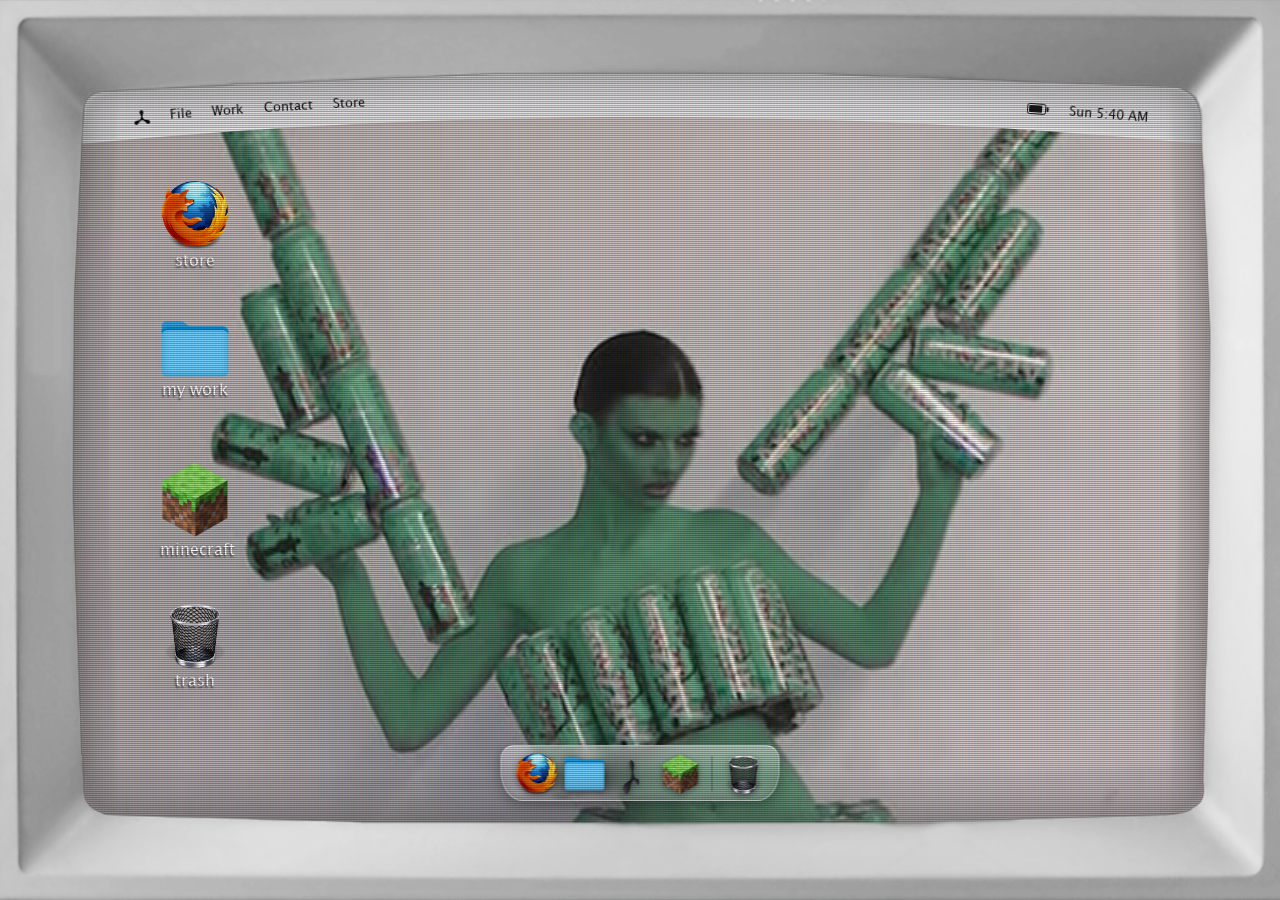
==== commit d3f0c897: "Remove Finder menu and speaker icon from the menu bar Drop the Finder menu (and its dropdown) and th" ====
--- a/home.html
+++ b/home.html
@@ -82,29 +82,17 @@
       <img src="assets/Tati-Contact-Sports-webp.png" alt="" class="os-apple-logo"/>
       
     </div>
-    <div class="os-menu-item os-menu-app os-menu-btn" id="os-finder-menu">Finder</div>
     <div class="os-menu-item os-menu-btn" id="os-file-menu">File</div>
     <div class="os-menu-item os-menu-btn" data-open="work">Work</div>
     <div class="os-menu-item os-menu-btn" data-open="contact">Contact</div>
     <div class="os-menu-item os-menu-btn" data-open="browserui">Store</div>
   </div>
   <div class="os-menu-right">
-    <div class="os-menu-item os-volume" title="Volume">
-      <svg width="15" height="13" viewBox="0 0 15 13"><path d="M0 4h3l4-4v13l-4-4H0z" fill="currentColor"/><path d="M9 3.5q2 3 0 6M11 1.5q3.5 5 0 10" stroke="currentColor" fill="none" stroke-width="1.2" stroke-linecap="round"/></svg>
-    </div>
     <div class="os-menu-item os-battery" title="Battery">
       <svg width="22" height="11" viewBox="0 0 22 11"><rect x="0.5" y="0.5" width="18" height="10" rx="2" fill="none" stroke="currentColor"/><rect x="2" y="2" width="13" height="7" rx="1" fill="currentColor"/><rect x="19.5" y="3" width="2" height="5" rx="1" fill="currentColor"/></svg>
     </div>
     <div class="os-menu-item os-clock" id="os-clock">Mon 9:41 AM</div>
   </div>
-</div>
-<div class="os-dropdown" id="os-finder-dropdown">
-  <div class="os-drop-item" data-act="about">About This Computer</div>
-  <div class="os-drop-sep"></div>
-  <div class="os-drop-item" data-open="menu">New Finder Window</div>
-  <div class="os-drop-item" data-open="browserui">Go to Store</div>
-  <div class="os-drop-sep"></div>
-  <div class="os-drop-item" data-open="wikiwin">Empty Trash...</div>
 </div>
 <div class="os-dropdown" id="os-dropdown">
         <div class="os-drop-item" data-act="about">About This Computer</div>
--- a/css/site.css
+++ b/css/site.css
@@ -537,19 +537,23 @@
   .home-content-mobile .work,
   .home-content-mobile .contact,
   .home-content-mobile .browserui {
-    left: 8vw !important;
-    top: 13% !important;
+    left: 13vw !important;
+    top: 14% !important;
     margin: 0 !important;
   }
   .home-container, .home-container-copy, .browser-container, .contact-contaner {
-    width: 84vw !important; max-width: 84vw !important;
+    width: 74vw !important; max-width: 74vw !important;
   }
-  .home-container, .home-container-copy { height: 66vh !important; }
-  .browser-container { height: 68vh !important; max-height: 68vh !important; }
-
-  .wikiwin { top: 13% !important; left: 8vw !important; width: 84vw !important; }
-  .wiki-body { height: 54vh; }
-  .aboutwin { top: 15% !important; left: 10vw !important; width: 80vw !important; max-width: none; margin-left: 0 !important; }
+  .home-container, .home-container-copy { height: 56vh !important; }
+  .browser-container { height: 58vh !important; max-height: 58vh !important; }
+
+  .wikiwin { top: 14% !important; left: 13vw !important; width: 74vw !important; }
+  .wiki-body { height: 44vh; }
+  .aboutwin { top: 16% !important; left: 15vw !important; width: 70vw !important; max-width: none; margin-left: 0 !important; }
+
+  /* dynamic iframe / image windows: cap smaller on phones */
+  .site-window .img-window-container { max-width: 82vw; }
+  .img-window-container { max-width: 82vw; max-height: 62vh; }
 }
 
 /* ============================================================
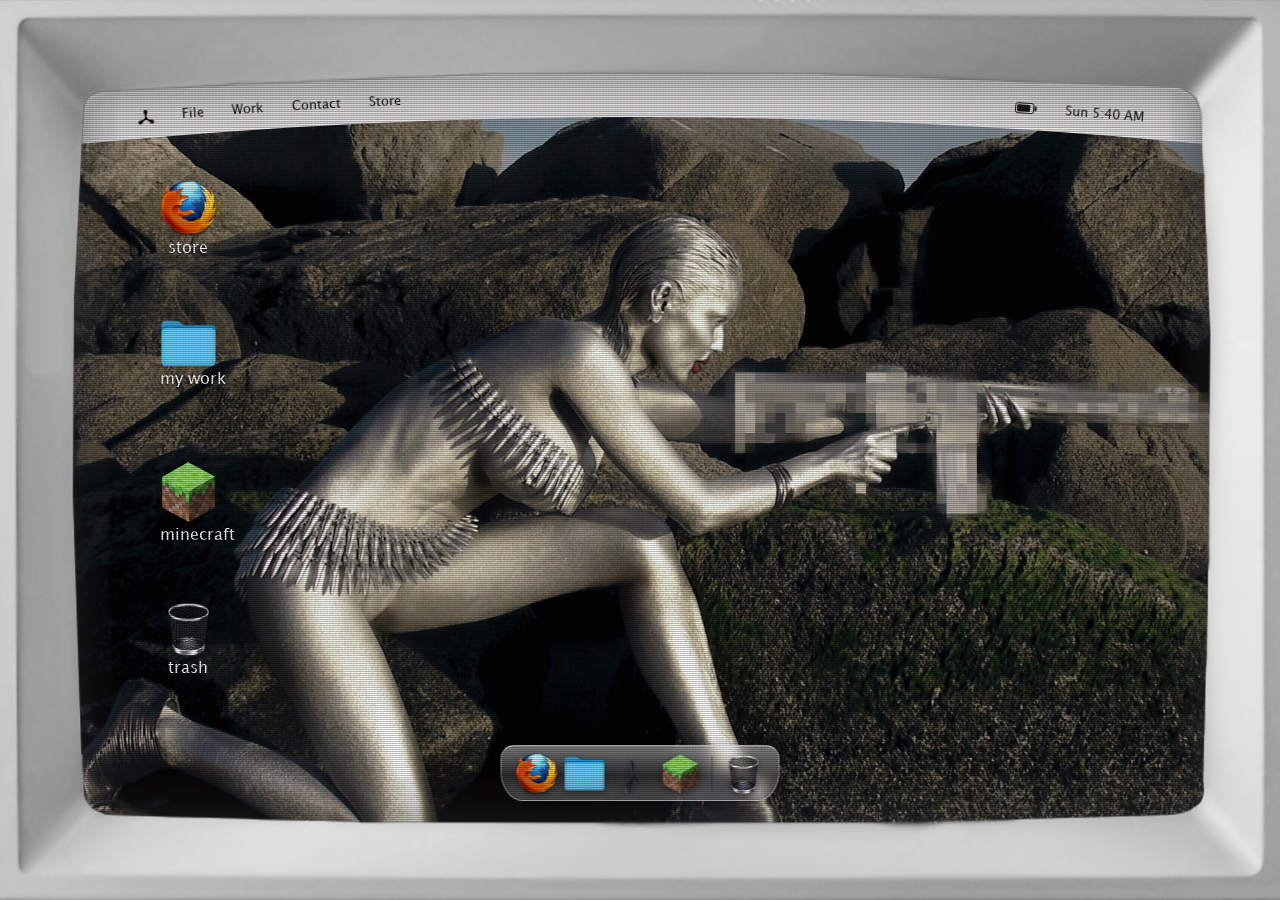
==== commit 7f915682: "About window: change Memory line to "256 MB of Linking and Building" Co-Authored-By: Claude Opus 4.8" ====
--- a/home.html
+++ b/home.html
@@ -63,7 +63,7 @@
       <div class="about-title">Illumitati&nbsp;OS&nbsp;X</div>
       <div class="about-line">Version X.I (Build 2000)</div>
       <div class="about-sep"></div>
-      <div class="about-line"><b>Memory:</b> 256 MB of pure creativity</div>
+      <div class="about-line">256 MB of Linking and Building</div>
       <div class="about-line"><b>Processor:</b> 1 &times; Illumitati G3</div>
       <div class="about-line"><b>Startup Disk:</b> Illumitati HD</div>
     </div>
--- a/css/site.css
+++ b/css/site.css
@@ -106,7 +106,8 @@
    ============================================================ */
 
 /* welcome text blinker */
-.text-block-3 { animation: blinker 1.2s step-end infinite; }
+/* boot "Welcome to Illumitati." — steady black, no flashing */
+.text-block-3 { color: #000; opacity: 1; }
 @keyframes blinker { 50% { opacity: .25; } }
 
 /* background gif fade-in handled by JS adding .bg-on */
@@ -166,8 +167,10 @@
 /* window open/close scale animations (replaces Webflow IX2) */
 .win-anim-open  { animation: win-open  .25s cubic-bezier(.2, .9, .3, 1.2) both; }
 .win-anim-close { animation: win-close .22s cubic-bezier(.5, 0, .8, .4) both; }
-@keyframes win-open  { from { transform: scale(0); opacity: .4; } to { transform: scale(1); opacity: 1; } }
-@keyframes win-close { from { transform: scale(1); opacity: 1; } to { transform: scale(0); opacity: 0; } }
+/* use the `scale` property (not transform: scale) so window centering can
+   own `transform` and dragging can own `translate` — all three compose */
+@keyframes win-open  { from { scale: 0; opacity: .4; } to { scale: 1; opacity: 1; } }
+@keyframes win-close { from { scale: 1; opacity: 1; } to { scale: 0; opacity: 0; } }
 
 /* title bars drag windows; red dot closes */
 .home-navbar { cursor: grab; user-select: none; }
@@ -327,12 +330,16 @@
    (band = bezel recess ~8.15vh down to --floor) */
 .os-menubar { padding-top: 8.85vh; }
 .os-menu-left, .os-menu-right { display: flex; align-items: flex-start; }
+/* desktop icons (store / my work / minecraft / trash) — 15% smaller.
+   Does NOT affect the dock/taskbar icons (those use .dock-item img). */
+.image-7 { width: 56.5px !important; }
+
 .os-menu-item {
   display: flex;
   align-items: center;
   height: 25px;
   margin-top: 3px;
-  padding: 0 10px;
+  padding: 0 14px;
   border-radius: 4px;
   cursor: default;
   position: relative;
@@ -365,7 +372,9 @@
   border-radius: 0 0 6px 6px;
   box-shadow: 0 8px 24px rgba(0, 0, 0, .35);
   color: #111;
-  z-index: 6;
+  /* below the menu bar (z6) so its curved bottom sits over the dropdown's top
+     flap, hiding the gap the bend used to leave */
+  z-index: 5;
 }
 .os-dropdown.open { display: block; }
 .os-drop-item { padding: 4px 18px; cursor: default; }
@@ -454,6 +463,14 @@
 .about-title { font-family: Newyorkextralarge, Lucidagrande, serif; font-size: 26px; margin-bottom: 4px; }
 .about-line { font-size: 12px; line-height: 1.9; }
 .about-sep { height: 1px; background: #c9c9c9; margin: 12px 30px; }
+
+/* desktop wallpaper: the silver "IG SAFE" figure. The mobile @media block
+   below overrides this back to the green figure (Untitled-2.jpg). */
+.awge-tube-shape {
+  background-image: url("../assets/IG-SAFE-1.jpg");
+  background-size: cover;
+  background-position: 50% 35%;
+}
 
 /* mobile: hide dock + slim the menubar; imacborderM has shallower bezels */
 @media (max-width: 767px) {
@@ -498,12 +515,12 @@
     position: absolute;
     top: 0; left: 6.4%; right: 6.4%;
     height: 14vh;
-    padding: 8.2vh 5% 0 !important;   /* vertically center text in the band */
+    padding: 7.6vh 5% 0 !important;   /* nudge text up a bit to center in the band */
     align-items: flex-start;
     font-size: 11px;
     border-bottom: none;
   }
-  .os-menubar .os-menu-item { height: 22px; margin-top: 0; padding: 0 5px; }
+  .os-menubar .os-menu-item { height: 22px; margin-top: 0; padding: 0 9px; }
   .os-menu-left .os-menu-item#os-file-menu { display: none; }   /* only drop File */
   .os-battery { display: none; }                                 /* keep volume + clock */
   .os-apple-logo { width: 14px; height: 14px; }
@@ -526,34 +543,60 @@
 
   /* ---- desktop icons: column inside the recess (vh/vw so they track the
      bezel at any window size), evenly spaced above the dock ---- */
-  .browser-copy { padding: 13vh 0 0 11vw !important; }
-  .folder-copy  { padding: 26vh 0 0 11vw !important; }
-  .mc           { padding: 39vh 0 0 11vw !important; }
-  .trash-copy   { padding: 52vh 0 0 11vw !important; }
+  .browser-copy { padding: 16vh 0 0 11vw !important; }
+  .folder-copy  { padding: 29vh 0 0 11vw !important; }
+  .mc           { padding: 42vh 0 0 11vw !important; }
+  .trash-copy   { padding: 55vh 0 0 11vw !important; }
   .browser-copy, .folder-copy, .mc, .trash-copy { inset: 0 !important; }
 
   /* ---- windows: centered inside the recess, sized to fit ---- */
+  /* Heights use dvh (dynamic viewport height) so they track the VISIBLE area
+     on iOS/Android — plain vh ignores the browser toolbars and the windows
+     clip off the bottom. Kept short so they always sit above the dock. */
+  /* centered vertically + horizontally in the visible viewport. top:50dvh is
+     the middle of the visible area; transform centers the window's own box on
+     it (drag uses `translate`, the open anim uses `scale`, so `transform` is
+     free for this). */
   .home-content-mobile .menu,
   .home-content-mobile .work,
   .home-content-mobile .contact,
-  .home-content-mobile .browserui {
-    left: 13vw !important;
-    top: 14% !important;
+  .home-content-mobile .browserui,
+  .aboutwin {
+    left: 50% !important;
+    top: 50dvh !important;
     margin: 0 !important;
+    padding: 0 !important;   /* clear webflow/responsive offsets so centering is exact */
+    transform: translate(-50%, -50%);
   }
   .home-container, .home-container-copy, .browser-container, .contact-contaner {
-    width: 74vw !important; max-width: 74vw !important;
+    width: 81vw !important; max-width: 81vw !important;
   }
-  .home-container, .home-container-copy { height: 56vh !important; }
-  .browser-container { height: 58vh !important; max-height: 58vh !important; }
-
-  .wikiwin { top: 14% !important; left: 13vw !important; width: 74vw !important; }
-  .wiki-body { height: 44vh; }
-  .aboutwin { top: 16% !important; left: 15vw !important; width: 70vw !important; max-width: none; margin-left: 0 !important; }
-
-  /* dynamic iframe / image windows: cap smaller on phones */
-  .site-window .img-window-container { max-width: 82vw; }
-  .img-window-container { max-width: 82vw; max-height: 62vh; }
+  .home-container, .home-container-copy { height: 55dvh !important; max-height: 55dvh !important; }
+  .browser-container { height: 60dvh !important; max-height: 60dvh !important; }
+
+  /* wiki window centers via left/top + fixed height — NOT transform, because
+     iOS Safari renders iframes blank inside a transformed ancestor */
+  .wikiwin {
+    left: 9.5vw !important;
+    top: 17dvh !important;
+    right: auto !important; bottom: auto !important;
+    width: 81vw !important;
+    height: 66dvh !important;
+    margin: 0 !important;
+    transform: none !important;
+  }
+  .wikiwin .wiki-container { height: 100% !important; }
+  .wiki-body { flex: 1 1 auto !important; height: auto !important; }
+  .aboutwin { width: 77vw !important; max-width: none; margin-left: 0 !important; }
+
+  /* window titles: smaller + truncate so long names (image files, "About This
+     Computer") don't overrun the traffic-light buttons; shrink the buttons too */
+  .text-block-7 { font-size: 12.5px !important; }
+  .navsection img { width: 22px !important; }
+
+  /* dynamic iframe / image windows: cap on phones */
+  .site-window .img-window-container { max-width: 82vw; max-height: 64dvh; }
+  .img-window-container { max-width: 88vw; max-height: 64dvh; }
 }
 
 /* ============================================================
